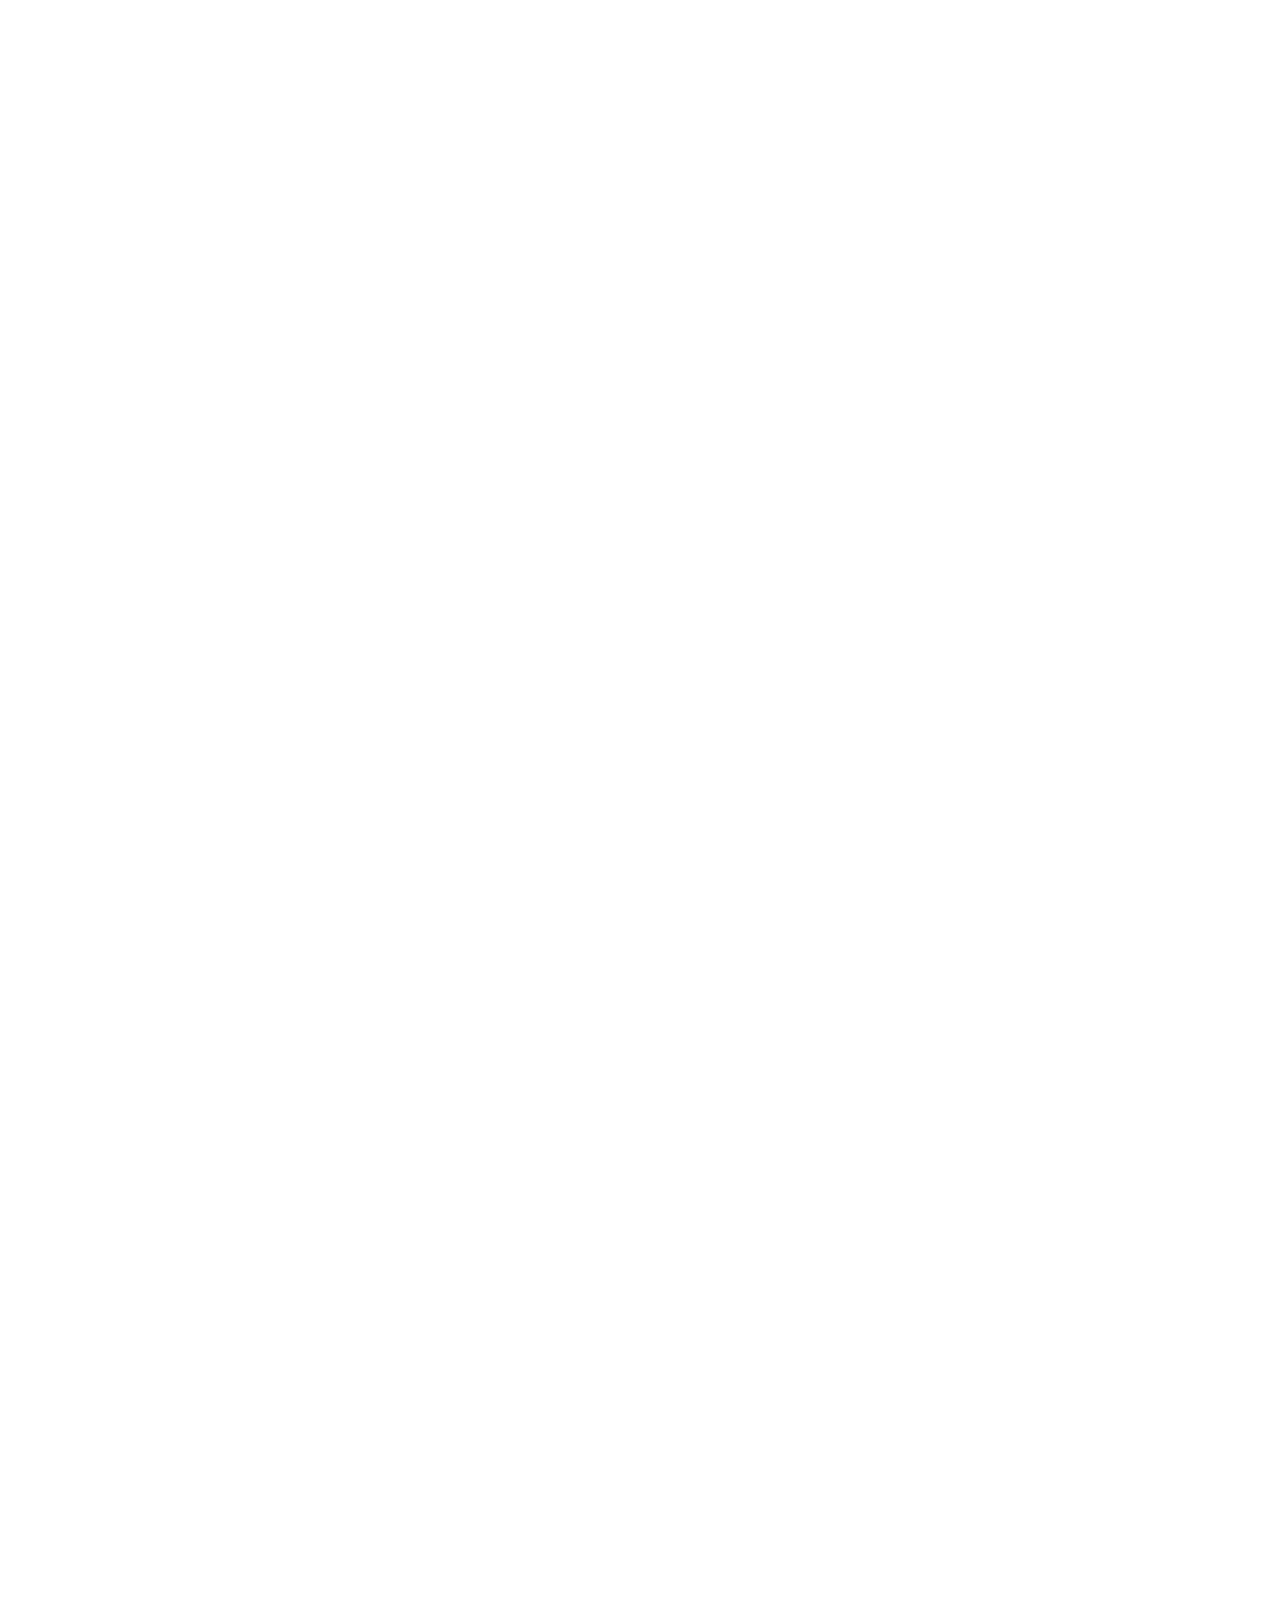
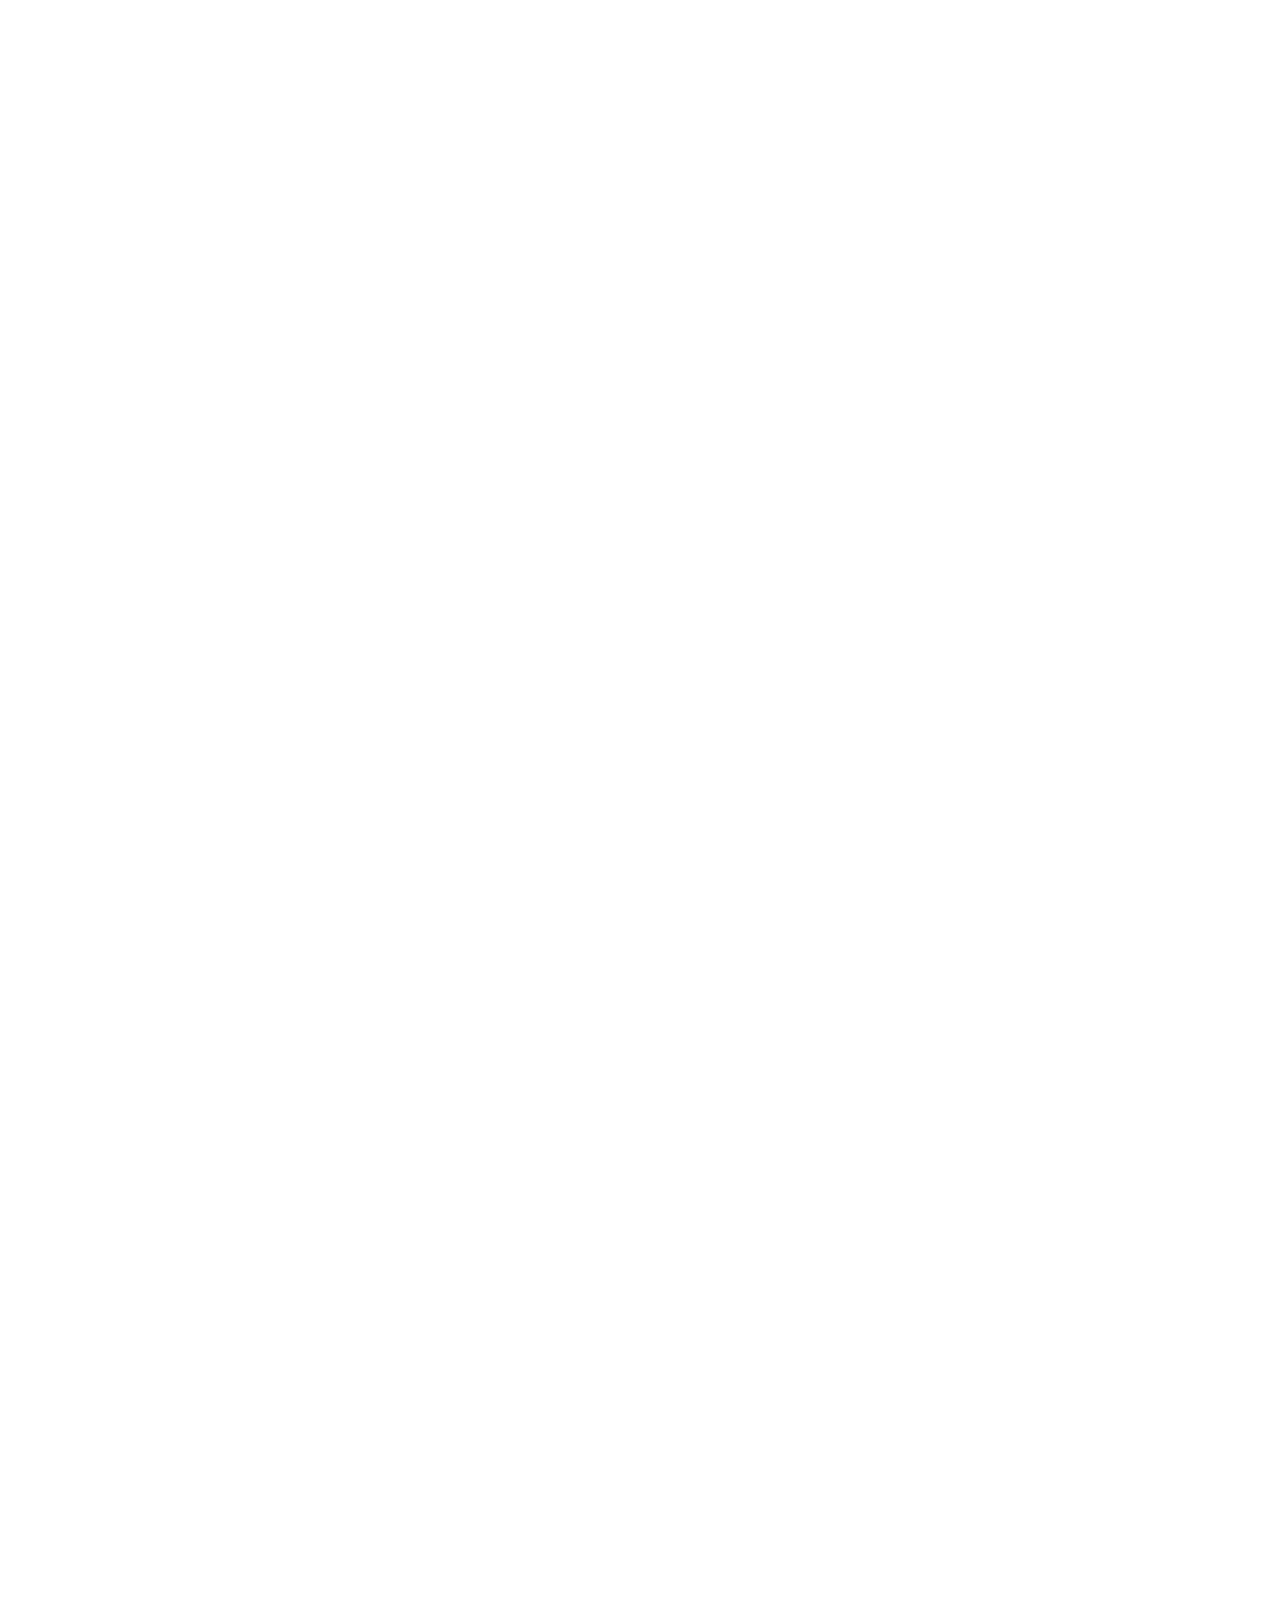
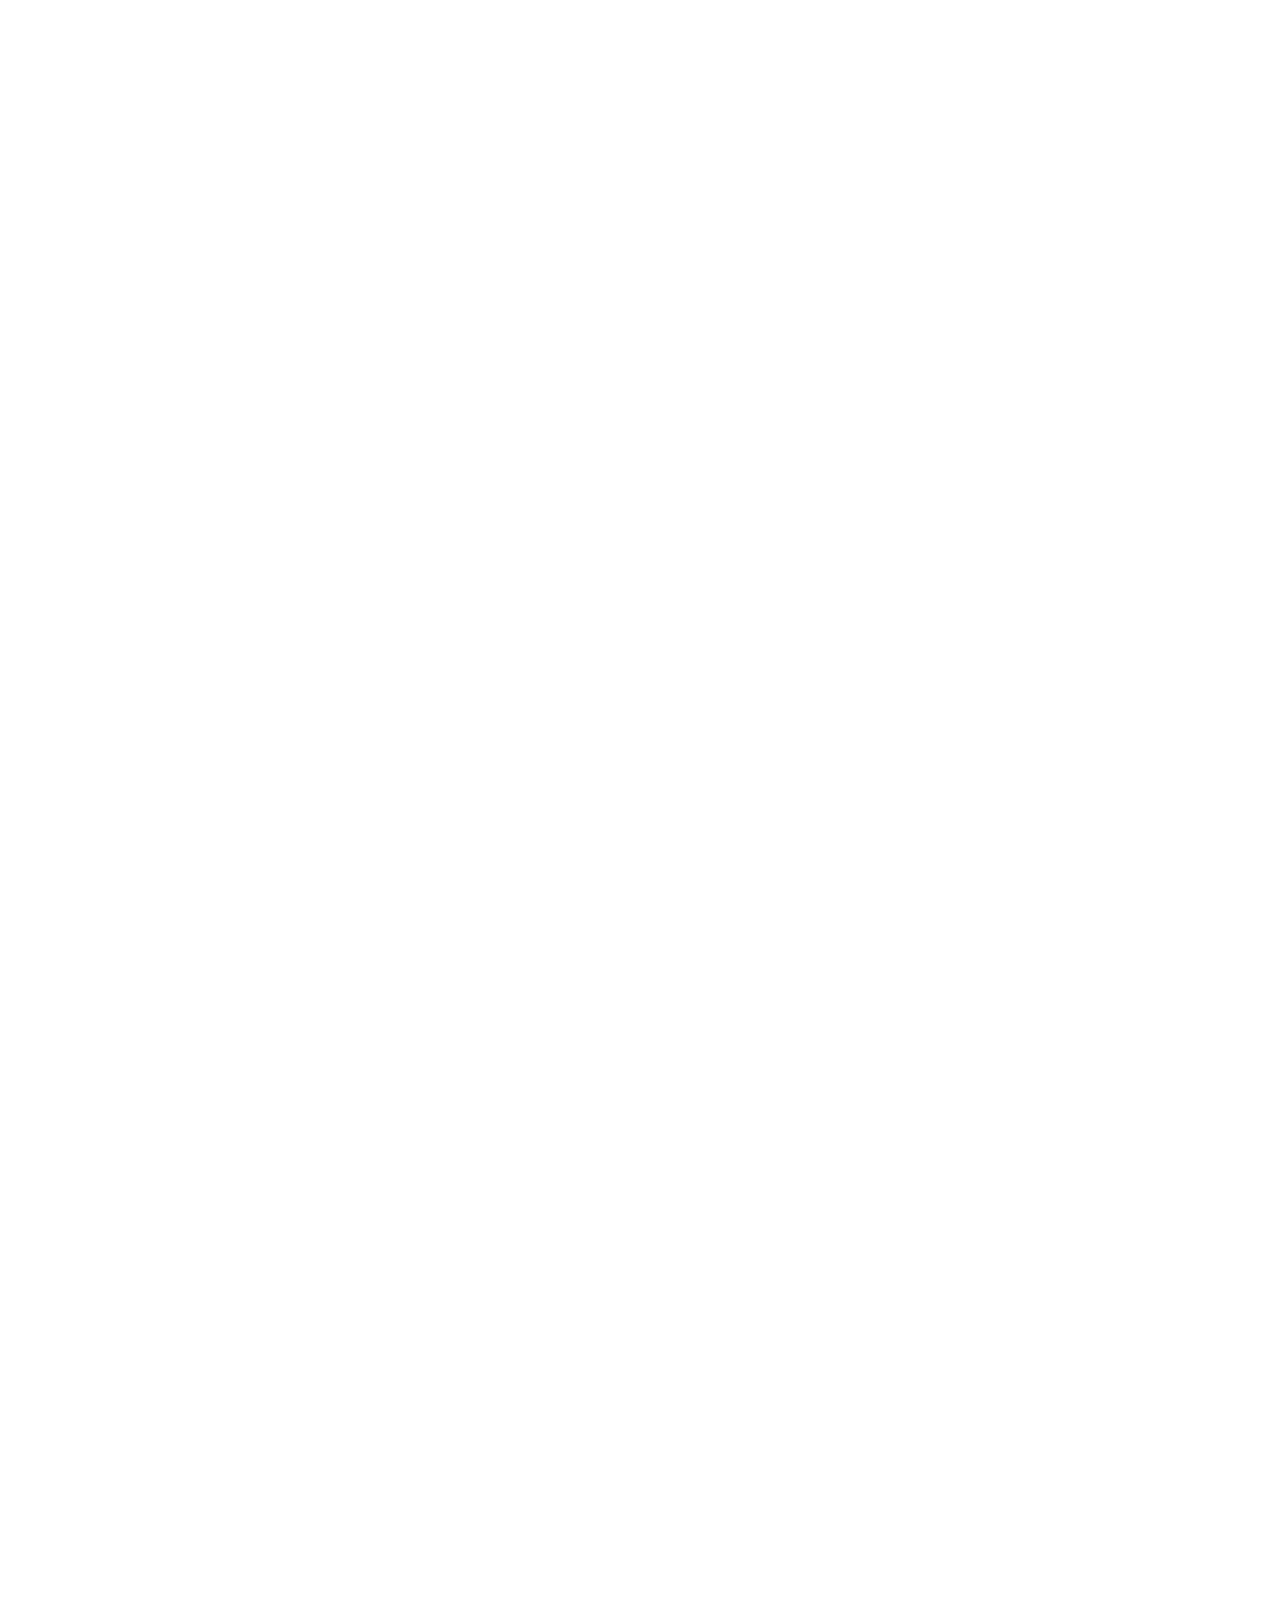
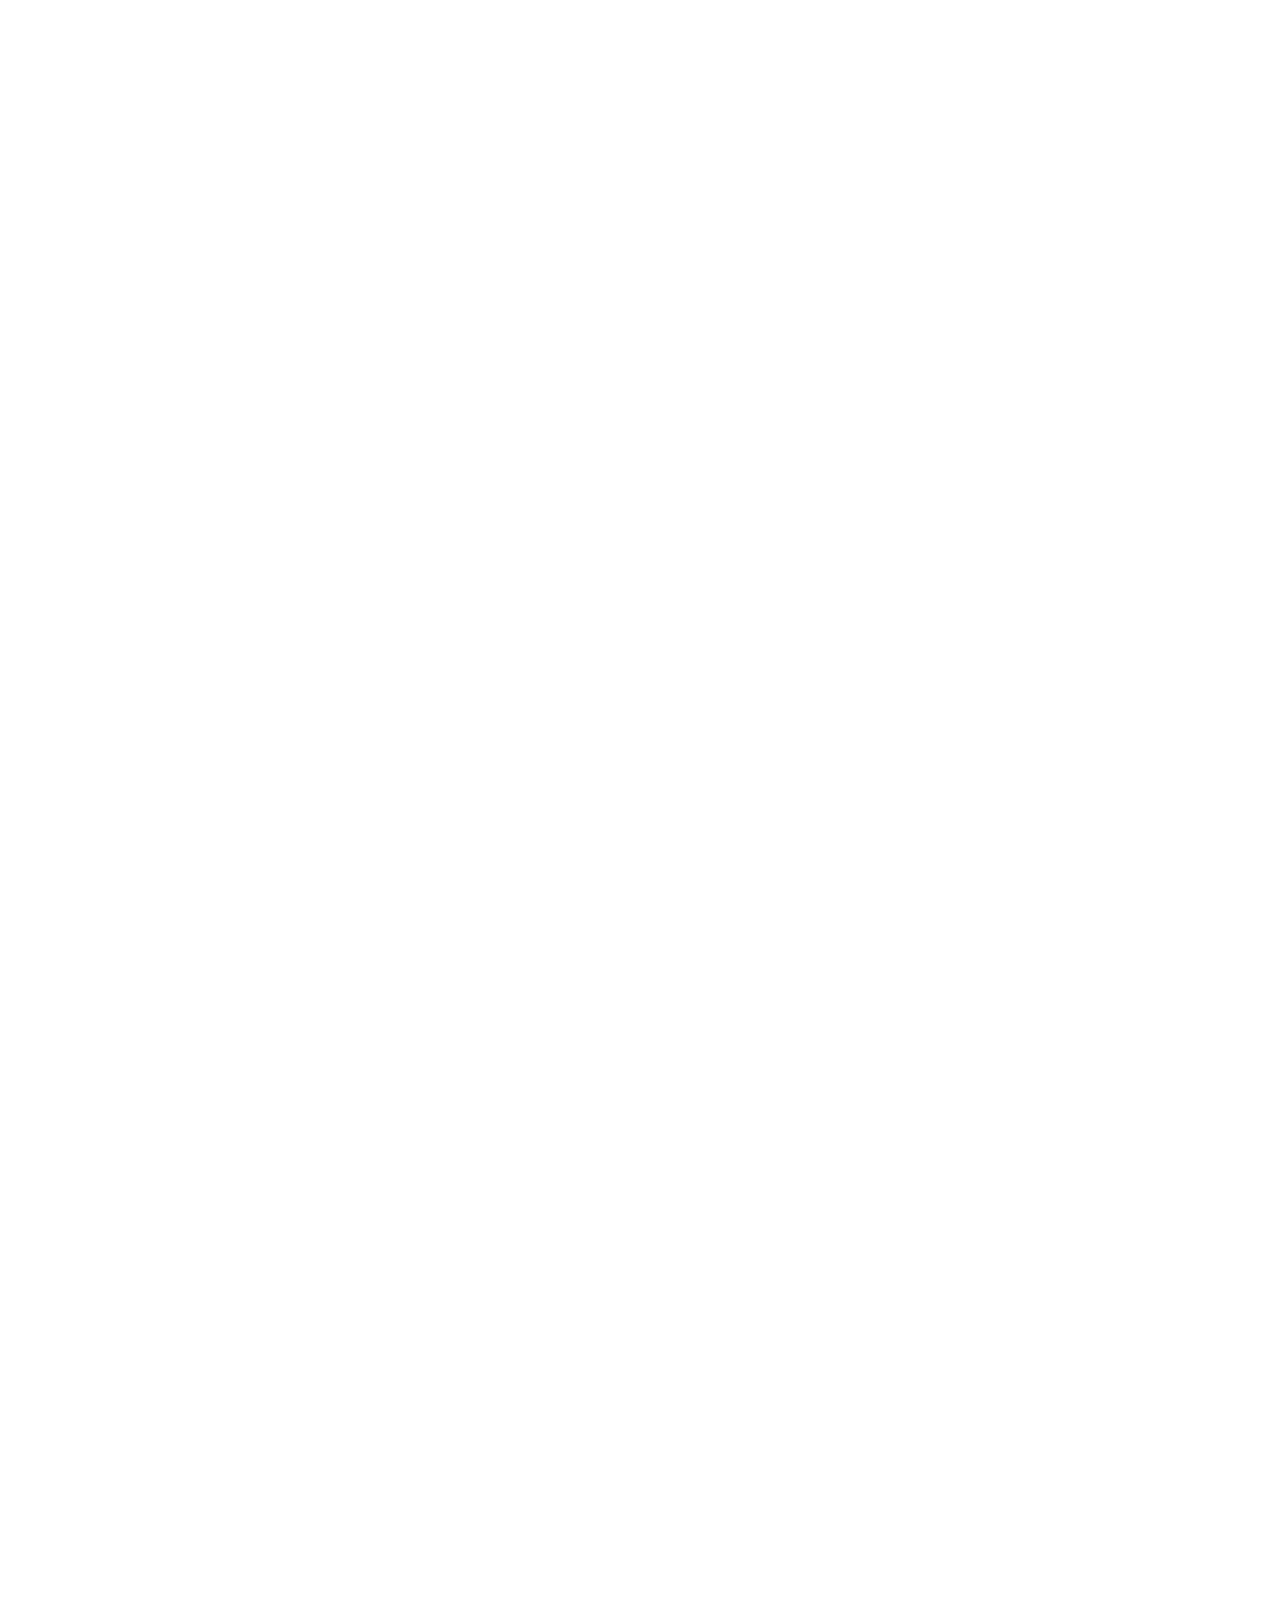
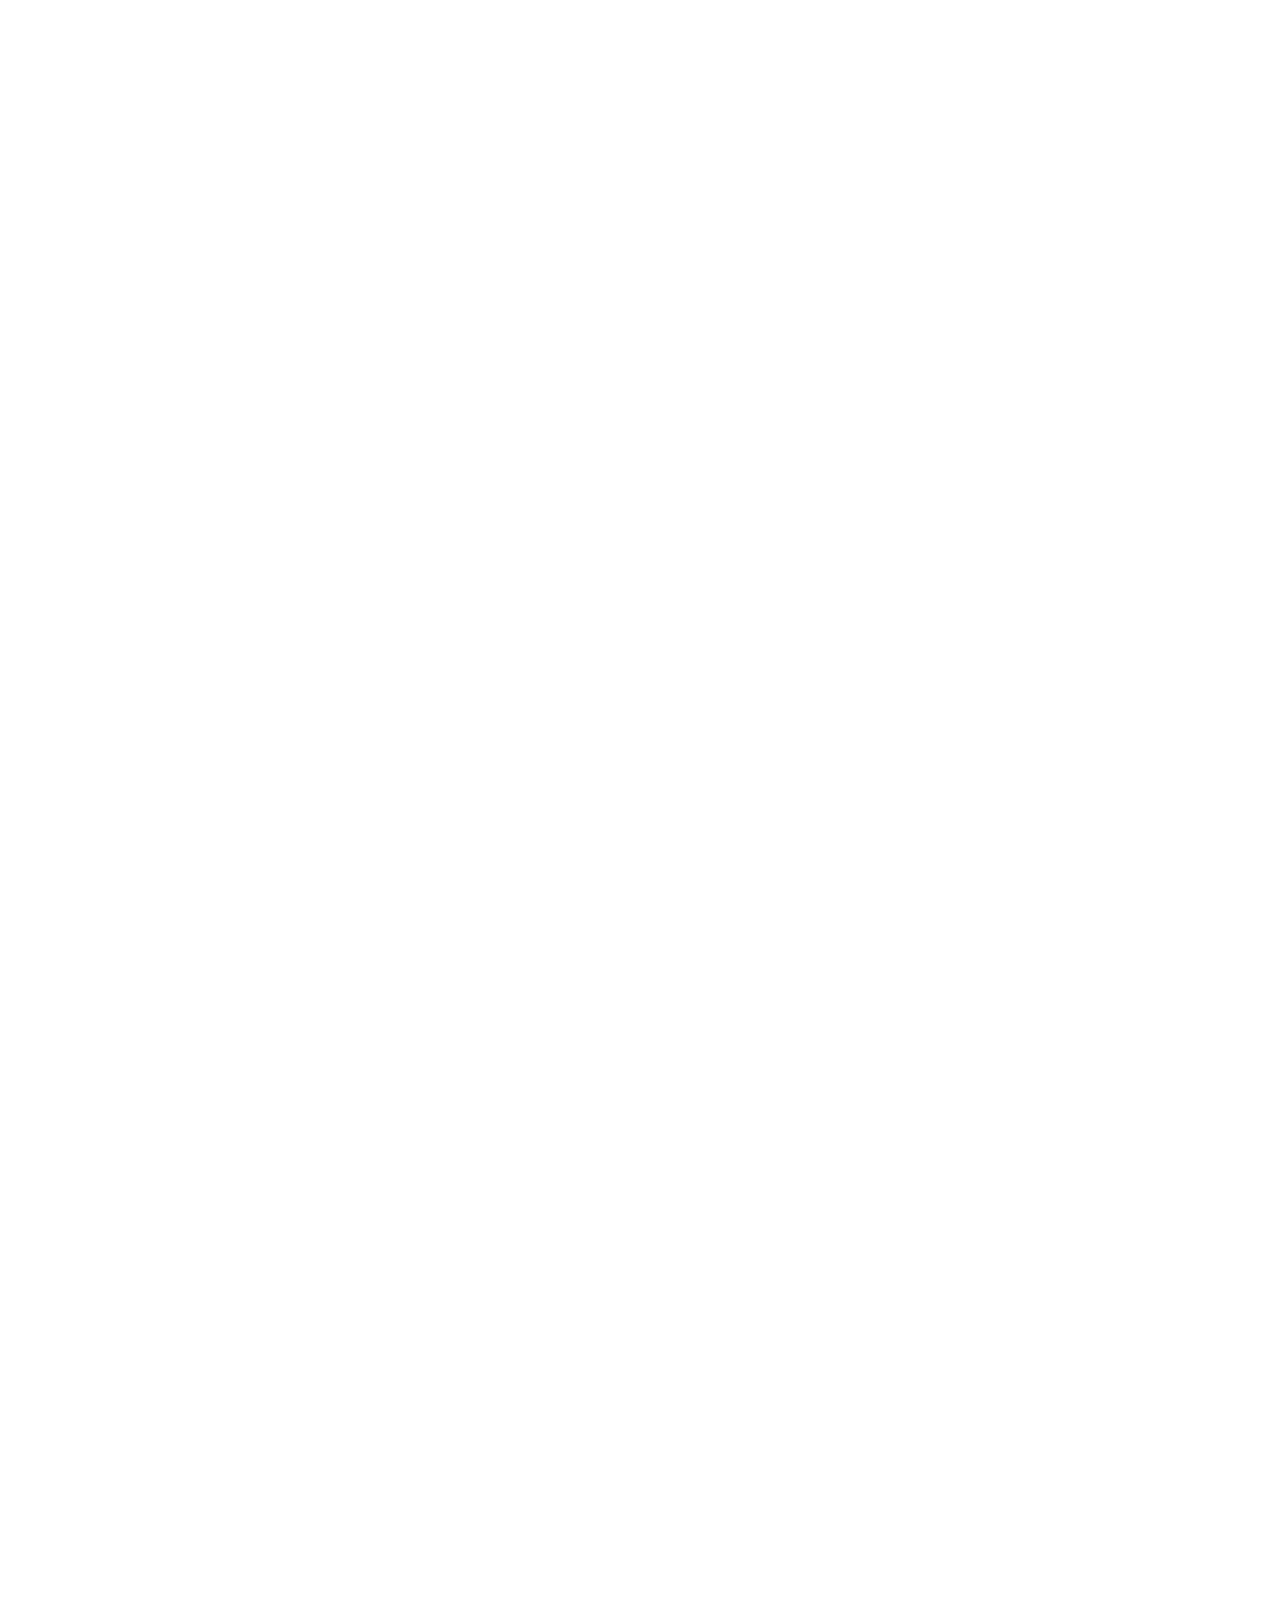
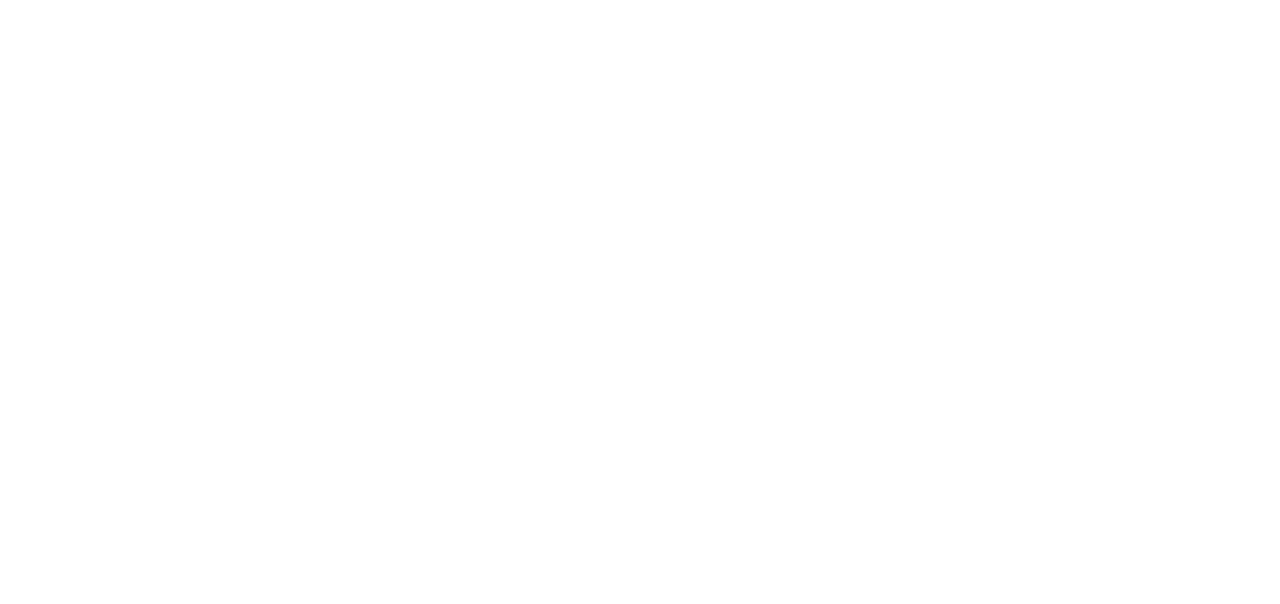
==== index.html @ dddf794a "nearly done index" ====
<!DOCTYPE html>
<!--[if IE 8 ]><html class="ie" xmlns="http://www.w3.org/1999/xhtml" xml:lang="en-US" lang="en-US"> <![endif]-->
<!--[if (gte IE 9)|!(IE)]><!--><html xmlns="http://www.w3.org/1999/xhtml" xml:lang="en-US" lang="en-US"><!--<![endif]-->

<head>
    <!-- Basic Page Needs -->
    <meta charset="utf-8">
    <!--[if IE]><meta http-equiv='X-UA-Compatible' content='IE=edge,chrome=1'><![endif]-->
    <title>Zingbox – Wind & Solar Energy HTML Template</title>
    
    <meta name="author" content="themesflat.com">

    <!-- Mobile Specific Metas -->
    <meta name="viewport" content="width=device-width, initial-scale=1, maximum-scale=1">

    <!-- Theme Style -->
    <link rel="stylesheet" type="text/css" href="assets/style.css">
    <link rel="stylesheet" type="text/css" href="assets/zingbox-icon.css">

    <!-- wow -->
    <link rel='stylesheet' href='https://cdn.rawgit.com/daneden/animate.css/v3.1.0/animate.min.css'>
    <script src='https://cdn.rawgit.com/matthieua/WOW/1.0.1/dist/wow.min.js'></script>

    <!-- swiper -->
    <link rel="stylesheet" href="https://unpkg.com/swiper/swiper-bundle.min.css"/>
    <script src="https://unpkg.com/swiper/swiper-bundle.min.js"></script>
    
    <!-- owl-carousel -->
    <link rel="stylesheet" href="assets/owlcarousel/assets/owl.carousel.min.css">
    <link rel="stylesheet" href="assets/owlcarousel/assets/owl.theme.default.min.css">
    <script src="https://code.jquery.com/jquery-3.6.0.min.js"></script>
    <script src="assets/owlcarousel/owl.carousel.min.js"></script> 
    <script src="assets/js/owlcarousel.js"></script>

    <!-- Favicon and Touch Icons  -->
    <link rel="shortcut icon" href="assets/icon/icon_logo.png">
    <link rel="apple-touch-icon-precomposed" href="assets/icon/icon_logo2.png">
    

</head>

<body class=" sidebar-right header-style-2 topbar-style-1 menu-has-search header-fixed">

<div id="wrapper" class="animsition">
    <div id="page" class="">
        <!-- Header Wrap -->
        <div id="site-header-wrap">
            <!-- Top Bar -->        
            <div id="top-bar" style="background-color: #990000;">
                <div id="top-bar-inner" class="container">
                    <div class="top-bar-inner-wrap">
                        <div class="top-bar-content">
                            <div class="inner">
                                <span class="location content">A-52, Sector-58, G.B.Nagar, Noida-201301 (U.P.)</span>
                                <span class="envelope content">info@klkindia.com</span>
                                
                            </div>                            
                        </div><!-- /.top-bar-content -->

                        <div class="top-bar-socials">
                            <div class="inner">                               
                                <span class="icons">
                                    <a href="#"><i class="fa fa-facebook"></i></a>
                                    <a href="#"><i class="fa fa-twitter"></i></a>
                                    <a href="#"><i class="fa fa-google-plus"></i></a>
                                    <a href="#"><i class="fa fa-instagram"></i></a>
                                </span>
                            </div>
                        </div><!-- /.top-bar-socials -->
                    </div>                    
                </div>
            </div><!-- /#top-bar -->

            <!-- Header -->
            <header id="site-header">
                <div id="site-header-inner" class="container">                    
                    <div class="wrap-inner clearfix">
                        <div id="site-logo" class="clearfix ">
                            <div id="site-logo-inner">
                                <a href="index.html" rel="home" class="main-logo">
                                    <img src="assets/img/klk/klk.png" alt="Zingbox" data-retina="assets/img/klk/klk.png" >
                                </a>
                            </div>
                        </div><!-- /#site-logo -->

                        <div class="mobile-button">
                            <span></span>
                        </div><!-- /.mobile-button -->

                        <nav id="main-nav" class="main-nav">
                            <ul id="menu-primary-menu" class="menu">
                                <li class="menu-item menu-item-has-children">
                                    <a class="active down" href="index.html">Home</a>
                                    <ul class="sub-menu ">
                                        <li class="menu-item"><a class="active" href="index.html">Home1</a></li>
                                        <li class="menu-item"><a href="home2.html">Home2</a></li>
                                    </ul>
                                </li>
                                <li class="menu-item menu-item-has-children">
                                    <a class="down" href="about-us.html">About Us</a>
                                    <ul class="sub-menu ">
                                        <li class="menu-item"><a href="about-us.html">About Us</a></li>
                                        <li class="menu-item"><a href="price.html">Pricing</a></li>
                                        <li class="menu-item"><a href="team.html">Team</a></li>
                                        <li class="menu-item"><a href="faq.html">FAQ’s</a></li>
                                    </ul>
                                </li>
                                <li class="menu-item menu-item-has-children">
                                    <a class="down" href="service.html">Services</a>
                                    <ul class="sub-menu ">
                                        <li class="menu-item"><a href="service.html">Services</a></li>
                                        <li class="menu-item"><a href="service-detail.html">Services Details</a></li>
                                    </ul>
                                </li>
                                <li class="menu-item menu-item-has-children">
                                    <a class="down" href="project.html">Project </a>
                                    <ul class="sub-menu ">
                                        <li class="menu-item"><a href="project.html">Project</a></li>
                                        <li class="menu-item"><a href="project-detail.html">Project Details</a></li>
                                    </ul>
                                </li>
                                <li class="menu-item menu-item-has-children" >
                                    <a class="down" href="blog.html">Blog</a>
                                    <ul class="sub-menu ">
                                        <li class="menu-item"><a href="blog.html">Blog Standard</a></li>
                                        <li class="menu-item"><a href="blog-detail.html">Blog Details</a></li>
                                    </ul>
                                </li>
                                <li class="menu-item menu-item-has-children">
                                    <a href="contact.html">Contact</a>
                                </li>
                            </ul>
                        </nav><!-- /#main-nav -->
                        <div id="header-get-a-quote">
                            <a href="contact.html" class="header-get-a-quote-icon">Get A Quote</a>
                            <!-- <button class="header-get-a-quote-icon" >Get a Quote</button> -->
                        </div><!-- /#header-get-a-quote -->
                    </div><!-- /.wrap-inner -->                    
                </div><!-- /#site-header-inner -->
            </header><!-- /#site-header -->
        </div><!-- #site-header-wrap -->

        <!-- Main Content -->
        <div id="main-content-home" class="site-main clearfix">

            <!-- SLIDER -->
            <div class="rev_slider_wrapper fullwidthbanner-container">
                <div id="rev-slider1" class="rev_slider fullwidthabanner ">
                    <ul>
                        <!-- Slide 1 -->
                        <li data-transition="random">
                            <!-- Main Image -->
                            <div class="tp-img-1"
                                data-x="['left','left','left','center']" data-hoffset="['-420','0','-20','0']"
                                data-y="['middle','middle','middle','middle']" data-voffset="['0','-100','-100','0']"
                                data-whitespace="normal"
                                 
                                data-splitin="none" 
                                data-splitout="none" 
                                data-responsive_offset="on">
                                <img src="assets/img/slider/slider-1_.png"  alt="Image" data-bgposition="center center" data-no-retina>
                            </div>
                            <div class="tp-caption tp-resizeme tp-img "
                                data-x="['left','left','left','center']" data-hoffset="['615','400','400','0']"
                                data-y="['middle','middle','middle','middle']" data-voffset="['-25','0','0','-200']"
                                data-whitespace="normal"
                                data-transform_idle="o:1;"
                                data-transform_in="y:[100%];z:0;rX:0deg;rY:0;rZ:0;sX:1;sY:1;skX:0;skY:0;opacity:0;s:2000;e:Power4.easeInOut;" 
                                data-transform_out="y:[100%];s:1000;e:Power2.easeInOut;s:1000;e:Power2.easeInOut;" 
                                data-mask_in="x:0px;y:[100%];" 
                                data-mask_out="x:inherit;y:inherit;" 
                                data-start="300" 
                                data-splitin="none" 
                                data-splitout="none" 
                                data-responsive_offset="on">
                                <img src="assets/img/slider/slider-1.png"  alt="Image" data-bgposition="center center" data-no-retina>
                            </div>
                            <!-- Layers -->
                            <div class="tp-caption tp-resizeme text-green font-heading font-weight-500"
                                data-x="['left','left','left','center']" data-hoffset="['0','34','34','15']"
                                data-y="['middle','middle','middle','middle']" data-voffset="['-190','-160','-160','0']"
                                data-fontsize="['16','16','16','14']"
                                data-lineheight="['20','18','18','16']"
                                data-width="full"
                                data-height="none"
                                data-whitespace="normal"
                                data-transform_idle="o:1;"
                                data-transform_in="y:[100%];z:0;rX:0deg;rY:0;rZ:0;sX:1;sY:1;skX:0;skY:0;opacity:0;s:2000;e:Power4.easeInOut;" 
                                data-transform_out="y:[100%];s:1000;e:Power2.easeInOut;s:1000;e:Power2.easeInOut;" 
                                data-mask_in="x:0px;y:[100%];" 
                                data-mask_out="x:inherit;y:inherit;" 
                                data-start="300" 
                                data-splitin="none" 
                                data-splitout="none" 
                                data-responsive_offset="on">
                                <span class="heading-tittle" style="color: #990000;">KLK VENTURES PRIVATE LIMITED</span> 
                            </div>

                            <div class="tp-caption tp-resizeme text-black font-heading font-weight-400"
                                data-x="['left','left','left','center']" data-hoffset="['0','34','34','15']"
                                data-y="['middle','middle','middle','middle']" data-voffset="['-97','-67','-67','73']"
                                data-fontsize="['72','62','62','42']"
                                data-lineheight="['60','50','50','40']"
                                data-width="full"
                                data-height="none"
                                data-whitespace="normal"
                                data-transform_idle="o:1;"
                                data-transform_in="y:[100%];z:0;rX:0deg;rY:0;rZ:0;sX:1;sY:1;skX:0;skY:0;opacity:0;s:2000;e:Power4.easeInOut;" 
                                data-transform_out="y:[100%];s:1000;e:Power2.easeInOut;s:1000;e:Power2.easeInOut;"
                                data-mask_in="x:0px;y:[100%];" 
                                data-mask_out="x:inherit;y:inherit;" 
                                data-start="400" 
                                data-splitin="none" 
                                data-splitout="none" 
                                data-responsive_offset="on">
                                <span class="tittle1"> TURN UP THE BRIGHTNESS <br> TURN UP THE SOLAR POWER.</span>
                            </div>

                            <div class="tp-caption tp-resizeme line"
                                data-x="['left','left','left','center']" data-hoffset="['0','34','34','0']"
                                data-y="['middle','middle','middle','middle']" data-voffset="['-10','10','10','150']"
                                data-whitespace="normal"
                                data-transform_idle="o:1;"
                                data-transform_in="y:[100%];z:0;rX:0deg;rY:0;rZ:0;sX:1;sY:1;skX:0;skY:0;opacity:0;s:2000;e:Power4.easeInOut;" 
                                data-transform_out="y:[100%];s:1000;e:Power2.easeInOut;s:1000;e:Power2.easeInOut;" 
                                data-mask_in="x:0px;y:[100%];" 
                                data-mask_out="x:inherit;y:inherit;" 
                                data-start="500" 
                                data-splitin="none" 
                                data-splitout="none" 
                                data-responsive_offset="on">
                                
                            </div>

                            <div class="tp-caption tp-resizeme text-black font-heading font-weight-400"
                                data-x="['left','left','left','center']" data-hoffset="['0','34','34','15']"
                                data-y="['middle','middle','middle','middle']" data-voffset="['44','64','64','204']"
                                data-fontsize="['16','16','16','14']"
                                data-lineheight="['30','20','20','16']"
                                data-width="full"
                                data-height="none"
                                data-whitespace="normal"
                                data-transform_idle="o:1;"
                                data-transform_in="y:[100%];z:0;rX:0deg;rY:0;rZ:0;sX:1;sY:1;skX:0;skY:0;opacity:0;s:2000;e:Power4.easeInOut;" 
                                data-transform_out="y:[100%];s:1000;e:Power2.easeInOut;s:1000;e:Power2.easeInOut;" 
                                data-mask_in="x:0px;y:[100%];" 
                                data-mask_out="x:inherit;y:inherit;" 
                                data-start="600" 
                                data-splitin="none" 
                                data-splitout="none" 
                                data-responsive_offset="on">
                                Power up your world with our solar solutions - <br> because the sun is always shining on innovation!
                            </div>

                            <div class="tp-caption"
                                data-x="['left','left','left','center']" data-hoffset="['2','34','34','15']"
                                data-y="['middle','middle','middle','middle']" data-voffset="['140','160','160','300']"
                                data-width="full"
                                data-height="none"
                                data-whitespace="normal"
                                data-transform_idle="o:1;"
                                data-transform_in="y:[100%];z:0;rX:0deg;rY:0;rZ:0;sX:1;sY:1;skX:0;skY:0;opacity:0;s:2000;e:Power4.easeInOut;" 
                                data-transform_out="y:[100%];s:1000;e:Power2.easeInOut;s:1000;e:Power2.easeInOut;" 
                                data-mask_in="x:0px;y:[100%];" 
                                data-mask_out="x:inherit;y:inherit;" 
                                data-start="700" 
                                data-splitin="none" 
                                data-splitout="none" 
                                data-responsive_offset="on">
                                <a href="contact.html" class="btn get-a-quote" style="background-color: #990000;">Get A Quote</a>
                            </div>
                        </li>
                        <!-- /End Slide 1 -->

                        <!-- Slide 2 -->
                        <li data-transition="random">
                            <!-- Main Image -->
                            <div class=" tp-img-1"
                                data-x="['left','left','left','center']" data-hoffset="['-420','0','-20','0']"
                                data-y="['middle','middle','middle','middle']" data-voffset="['0','0','0','0']"
                                data-responsive_offset="on">
                                <img src="assets/img/slider/slider-1_.png"  alt="Image" data-bgposition="center center" data-no-retina>
                            </div>
                            <div class="tp-caption tp-resizeme tp-img "
                                data-x="['left','left','left','center']" data-hoffset="['615','400','400','0']"
                                data-y="['middle','middle','middle','middle']" data-voffset="['-25','0','0','-200']"
                                data-whitespace="normal"
                                data-transform_idle="o:1;"
                                data-transform_in="y:[100%];z:0;rX:0deg;rY:0;rZ:0;sX:1;sY:1;skX:0;skY:0;opacity:0;s:2000;e:Power4.easeInOut;" 
                                data-transform_out="y:[100%];s:1000;e:Power2.easeInOut;s:1000;e:Power2.easeInOut;" 
                                data-mask_in="x:0px;y:[100%];" 
                                data-mask_out="x:inherit;y:inherit;" 
                                data-start="300" 
                                data-splitin="none" 
                                data-splitout="none" 
                                data-responsive_offset="on">
                                <img src="assets/img/solar-silder3.png" alt="Image" data-bgposition="center center" data-no-retina>
                            </div>
                            <!-- Layers -->
                            <div class="tp-caption tp-resizeme text-green font-heading font-weight-500"
                                data-x="['left','left','left','center']" data-hoffset="['0','34','34','15']"
                                data-y="['middle','middle','middle','middle']" data-voffset="['-190','-160','-160','0']"
                                data-fontsize="['16','16','16','14']"
                                data-lineheight="['20','18','18','16']"
                                data-width="full"
                                data-height="none"
                                data-whitespace="normal"
                                data-transform_idle="o:1;"
                                data-transform_in="y:[100%];z:0;rX:0deg;rY:0;rZ:0;sX:1;sY:1;skX:0;skY:0;opacity:0;s:2000;e:Power4.easeInOut;" 
                                data-transform_out="y:[100%];s:1000;e:Power2.easeInOut;s:1000;e:Power2.easeInOut;" 
                                data-mask_in="x:0px;y:[100%];" 
                                data-mask_out="x:inherit;y:inherit;" 
                                data-start="300" 
                                data-splitin="none" 
                                data-splitout="none" 
                                data-responsive_offset="on">
                                <span class="heading-tittle" style="color: #990000;">Your One Stop Solar Solution</span> 
                            </div>

                            <div class="tp-caption tp-resizeme text-black font-heading font-weight-400"
                                data-x="['left','left','left','center']" data-hoffset="['0','34','34','15']"
                                data-y="['middle','middle','middle','middle']" data-voffset="['-97','-67','-67','73']"
                                data-fontsize="['72','62','62','42']"
                                data-lineheight="['60','50','50','40']"
                                data-width="full"
                                data-height="none"
                                data-whitespace="normal"
                                data-transform_idle="o:1;"
                                data-transform_in="y:[100%];z:0;rX:0deg;rY:0;rZ:0;sX:1;sY:1;skX:0;skY:0;opacity:0;s:2000;e:Power4.easeInOut;" 
                                data-transform_out="y:[100%];s:1000;e:Power2.easeInOut;s:1000;e:Power2.easeInOut;"
                                data-mask_in="x:0px;y:[100%];" 
                                data-mask_out="x:inherit;y:inherit;" 
                                data-start="400" 
                                data-splitin="none" 
                                data-splitout="none" 
                                data-responsive_offset="on">
                                <span class="tittle1">30+ Years Experience In <br> Different Industry</span>
                            </div>

                            <div class="tp-caption tp-resizeme line"
                                data-x="['left','left','left','center']" data-hoffset="['0','34','34','0']"
                                data-y="['middle','middle','middle','middle']" data-voffset="['-10','10','10','150']"
                                data-whitespace="normal"
                                data-transform_idle="o:1;"
                                data-transform_in="y:[100%];z:0;rX:0deg;rY:0;rZ:0;sX:1;sY:1;skX:0;skY:0;opacity:0;s:2000;e:Power4.easeInOut;" 
                                data-transform_out="y:[100%];s:1000;e:Power2.easeInOut;s:1000;e:Power2.easeInOut;" 
                                data-mask_in="x:0px;y:[100%];" 
                                data-mask_out="x:inherit;y:inherit;" 
                                data-start="500" 
                                data-splitin="none" 
                                data-splitout="none" 
                                data-responsive_offset="on">
                                
                            </div>

                            <div class="tp-caption tp-resizeme text-black font-heading font-weight-400"
                                data-x="['left','left','left','center']" data-hoffset="['0','34','34','15']"
                                data-y="['middle','middle','middle','middle']" data-voffset="['44','64','64','204']"
                                data-fontsize="['16','16','16','14']"
                                data-lineheight="['30','20','20','16']"
                                data-width="full"
                                data-height="none"
                                data-whitespace="normal"
                                data-transform_idle="o:1;"
                                data-transform_in="y:[100%];z:0;rX:0deg;rY:0;rZ:0;sX:1;sY:1;skX:0;skY:0;opacity:0;s:2000;e:Power4.easeInOut;" 
                                data-transform_out="y:[100%];s:1000;e:Power2.easeInOut;s:1000;e:Power2.easeInOut;" 
                                data-mask_in="x:0px;y:[100%];" 
                                data-mask_out="x:inherit;y:inherit;" 
                                data-start="600" 
                                data-splitin="none" 
                                data-splitout="none" 
                                data-responsive_offset="on">
                                We started our operations with a well-built and a sturdy manufacturing <br> unit, equipped with advanced machines to manufacture heavy Industrial <br> Gears used in Automobile, Sugar, Cement and Sponge-Iron Industry.
                            </div>

                            <div class="tp-caption"
                                data-x="['left','left','left','center']" data-hoffset="['2','34','34','15']"
                                data-y="['middle','middle','middle','middle']" data-voffset="['140','160','160','300']"
                                data-width="full"
                                data-height="none"
                                data-whitespace="normal"
                                data-transform_idle="o:1;"
                                data-transform_in="y:[100%];z:0;rX:0deg;rY:0;rZ:0;sX:1;sY:1;skX:0;skY:0;opacity:0;s:2000;e:Power4.easeInOut;" 
                                data-transform_out="y:[100%];s:1000;e:Power2.easeInOut;s:1000;e:Power2.easeInOut;" 
                                data-mask_in="x:0px;y:[100%];" 
                                data-mask_out="x:inherit;y:inherit;" 
                                data-start="700" 
                                data-splitin="none" 
                                data-splitout="none" 
                                data-responsive_offset="on">
                                <a href="contact.html" class="btn get-a-quote" style="background-color: #990000;">Get A Quote</a>
                            </div>
                        </li>
                        <!-- /End Slide 2 -->

                        <!-- Slide 3 -->
                        <li data-transition="random">
                            <!-- Main Image -->
                            <div class="tp-img-1"
                                data-x="['left','left','left','center']" data-hoffset="['-420','0','-20','0']"
                                data-y="['middle','middle','middle','middle']" data-voffset="['0','0','0','0']"
                                data-responsive_offset="on">
                                <img src="assets/img/slider/slider-1_.png"  alt="Image" data-bgposition="center center" data-no-retina>
                            </div>
                            <div class="tp-caption tp-resizeme tp-img "
                                data-x="['left','left','left','center']" data-hoffset="['705','400','400','0']"
                                data-y="['middle','middle','middle','middle']" data-voffset="['-20','0','0','-200']"
                                data-whitespace="normal"
                                data-transform_idle="o:1;"
                                data-transform_in="y:[100%];z:0;rX:0deg;rY:0;rZ:0;sX:1;sY:1;skX:0;skY:0;opacity:0;s:2000;e:Power4.easeInOut;" 
                                data-transform_out="y:[100%];s:1000;e:Power2.easeInOut;s:1000;e:Power2.easeInOut;" 
                                data-mask_in="x:0px;y:[100%];" 
                                data-mask_out="x:inherit;y:inherit;" 
                                data-start="300" 
                                data-splitin="none" 
                                data-splitout="none" 
                                data-responsive_offset="on">
                                <img src="assets/img/slider/slider9.png"  alt="Image" data-bgposition="center center" data-no-retina>
                            </div>2
                            <!-- Layers -->
                            <div class="tp-caption tp-resizeme text-green font-heading font-weight-500"
                                data-x="['left','left','left','center']" data-hoffset="['0','34','34','15']"
                                data-y="['middle','middle','middle','middle']" data-voffset="['-190','-160','-160','0']"
                                data-fontsize="['16','16','16','14']"
                                data-lineheight="['20','18','18','16']"
                                data-width="full"
                                data-height="none"
                                data-whitespace="normal"
                                data-transform_idle="o:1;"
                                data-transform_in="y:[100%];z:0;rX:0deg;rY:0;rZ:0;sX:1;sY:1;skX:0;skY:0;opacity:0;s:2000;e:Power4.easeInOut;" 
                                data-transform_out="y:[100%];s:1000;e:Power2.easeInOut;s:1000;e:Power2.easeInOut;" 
                                data-mask_in="x:0px;y:[100%];" 
                                data-mask_out="x:inherit;y:inherit;" 
                                data-start="300" 
                                data-splitin="none" 
                                data-splitout="none" 
                                data-responsive_offset="on">
                                <span class="heading-tittle" style="color: #990000;">Brighter Horizons: Lighting the Future with Solar Energy</span> 
                            </div>

                            <div class="tp-caption tp-resizeme text-black font-heading font-weight-400"
                                data-x="['left','left','left','center']" data-hoffset="['0','34','34','15']"
                                data-y="['middle','middle','middle','middle']" data-voffset="['-97','-67','-67','73']"
                                data-fontsize="['72','62','62','42']"
                                data-lineheight="['60','50','50','40']"
                                data-width="full"
                                data-height="none"
                                data-whitespace="normal"
                                data-transform_idle="o:1;"
                                data-transform_in="y:[100%];z:0;rX:0deg;rY:0;rZ:0;sX:1;sY:1;skX:0;skY:0;opacity:0;s:2000;e:Power4.easeInOut;" 
                                data-transform_out="y:[100%];s:1000;e:Power2.easeInOut;s:1000;e:Power2.easeInOut;"
                                data-mask_in="x:0px;y:[100%];" 
                                data-mask_out="x:inherit;y:inherit;" 
                                data-start="400" 
                                data-splitin="none" 
                                data-splitout="none" 
                                data-responsive_offset="on">
                                <span class="tittle1">Solar Brilliance:<br> Lighting Up Tomorrow's Horizon</span>
                            </div>

                            <div class="tp-caption tp-resizeme line"
                                data-x="['left','left','left','center']" data-hoffset="['0','34','34','0']"
                                data-y="['middle','middle','middle','middle']" data-voffset="['-10','10','10','150']"
                                data-whitespace="normal"
                                data-transform_idle="o:1;"
                                data-transform_in="y:[100%];z:0;rX:0deg;rY:0;rZ:0;sX:1;sY:1;skX:0;skY:0;opacity:0;s:2000;e:Power4.easeInOut;" 
                                data-transform_out="y:[100%];s:1000;e:Power2.easeInOut;s:1000;e:Power2.easeInOut;" 
                                data-mask_in="x:0px;y:[100%];" 
                                data-mask_out="x:inherit;y:inherit;" 
                                data-start="500" 
                                data-splitin="none" 
                                data-splitout="none" 
                                data-responsive_offset="on">
                                
                            </div>

                            <div class="tp-caption tp-resizeme text-black font-heading font-weight-400"
                                data-x="['left','left','left','center']" data-hoffset="['0','34','34','15']"
                                data-y="['middle','middle','middle','middle']" data-voffset="['44','64','64','204']"
                                data-fontsize="['16','16','16','14']"
                                data-lineheight="['30','20','20','16']"
                                data-width="full"
                                data-height="none"
                                data-whitespace="normal"
                                data-transform_idle="o:1;"
                                data-transform_in="y:[100%];z:0;rX:0deg;rY:0;rZ:0;sX:1;sY:1;skX:0;skY:0;opacity:0;s:2000;e:Power4.easeInOut;" 
                                data-transform_out="y:[100%];s:1000;e:Power2.easeInOut;s:1000;e:Power2.easeInOut;" 
                                data-mask_in="x:0px;y:[100%];" 
                                data-mask_out="x:inherit;y:inherit;" 
                                data-start="600" 
                                data-splitin="none" 
                                data-splitout="none" 
                                data-responsive_offset="on">
                                Unleash the sun's power with us at KLK VENTURES PRIVATE LIMITED. <br> Light up your life sustainably, one solar panel at a time.
                            </div>

                            <div class="tp-caption"
                                data-x="['left','left','left','center']" data-hoffset="['2','34','34','15']"
                                data-y="['middle','middle','middle','middle']" data-voffset="['140','160','160','300']"
                                data-width="full"
                                data-height="none"
                                data-whitespace="normal"
                                data-transform_idle="o:1;"
                                data-transform_in="y:[100%];z:0;rX:0deg;rY:0;rZ:0;sX:1;sY:1;skX:0;skY:0;opacity:0;s:2000;e:Power4.easeInOut;" 
                                data-transform_out="y:[100%];s:1000;e:Power2.easeInOut;s:1000;e:Power2.easeInOut;" 
                                data-mask_in="x:0px;y:[100%];" 
                                data-mask_out="x:inherit;y:inherit;" 
                                data-start="700" 
                                data-splitin="none" 
                                data-splitout="none" 
                                data-responsive_offset="on">
                                <a href="contact.html" class="btn get-a-quote" style="background-color:#990000;">Get A Quote</a>
                            </div>
                        </li>
                        <!-- /End Slide 3 -->
                    </ul>
                </div> 
            </div>
            <!-- END SLIDER -->
            
            <!-- SERVICES -->
            <div class="row-service">
                <div class="service ">
                    <div class="container">
                        <div class="row">
                            <div class="col-md-12">
                                <div class="themesflat-spacer clearfix" data-desktop="114" data-mobile="60" data-smobile="60"></div>
                                <div class="themesflat-headings style-1 text-center wow fadeInUp clearfix">
                                    <h1 class="heading">SERVICES FOR YOU</h1>
                                    <p class="sub-heading">Elevate your energy game with our comprehensive services tailored just for you. From <br>expert consultation to seamless installation and ongoing support, we're dedicated to <br>powering your journey towards sustainability and savings.</p>
                                </div> 
                            </div><!-- /.col-md-12 -->
                        </div><!-- /.row -->
                    </div>
                </div>                      
                <div id="service-inner" class="container">
                    <div class="row">
                        <div class="col-md-4">
                            <div class=" box-service wow fadeInDown ">
                                <div class="service-inner-img">
                                    <div class="img-overlay"></div>
                                    <img src="assets/img/portfolio-9.jpg" alt="Image"> 
                                </div>
                                <div class="service-inner-text">
                                    <div class="icon zingbox-icon-sola-plant"></div>
                                    <div class="text-wrap">
                                        <h3 class="heading"><a href="service-detail.html">SOLAR POWER SYSTEMS</a></h3>
                                        <div class="sep clearfix"></div>
                                        <p class="sub-heading">Solar Photovoltaic (PV) cells or modules <br>generate electricity from sunlight, which...</p>
                                    </div>
                                    <a href="service-detail.html" class="service-read-more">Read More <i class="fa fa-arrow-right"></i> </a>
                                </div>
                            </div>
                        </div><!-- /.col-md-4 -->
                        <div class="col-md-4 ">
                            <div class="box-service wow fadeInUp " >
                                <div class="service-inner-img">
                                    <div class="img-overlay"></div>
                                    <img src="assets/img/klk/success-26.jpg" alt="Image">
                                    
                                </div>
                                <div class="service-inner-text">
                                    <div class="icon zingbox-icon-traffic-light"></div>
                                    <div class="text-wrap">
                                        <h3 class="heading"><a href="service-detail.html">LIGHTING DIVISION</a></h3>
                                        <div class="sep clearfix"></div>
                                        <p class="sub-heading">We have different kinds of lights for various<br> uses like light for street, home etc...</p>
                                        <a href="service-detail.html" class="service-read-more">Read More <i class="fa fa-arrow-right"></i></a>
                                    </div>
                                </div>
                            </div>
                        </div><!-- /.col-md-4 -->
                        <div class="col-md-4 ">
                            <div class="box-service wow fadeInDown " >
                                <div class="service-inner-img">
                                    <div class="img-overlay"></div>
                                    <img src="assets/img/klk/spower-2.jpg" alt="Image"> 
                                </div>
                                <div class="service-inner-text">
                                    <div class="icon zingbox-icon-enegy"></div>
                                    <div class="text-wrap">
                                        <h3 class="heading"><a href="service-detail.html">SOLAR WATER SYSTEMS</a></h3>
                                        <div class="sep clearfix"></div>
                                        <p class="sub-heading">Solar water pumping systems are practical <br>and affordable solution used to provide...</p>
                                        <a href="service-detail.html" class="service-read-more">Read More <i class="fa fa-arrow-right"></i></a>
                                    </div>
                                </div>   
                            </div>                
                        </div><!-- /.col-md-4 -->
                    </div><!-- /.row -->
                </div><!-- /.container -->
            </div>                
            <!-- END SERVICES -->

            <!-- COUNTER -->
            <div class="row-counter ">
                <img src="assets/img/shortcode/counter/bg-counter.png" alt="Image">
                <div class="container">
                    <div class="row clearfix">
                        <div class="col-md-12">
                            <div class="themesflat-spacer clearfix" data-desktop="120" data-mobile="60" data-smobile="60"></div>
                        </div><!-- /.col-md-12 -->
                    </div><!-- /.row -->                                    
                    <div class="row ">
                        <div class="col-md-3">        
                            <div class=" box-counter  wow fadeInUp"  >                                    
                                <!-- <div class="themesflat-content-box clearfix" data-margin="0 0 0 0" data-mobilemargin="0 0 0 0"> -->
                                    <div class="themesflat-counter style-1 align-center clearfix">
                                        <div class="counter-item">
                                            <div class="inner">
                                                <div class="text-wrap box1">
                                                    <span class="icon zingbox-icon-author"></span>
                                                    <div class="number-wrap">
                                                        <span class="number" data-speed="3000" data-to="5"  data-inviewport="yes" data-delimitor="1">5</span><span class="suffix">,000+</span>
                                                    </div>
                                                    <h3 class="heading margin-right-6">SOLAR ROOFTOP SYSTEMS <br>(kW)</h3>
                                                </div>
                                            </div>
                                        </div>
                                    </div><!-- /.themesflat-counter -->
                                
                            </div>
                                     
                        </div><!-- /.col-md-3 -->
                        <div class="col-md-3 ">      
                            <div class="box-counter  wow fadeInDown"  >                                    
                                <!-- <div class="themesflat-content-box clearfix" data-margin="0 0 0 0" data-mobilemargin="0 0 0 0"> -->
                                    <div class="themesflat-counter style-1 align-center clearfix">
                                        <div class="counter-item">
                                            <div class="inner">

                                                <div class="text-wrap">
                                                    <span class="icon zingbox-icon-book"></span>
                                                    <div class="number-wrap">
                                                        <span class="number" data-speed="3000" data-to="60" data-inviewport="yes">60</span><span class="suffix">,000+</span>
                                                    </div>
                                                    <h3 class="heading margin-right-6">SOLAR STREET LIGHTS <br>(nos.)</h3>
                                                </div>
                                            </div>
                                        </div>
                                    </div><!-- /.themesflat-counter -->
                                 
                            </div>       
                        </div><!-- /.col-md-3 -->
                        <div class="col-md-3" >
                            <div class="box-counter wow fadeInUp" >
                                <!-- <div class="themesflat-content-box clearfix" data-margin="0 0 0 0" data-mobilemargin="0 0 0 0"> -->
                                    <div class="themesflat-counter style-1 align-center clearfix">
                                        <div class="counter-item">
                                            <div class="inner">
                                                <div class="text-wrap">
                                                    <span class="icon zingbox-icon-diamond"></span>
                                                    <div class="number-wrap">
                                                        <span class="number" data-speed="3000" data-to="400" data-inviewport="yes">400</span><span class="suffix">+</span>
                                                    </div>
                                                    <h3 class="heading margin-right-8">SOLAR WATER SUPPLY <br>SYSTEMS (nos.)</h3>
                                                </div>
                                            </div>
                                        </div>
                                    </div><!-- /.themesflat-counter -->
                         
                            </div>    
                        </div><!-- /.col-md-3 -->
                        <div class="col-md-3" >
                            <div class="box-counter  wow fadeInDown"  >
                                <!-- <div class="themesflat-content-box clearfix" data-margin="0 0 0 0" data-mobilemargin="0 0 0 0"> -->
                                    <div class="themesflat-counter style-1 align-center clearfix">
                                        <div class="counter-item">
                                            <div class="inner">
                                                <div class="text-wrap">
                                                    <span class="icon zingbox-icon-clock"></span>
                                                    <div class="number-wrap">
                                                        <span class="number" data-speed="3000" data-to="200" data-inviewport="yes">200</span><span class="suffix">+</span>
                                                    </div>
                                                    <h3 class="heading margin-right-10">SATISFIED CLIENTS <br>(nos.)</h3>
                                                </div>
                                            </div>
                                        </div>
                                    </div><!-- /.themesflat-counter -->
                                
                            </div>                                        
                        </div><!-- /.col-md-3 -->
                    </div><!-- /.row -->
                    <div class="row clearfix">
                        <div class="col-md-12">
                            <div class="themesflat-spacer clearfix" data-desktop="115" data-mobile="60" data-smobile="60"></div>                                        
                        </div><!-- /.col-md-12 -->
                    </div><!-- /.row -->
                </div><!-- /.container -->
            </div>
            <!-- END COUNTER -->   
            
            <!-- EXPERIENCES-->
            <div class="row-experiences ">
                <div class="container">
                    <div class=" row-experiences-content wow zoomInDown"  >
                        <div class="row">
                            <h1 class="heading-experiences">EXPERIENCED WORKERS</h1>
                        </div>
                        <div class="row">
                            <p class="content"><span style="font-weight: bold;">Skilled Solar Installers:</span> Our seasoned team brings years of expertise to every project,<br>
                                  ensuring flawless installations and top-notch service. With a proven track record of<br>
                                   success, trust us to power your solar dreams with precision and reliability.</p>
                        </div>
                        <div class="row">
                            <div class="link wow fadeInRight">
                                <div class="link-1">
                                    <ul>
                                        <li class="left"><a href="service-detail.html"><i class="zingbox-icon-check"></i>Expert Install Team</a></li>
                                        <li class="left"><a href="service-detail.html"><i class="zingbox-icon-check"></i>Gear Energy</a></li>
                                    </ul>
                                </div>
                                <div class="link-2">
                                    <ul>
                                        <li class="right"><a href="service-detail.html"><i class="zingbox-icon-check"></i>Battery manufacturing</a></li>
                                        <li class="right"><a href="service-detail.html"><i class="zingbox-icon-check"></i>Renewable Energy</a></li>
                                    </ul>
                                </div>
                            </div>  
                        </div>
                    </div>
                    <div class="row row-experiences-bottom wow fadeInUp" >
                        <div class="col-md-6 ">
                            <h1 class="heading-experiences">SIGN UP FOR NEWSLATER & GET LATTEST NEWS & UPDATE</h1>
                        </div>
                        <div class="col-md-6 ">
                            
                                <div class="form">
                                    <input class="text" type="text" placeholder="Email Address">
                                    <input class="submit" type="submit" value="SUBSCRIBE" >
                                </div>
                            
                        </div>
                    </div>
                </div>
            </div>
            <!-- END EXPERIENCES -->

            <!-- OUR CREATIVE TEAM -->
            <div class="row-our-team">
                <div class="container">
                    <div class="row row-our-team-inner">
                        <div class="col-md-12">
                            <div class="themesflat-spacer clearfix" data-desktop="321" data-mobile="200" data-smobile="321"></div>
                            <div class="themesflat-headings our-team  text-center wow fadeInUp clearfix">
                                <h1 class="heading">OUR CREATIVE TEAM</h1>
                                <p class="sub-heading">Fostering Innovation, Crafting Excellence: Get to Know Our Creative Dream Team</p>
                            </div>
                            <div class="themesflat-spacer clearfix" data-desktop="40" data-mobile="35" data-smobile="35"></div>
                        </div><!-- /.col-md-12 -->
                    </div><!-- /.row -->
                    <div class="row">
                        <div class="col-lg-3 col-md-6 "> 
                            <div class="box-team  wow fadeInUp"  >
                                <div class="img-overlay"> </div>
                                <img src="assets/img/shortcode/team/team-1.jpg" alt="Image">
                                <div class="box box1">
                                    <h3 class="team-tittle"><a href="team.html">Pankaj Purohit</a> </h3>
                                    <span>General IT<br> Head</span>
                                    <div class="icon-social-team">
                                        <a href="#" ><i class="fa fa-facebook"></i></a>
                                        <a href="#"><i class="fa fa-twitter"></i></a>
                                        <a href="#"><i class="fa fa-instagram"></i></a>
                                    </div>
                                </div>
                            </div>
                        </div>
                        <div class="col-lg-3 col-md-6 "> 
                            <div class="box-team wow fadeInDown" >
                                <div class="img-overlay"> </div>
                                <img src="assets/img/shortcode/team/team-2.jpg" alt="Image">
                                <div class="box box2">
                                    <h3 class="team-tittle"><a href="team.html">Naman Jain</a> </h3>
                                    <span>Assistant General Manager</span>
                                    <div class="icon-social-team">
                                        <a href="#" ><i class="fa fa-facebook"></i></a>
                                        <a href="#"><i class="fa fa-twitter"></i></a>
                                        <a href="#"><i class="fa fa-instagram"></i></a>
                                    </div>
                                </div>
                            </div>
                        </div>
                        <div class="col-lg-3 col-md-6 ">
                            <div class="box-team wow fadeInUp"  >
                                <div class="img-overlay"> </div>
                                <img src="assets/img/shortcode/team/team-3.jpg" alt="Image">
                                <div class="box">
                                    <h3 class="team-tittle"><a href="team.html">Gaurav Gola</a> </h3>
                                    <span>Chief Operation Officer</span>
                                    <div class="icon-social-team">
                                        <a href="#" ><i class="fa fa-facebook"></i></a>
                                        <a href="#"><i class="fa fa-twitter"></i></a>
                                        <a href="#"><i class="fa fa-instagram"></i></a>
                                    </div>
                                </div>
                            </div>
                        </div>
                        <div class="col-lg-3 col-md-6 ">
                            <div class="box-team wow fadeInDown"  >
                                <div class="img-overlay"> </div>
                                <img src="assets/img/shortcode/team/team-4.jpg" alt="Image">
                                <div class="box">
                                    <h3 class="team-tittle"><a href="team.html">Brij Kishore Vyas</a> </h3>
                                    <span>General Manager</span>
                                    <div class="icon-social-team">
                                        <a href="#" ><i class="fa fa-facebook"></i></a>
                                        <a href="#"><i class="fa fa-twitter"></i></a>
                                        <a href="#"><i class="fa fa-instagram"></i></a>
                                    </div>
                                </div>
                            </div>
                        </div>
                    </div>

                </div><!-- /.container -->
            </div>
            <!-- END OUR CREATIVE TEAM -->

            <!-- IMAGE -->
            <div class="row-image">
                <div class="container-fluid">                 
                    <div class="row">
                        <div class="col-md-4 " >
                            <div class="box-img  wow fadeInUp" >
                                <div class="img">
                                    <img src="assets/img/2.png" alt="Image">
                                </div>
                                <div class=" row-image-content">
                                    <div class="row-image-content-text">
                                        <div><span class="tittle"> </span></div>
                                        <div><a href="project-detail.html" class="heading-tittle">Diverse Product Ranges</a></div> 
                                    </div>
                                    <div class="row-image-content-link"><a href="project-detail.html" class="icon"><i class="fa fa-arrow-right"></i></a></div>
                                </div>
                            </div>
                        </div>
                        <div class="col-md-4 " >
                            <div class="box-img active  wow fadeInDown"  >
                                <div class="img">
                                    <img src="assets/img/portfolio-1.jpg" alt="Image">
                                </div>
                                <div class="row-image-content">
                                    <div class="row-image-content-text">
                                        <div><span class="tittle"></span></div>
                                        <div><a href="project-detail.html" class="heading-tittle">100% CUSTOMER SASTIFICATION</a></div> 
                                    </div>
                                    <div class="row-image-content-link"><a href="project-detail.html" class="icon"><i class="fa fa-arrow-right"></i></a></div>
                                </div>
                            </div>
                        </div>
                        <div class="col-md-4 ">
                            <div class="box-img wow fadeInUp"  >
                                <div class="img">
                                    <img src="assets/img/success-25.jpg" alt="Image">
                                </div>
                                <div class="row-image-content">
                                    <div class="row-image-content-text">
                                        <div><span class="tittle"></span></div>
                                        <div><a href="project-detail.html" class="heading-tittle">DEDICATED QUALITY MANUFACTURING</a></div> 
                                    </div>
                                    <div class="row-image-content-link"><a href="project-detail.html" class="icon"><i class="fa fa-arrow-right"></i></a></div>
                                </div>
                            </div>
                        </div>
                    </div>
                </div>
            </div>
            <!--END IMAGE -->

            <!-- WORK -->
            <div class="row-work">
                <img class="bg-img" src="assets/img/shortcode/work/bg-work.png" alt="Image">
                <div class="container"> 
                    <div class="row">
                        <div class="col-md-12">
                            <div class="themesflat-headings style-2 text-center wow fadeInUp clearfix">
                                <h1 class="heading">OUR WORK PROCESS</h1>
                                <p class="sub-heading">Charting the Solar Path: Our Manufacturing Journey at <span style="font-weight: 600;">KL<span style="color: #990000;">k</span> Ventures</span>. From pioneering research to eco-conscious practices, we deliver reliable solar solutions for a sustainable future.</p>
                            </div>
                            <div class="themesflat-spacer clearfix" data-desktop="55" data-mobile="35" data-smobile="35"></div>

                            <div class="row">
                                <div class="col-md-4 "> 
                                    <div class="box-work wow fadeInUp"  >
                                        <!-- <span class="icon zingbox-icon-pin-energy "></span> -->
                                        <img src="assets/img/shortcode/work/work-1.png" alt="Image">
                                        <div class="text-wrap">
                                            <h6 class="heading">Precision Engineering</h6>
                                            <p class="sub-heading">Meticulous design and expert engineering of our solar panels and systems for optimal performance and durability.</p>
                                            <a href="#" class="btn-read-more">Read More <i class="fa fa-arrow-right"></i></a>
                                        </div>
                                    </div>
                                </div>
                                <div class="col-md-4 "> 
                                    <div class="box-work wow fadeInDown"  >
                                        <!-- <span class="icon zingbox-icon-solar-fan "></span> -->
                                        <img src="assets/img/shortcode/work/work-2.png" alt="Image">
                                        <div class="text-wrap">
                                            <h6 class="heading">Quality Manufacturing</h6>
                                            <p class="sub-heading">Utilization of advanced manufacturing processes to produce high-quality solar products that meet industry standards for reliability and efficiency.</p>
                                            <a href="#" class="btn-read-more">Read More <i class="fa fa-arrow-right"></i></a>
                                        </div>
                                    </div>
                                </div>
                                <div class="col-md-4 " > 
                                    <div class="box-work wow fadeInUp" >
                                        <!-- <span class="icon zingbox-icon-powe-poles"></span> -->
                                        <img src="assets/img/shortcode/work/work-3.png" alt="Image">
                                        <div class="text-wrap">
                                            <h6 class="heading">Expert Installation</h6>
                                            <div class="sep clearfix"></div>
                                            <p class="sub-heading">Seamless Integration: Rely on Our Experts for Professional Solar Installation Services Tailored to Your Needs.</p>
                                            <a href="#" class="btn-read-more">Read More <i class="fa fa-arrow-right"></i></a>
                                        </div>
                                    </div>
                                </div>
                            </div>
                            <div class="col-md-12">
                                <div class="themesflat-spacer clearfix" data-desktop="122" data-mobile="60" data-smobile="60"></div>
                            </div>
                        </div><!-- /.col-md-12 -->    
                    </div><!-- /.row -->
                </div>                      
            </div>                
            <!-- END WORK -->

            <!-- REQUEST-->
            <div class=" row-request">
                <div class="col-md-6">
                    <!-- <img class="img-left" src="assets/img/shortcode/request/request-left.jpg"  alt="Image" > -->
                </div>
                <div class="col-md-6"><img class="img-right" src="assets/img/shortcode/request/request-right.png"  alt="Image"></div>
                <div class="container-fluid">
                    <div class="row-request-inner">
                        <!-- <div class="col-md-6"><img class="img-left" src="assets/img/home/BG/solar-panel-with-wind-turbines-against-mountains-sky.png"  alt="" ></div>
                        <img class="img-right" src="assets/img/home/image/vdzmnl-art.png"  alt=""> -->
                        
                        <div class="container ">  
                            <div class="row-request-right wow fadeInUp">
                                <div class="ok">
                                    <div class="row">
                                        <h1 class="heading-request"  style="color: #000000;">REQUEST A QUOTE</h1>
                                    </div>
                                    <div class="row-request-right-inner">
                                        <div class="request-right-inner-left">
                                            <div><input class="text" type="text" placeholder="Full Name"></div>
                                            <div><input class="text" type="text" placeholder="Email Address"></div>
                                            <div class="tittle-select "><span style="color: #000000;">Solar system type?</span></div>
                                            <div>
                                                <select class="select">
                                                    <option value="0">System Installer</option>
                                                    <option value="1">system type 1</option>
                                                    <option value="2">system type 2</option>
                                                </select>
                                            </div>
                                            <div class="tittle-select"><span style="color: #000000;">Solar panels place?</span></div>
                                            <div>
                                                <select class="select bottom-select">
                                                    <option value="0">Imperdiet orci</option>
                                                    <option value="1">place 1</option>
                                                    <option value="2">place 2</option>
                                                </select>
                                            </div>
                                        </div>
    
                                        <div class="request-right-inner-right">
                                            <div><input class="text" type="text" placeholder="Phone Number"></div>
                                            <div>
                                                <select class="select">
                                                    <option value="0">Choose services</option>
                                                    <option value="1">service 1</option>
                                                    <option value="2">service 2</option>
                                                </select>
                                            </div>
                                            <div class="tittle-select"><span style="color: #000000;">Solar panels place?</span></div>
                                            <div>
                                                <select class="select ">
                                                    <option value="0">Odio metus</option>
                                                    <option value="1">place 1</option>
                                                    <option value="2">place 2</option>
                                                </select>
                                            </div>
                                            <div class="tittle-select"><span style="color: #000000;">Materials on your roof?</span></div>
                                            <div>
                                                <select class="select">
                                                    <option value="0">Maecenas ligula</option>
                                                    <option value="1">Maecenas ligula</option>
                                                    <option value="2">Maecenas ligula</option>
                                                </select>
                                            </div>   
                                        </div>
                                    </div> 
                                    <div class="row ">
                                        <div class="btn-submit"><input class="submit" type="submit" value="Submit Request"></div>
                                    </div>
                                </div>
                            </div>
                        </div>
                    </div>  
                </div>                                                         
            </div>
            <!-- END REQUEST -->

            <!-- QUESTION-->
            <div class="row-question">
                <div class="container">
                    <div class="row">
                        <div class="col-md-12">
                            <div class="themesflat-spacer clearfix" data-desktop="122" data-mobile="60" data-smobile="60"></div>
                        </div>
                        <div class="col-lg-6 col-md-8">
                            <div class="themesflat-headings style-2 question  wow fadeInUp clearfix">
                                
                                <h1 class="heading ">WHAT OUR CLIENTS SAY</h1>
                                <p class="sub-heading">Voices of Satisfaction: Delve into the Real-Life Experiences and Feedback Shared by Our Esteemed Clients, Providing Insightful Testimonials on Their Journey with Us.</p>
                            </div>
                        </div>
                        <div class="col-lg-6 col-md-4">
                            <div class="image-switch">
                            <img  class="image" src="assets/img/klk/client.png" alt="Image">
                            </div>
                        </div>
                    </div>
                    <div class=" row-question-slider ">
                        <div class=" col-md-8">
                        <div class="swiper-container mySwiper">
                            <div class="swiper-wrapper">
                                <div class="swiper-slide item1 wow fadeInUp">
                                    <div class="box-question ">
                                        <span class="fa fa-quote-left"></span>
                                        <p>Efficient panels, big savings! Thanks, KLK Ventures.</p>
                                        <div class="author">
                                            <img src="assets/img/shortcode/question/question-left-1.png" alt="Image">
                                            <div class="author-content">
                                                <div><a class="name-author" href="#">Pranav Shandil</a></div>
                                                <div><span >KLK Ventures Pvt. Ltd.</span></div>
                                            </div>
                                        </div>
                                    </div>
                                </div>
                                <div class="swiper-slide item2 wow fadeInDown">
                                    <div class=" box-question box2">
                                        <span class="fa fa-quote-left"></span>
                                        <p>Good work woth this company And its work with In MW PLANTS.</p>
                                        <div class="author">
                                            <img src="assets/img/shortcode/question/question-left-2.png" alt="Image">
                                            <div class="author-content">
                                                <div><a class="name-author" href="#">Narendra Singh</a></div>
                                                <div><span >KLK Ventures Private Limited</span></div>
                                            </div>
                                        </div>
                                    </div>
                                </div>
                                <div class="swiper-slide item1 wow fadeInUp">
                                    <div class="box-question ">
                                        <span class="fa fa-quote-left"></span>
                                        <p>Smooth installation, professional team. Highly recommend!</p>
                                        <div class="author">
                                            <img src="assets/img/shortcode/question/question-left-1.png" alt="Image">
                                            <div class="author-content">
                                                <div><a class="name-author" href="#">TOFIQUE KHAN</a></div>
                                                <div><span >KLK Ventures Private Limited</span></div>
                                            </div>
                                        </div>
                                    </div>
                                </div>     
                            </div>
                        </div>
                        <div class="swiper-pagination"></div>
                        </div>
                    </div>
                </div>    
            </div>
            <!--END QUESTION--> 

            
            <!-- ABOUT US -->
            <div class="row-aubout-us" style="margin-top: 9.5rem !important;">
                <div class="container">
                    <div class="row">
                        <div class="col-md-6">
                            <div class="themesflat-spacer clearfix" data-desktop="110" data-mobile="60" data-smobile="60"></div>
                            <img class="img-about-us" src="assets/img/team-1.jpg" alt="Image">
                            <img class="img-about-us-1" src="assets/img/shortcode/about-us/about-us-left-1.png" alt="Image">
                            <img class="img-about-us-2" src="assets/img/shortcode/about-us/about-us-left-2.png" alt="Image">

                            <div class="themesflat-counter wow fadeInUp  clearfix">
                                <div class="counter-item-about-us">
                                    <div class="text-wrap ">
                                        <div class="icon"></div>
                                        <div class="number-wrap">
                                            <span class="number" data-speed="3000" data-to="5"  data-inviewport="yes" >5</span> <span class="suffix">+</span>
                                        </div>
                                    </div>
                                    <h3 class="heading ">Years Of Experiences</h3>
                                </div>
                            </div>
                            <div class="themesflat-spacer clearfix" data-desktop="244" data-mobile="60" data-smobile="0"></div>
                        </div>
                        <div class="col-md-6">
                            <div class="themesflat-spacer clearfix" data-desktop="183" data-mobile="60" data-smobile="60"></div>
                            <div class="themesflat-headings about-us style-2  wow fadeInUp clearfix">
                                <span class="heading-shadown-text">CEO KLK</span>
                                <h1 class="heading">Akshat Jain <br><small>(CEO, KLK Ventures Pvt. Ltd.)</small></h1>
                                <p class="sub-heading ">KLK Ventures formerly known as “KL Khanna Gear Industries Pvt. Ltd.” Known for manufacturing heavy Industrial Gears. Soon joined the organization renamed as KLK Ventures Pvt Ltd. and further diversified their portfolio to include Heavy Engineering & Energy Conversation with his leadership experienced CEO with a demonstrated history of working in different industrie, introduced battery manufacturing plant and in-house testing facility in 2018. With his strong entrepreneurial skills in energy sector, Import-Export, Accounting, Trading, Strategic Planning and Business development, today KLK is a preferred energy partner for Energy Storage, Efficient lighting and Innovative Solar Solutions in various government, PSUs and private organizations. He is actively involved to provide innovative energy solutions for rural development.</p>
                            </div>
                            <!-- <div class="about-us-content">
                                <div class="about-us-content-left">
                                    <ul>
                                        <li><a href="service-detail.html"> Malesuada dictum neque </a> </li>
                                        <li> <a href="service-detail.html"> Malesuada dictum neque </a></li>
                                    </ul>
                                </div>
                                <div class="about-us-content-right">
                                    <ul>
                                        <li><a href="service-detail.html"> Tempor commodo  </a> </li>
                                        <li> <a href="service-detail.html"> Tempor commodo  </a></li>
                                    </ul>
                                </div>
                            </div> -->
                            <div class="themesflat-spacer clearfix" data-desktop="68" data-mobile="120" data-smobile="85"></div>
                        </div>
                    </div>
                </div>
            </div>
            <!-- END ABOUT US -->
            
            <!-- ARTICLE-->
            <!-- <div class="row-articles">
                <div class="container"> 
                    <div class="col-md-12">
                        <div class="themesflat-spacer clearfix" data-desktop="175" data-mobile="120" data-smobile="120"></div>
                    </div>               
                    <div class="themesflat-headings style-2 wow fadeInUp article">
                        <h1 class="heading ">OUR INSIGHTS & ARTICLES</h1>
                    </div>
                    <div class="owl-carousel owl-theme" data-item ='3' data-item2 = '2'>
                        <div class="item acticle wow fadeInUp">
                            <div class="img">
                                <div class="img-overlay"></div>
                                <img src="assets/img/shortcode/article/article-1.jpg" alt="Image">
                            </div>
                            <ul>
                                <li ><a class="date-articles" href="blog-detail.html">28 JANUARY, 2020</a></li>
                            </ul>
                            <div class="box-acticle">
                                <a href="blog-detail.html" class="link-articles">MAURIS NEQUE NISIIBUS NON <br> ELEMENTUM</a>
                                <p class="content">Lorem ipsum dolor sit amet, consetetur sadipscing elitr, sed diam nonumy eirmod tempor invidunt</p>
                                <i class="line"></i>
                                <a href="blog-detail.html" class="btn-read-more">READ MORE</a>
                            </div>
                        </div>
                        <div class="item acticle wow fadeInDown">
                            <div class="img">
                                <div class="img-overlay"></div>
                                <img src="assets/img/shortcode/article/article-2.jpg" alt="Image">
                            </div>
                            <ul>
                                <li ><a class="date-articles" href="blog-detail.html">28 JANUARY, 2020</a></li>
                            </ul>
                            <div class="box-acticle">
                                <a href="blog-detail.html" class="link-articles">MAURIS NEQUE NISIIBUS NON <br> ELEMENTUM</a>
                                <p class="content">Lorem ipsum dolor sit amet, consetetur sadipscing elitr, sed diam nonumy eirmod tempor invidunt</p>
                                <i class="line"></i>
                                <a href="blog-detail.html" class="btn-read-more">READ MORE</a>
                            </div>
                        </div>
                        <div class="item acticle wow fadeInUp">
                            <div class="img">
                                <div class="img-overlay"></div>
                                <img src="assets/img/shortcode/article/article-3.jpg" alt="Image">
                            </div>
                            <ul>
                                <li ><a class="date-articles" href="blog-detail.html">28 JANUARY, 2020</a></li>
                            </ul>
                            <div class="box-acticle">
                                <a href="blog-detail.html" class="link-articles">MAURIS NEQUE NISIIBUS NON <br> ELEMENTUM</a>
                                <p class="content">Lorem ipsum dolor sit amet, consetetur sadipscing elitr, sed diam nonumy eirmod tempor invidunt</p>
                                <i class="line"></i>
                                <a href="blog-detail.html" class="btn-read-more">READ MORE</a>
                            </div>
                        </div>
                    </div>
                    <div class="col-md-12">
                        <div class="themesflat-spacer clearfix" data-desktop="120" data-mobile="60" data-smobile="60"></div>
                    </div>
                </div>
            </div> -->
            <!--END ARTICLE-->

        </div>
        <!-- /#main-content -->


        <!-- Footer -->
        <footer id="footer" class="style-2 clearfix">
            <img class="bg-left" src="assets/img/bg-footer-1.png" alt="Image">
            <img class="bg-right" src="assets/img/bg-footer-2.png" alt="Image">
            <div id="footer-widgets" class="container">
                <div class="footer-information">
                    <div class="row">
                        <div class="col-md-4">
                            <div class="address">
                                <div class="socical-icon">
                                    <div class="icon-1"></div>
                                    <div class="content">
                                        <div><span>Our Address</span></div>
                                        <a href="#" title="">A-52, Sector-58, Distt. Gautam Buddha Nagar, Noida-201301 (U.P.)</a> 
                                    </div>
                                </div>                                       
                            </div>
                        </div>
                        <div class="col-md-4">
                            <div class="phone">
                                <div class="socical-icon">
                                    <div class="icon-2"></div>
                                    <div class="content">
                                    <div ><span >Call Us</span></div>
                                    <a href="#" title="">+0120 4549038</a> 
                                    </div>
                                </div>
                            </div>
                        </div>
                        <div class="col-md-4">
                            <div class="mail">
                                <div class="socical-icon">
                                    <div class="icon-3"></div>
                                    <div class="content">
                                    <div><span>Our Mail</span></div>
                                    <a href="#" title="">info@klkindia.com</a> 
                                    </div>
                                </div>
                            </div>
        
                        </div>
                    </div><!-- /.row -->
                </div>
                <div class=" footer-inner">
                    <div class="row ">
                        <div class="col-lg-3 col-md-6">
                            <div class="widget widget_text">
                                <div class="textwidget">
                                    <img src="assets/img/logo.png" alt="Image" >
                                    <p class="margin-bottom-15">Lorem ipsum dolor sit amet,<br> consect etuer adipiscing elit, sed<br> diam nonu mmy nibh euis </p>
                                    <div class="footer-socials">
                                        <div class="inner">                               
                                            <span class="icons">
                                                <a class="active" href="#"><i class="fa fa-facebook-square"></i></a>
                                                <a href="#"><i class="fa fa-twitter"></i></a>
                                                <a href="#"><i class="fa fa-google"></i></a>
                                                <a href="#"><i class="fa fa-linkedin"></i></a>
                                                <a href="#"><i class="fa fa-pinterest-p"></i></a> 
                                            </span>
                                        </div>
                                    </div><!-- /.footer-socials -->
                                </div>
                            </div><!-- /.widget_text -->
                            <div class="themesflat-spacer clearfix" data-desktop="0" data-mobile="0" data-smobile="0"></div>
                        </div><!-- /.col -->                 
                        <div class="col-lg-3 col-md-6 col-6">
                            <div class="themesflat-spacer clearfix" data-desktop="10" data-mobile="0" data-smobile="50"></div>
                            <div class="widget widget_services">
                                <h3 class="widget-title margin-bottom-30">Services</h3>
                                <ul class="service-list">
                                    <li><a href="service-detail.html">Conditions</a></li>
                                    <li><a href="service-detail.html">Terms of Use</a></li>
                                    <li><a href="service.html">Our Services</a></li>
                                    <li><a href="blog.html">New Guests List</a></li>
                                    <li><a href="team.html">The Team List</a></li>
                                </ul>
                            </div>
                        </div><!-- /.col -->

                        <div class="col-lg-3 col-md-6 col-6">
                            <div class="themesflat-spacer clearfix" data-desktop="10" data-mobile="50" data-smobile="50"></div>
                            <div class="widget widget_useful-link">
                                <h3 class="widget-title margin-bottom-30"><span >Useful Links</span></h3>
                                <ul class="service-list">
                                    <li><a href="service-detail.html">Conditions</a></li>
                                    <li><a href="service-detail.html">Terms of Use</a></li>
                                    <li><a href="service.html">Our Services</a></li>
                                    <li><a href="blog.html">New Guests List</a></li>
                                    <li><a href="team.html">The Team List</a></li>
                                </ul>
                            </div>                    
                        </div><!-- /.col -->

                        <div class="col-lg-3 col-md-6">
                            <div class="themesflat-spacer clearfix" data-desktop="5" data-mobile="50" data-smobile="50"></div>
                            <div class="widget widget_email">
                                <h3 class="widget-title margin-bottom-30">Subscribe</h3>
                                <div class="email-form ">
                                    <div class="Email">
                                        <input type="text" placeholder="Email">
                                    </div>
                                    <div>
                                        <button class="btn-subcriber">Subscribe</button>
                                    </div>
                                    <span class="tittle-email">Get the latest updates via email. Any time you may unsubscribe</span>
                                </div>
                            </div><!-- /.widget_instagram -->
                        </div><!-- /.col -->
                    </div><!-- /.themesflat-row -->
                </div> <!-- /#footer-widgets -->
            </div>
        </footer> 
        <!-- /#footer -->
        
        <!-- Bottom -->
        <div id="bottom" class="bottom-style-2">
            <div id="bottom-bar-inner" class="container">
                <div class="bottom-bar-inner-wrap">
                    <ul class="bottom-bar-content">
                        <li><a href=" ">© ETS Networks 2024 </a>| </li>
                        <li> <a href=""> All Rights Reserved</a></li>
                    </ul><!-- /.bottom-bar-content -->
                </div><!-- /.bottom-bar-inner-wrap -->                
            </div><!-- /#bottom-bar-inner -->
        </div>
        <!-- /#bottom -->


    </div><!-- /#page -->
</div><!-- /#wrapper -->

<a id="scroll-top"></a>

<!-- Javascript -->
<script src="assets/js/jquery.min.js"></script>
<script src="assets/js/plugins.js"></script>
<script src="assets/js/bootstrap.min.js"></script>
<script src="assets/js/animsition.js"></script>
<script src="assets/js/owl.carousel.min.js"></script>
<script src="assets/js/countto.js"></script>
<script src="assets/js/jquery.isotope.min.js"></script>
<script src="assets/js/jquery.cookie.js"></script>
<script src="assets/js/shortcodes.js"></script>
<script src="assets/js/main.js"></script>

<!-- Revolution Slider -->
<script src="assets/includes/rev-slider/js/jquery.themepunch.tools.min.js"></script>
<script src="assets/includes/rev-slider/js/jquery.themepunch.revolution.min.js"></script>
<script src="assets/js/rev-slider.js"></script>
<!-- Load Extensions only on Local File Systems ! The following part can be removed on Server for On Demand Loading -->  
<script src="assets/includes/rev-slider/js/extensions/revolution.extension.actions.min.js"></script>
<script src="assets/includes/rev-slider/js/extensions/revolution.extension.carousel.min.js"></script>
<script src="assets/includes/rev-slider/js/extensions/revolution.extension.kenburn.min.js"></script>
<script src="assets/includes/rev-slider/js/extensions/revolution.extension.layeranimation.min.js"></script>
<script src="assets/includes/rev-slider/js/extensions/revolution.extension.migration.min.js"></script>
<script src="assets/includes/rev-slider/js/extensions/revolution.extension.navigation.min.js"></script>
<script src="assets/includes/rev-slider/js/extensions/revolution.extension.parallax.min.js"></script>
<script src="assets/includes/rev-slider/js/extensions/revolution.extension.slideanims.min.js"></script>
<script src="assets/includes/rev-slider/js/extensions/revolution.extension.video.min.js"></script>

<!-- WOW -->
<script src="assets/js/wow.js"></script>

<!-- SWIPER -->
<script src="assets/js/swiper.js"></script>

<!-- <script src="img.js"></script> -->

</body>
</html>
---- assets/style.css ----
/**
  * Name: Zingbox
  * Version: 1.0.1
  * Author: Themesflat
  * Author URI: http://www.themesflat.com
*/

@import url('https://fonts.googleapis.com/css2?family=Jost:ital,wght@0,100;0,200;0,300;0,400;0,500;0,600;0,700;0,800;0,900;1,100;1,200;1,300;1,400;1,500;1,600;1,700;1,800;1,900&family=Rubik:ital,wght@0,300;0,400;0,500;0,600;0,700;0,800;0,900;1,300;1,400;1,500;1,600;1,700;1,800;1,900&family=Teko:wght@300;400;500;600;700&display=swap');
@import url('https://fonts.googleapis.com/css2?family=Poppins:ital,wght@0,100;0,200;0,300;0,400;0,500;0,600;0,700;0,800;0,900;1,100;1,200;1,300;1,400;1,500;1,600;1,700;1,800;1,900&display=swap');


@import "css/bootstrap.css";
@import "css/animate.css";
@import "css/animsition.css";
@import "css/font-awesome.css";
@import "css/ionicons.css";
@import "css/font-etline.css";
@import "css/shortcodes.css";
@import "zingbox-icon.css";
@import "css/reponsive.css";


/* For Revolution Slider */
@import "includes/rev-slider/css/settings.css";
@import "includes/rev-slider/css/layers.css";
@import "includes/rev-slider/css/navigation.css";

/**
  *	Reset Browsers
  * General
  * Elements
  * Forms
  * Typography
  * Layouts
  * Effect
  * Top Bar
  * Header
  * Blog Post
  * Widgets
  * Pagination
  * Footer
  * Bottom
  * Scroll Top

*/

/* Reset Browsers
-------------------------------------------------------------- */
html,body,div,span,applet,object,iframe,h1,h2,h3,h4,h5,h6,p,blockquote,pre,a,abbr,acronym,address,big,cite,code,del,dfn,
em,img,ins,kbd,q,s,samp,small,strike,strong,sub,sup,tt,var,b,u,i,center,dl,dt,dd,ol,ul,li,fieldset,form,label,legend,
table,caption,tbody,tfoot,thead,tr,th,td,article,aside,canvas,details,embed,figure,figcaption,footer,header,hgroup,menu,
nav,output,ruby,section,summary,time,mark,audio,video {
  margin: 0;
  padding: 0;
  border: 0;
  outline: 0;
  font-size: 100%;
  font: inherit;
  vertical-align: baseline;
  font-family: inherit;
  font-size: 100%;
  font-style: inherit;
  font-weight: inherit;
}

article,aside,details,figcaption,figure,footer,header,hgroup,menu,nav,section {
  display: block;
}

html {
  font-size: 62.5%;
  overflow-y: scroll;
  -webkit-text-size-adjust: 100%;
  -ms-text-size-adjust: 100%;
}

*,
*:before,
*:after {
  -webkit-box-sizing: border-box;
  -moz-box-sizing: border-box;
  box-sizing: border-box;
}

body {
  background: #fff;
  line-height: 1;
}

article,aside,details,figcaption,figure,footer,header,main,nav,section {
  display: block;
}

ol,
ul {
  list-style: none;
}

table {
  border-collapse: collapse;
  border-spacing: 0;
}

caption,th,td {
  font-weight: normal;
  text-align: left;
}

blockquote:before,blockquote:after,q:before,q:after {
  content: "";
  content: none;
}

blockquote,q {
  quotes: none;
}

a:focus {
  outline: none;
}

a:hover,
a:active {
  outline: 0;
}

a img {
  border: 0;
}

img {
  max-width: 100%;
  height: auto;
}

select {
  max-width: 100%;
}

/* General
-------------------------------------------------------------- */
body,
button,
input,
select,
textarea {
  font-family: "Rubik", sans-serif;
  font-weight: 400;
  color: #565872;
  font-size: 16px;
  line-height: 30px;
  background-color: #fff;
  -webkit-font-smoothing: antialiased;
  -moz-osx-font-smoothing: grayscale;
  text-rendering: optimizeLegibility;
  overflow-x: hidden;
  overflow-y: auto;
}

img {
  height: auto;
  max-width: 100%;
  vertical-align: middle;
  -ms-interpolation-mode: bicubic;
}

p {
  margin: 0 0 20px;
}

strong,
b,
cite {
  font-weight: bold;
}

dfn,
cite,
em,
i,
blockquote {
  font-style: italic;
}

blockquote {
  position: relative;
  background-color: transparent;
  margin: 0px;
  padding: 0 0 0 32px;
}

blockquote > p:last-child {
  margin-bottom: 0;
}

blockquote cite {
  position: absolute;
  right: 0;
  bottom: 0;
}

blockquote em,
blockquote i {
  font-style: normal;
}

abbr,
acronym {
  border-bottom: 1px dotted #e0e0e0;
  cursor: help;
}

mark,
ins {
  text-decoration: none;
}

sup,
sub {
  font-size: 75%;
  height: 0;
  line-height: 0;
  position: relative;
  vertical-align: baseline;
}

sup {
  top: -6px;
}

sub {
  bottom: -3px;
}

small {
  font-size: 75%;
}

big {
  font-size: 125%;
}

address {
  font-style: italic;
  margin: 0 0 20px;
}

code,
kbd,
tt,
var,
samp,
pre {
  margin: 20px 0;
  padding: 4px 12px;
  background: #f5f5f5;
  border: 1px solid #e0e0e0;
  overflow-x: auto;
  -webkit-hyphens: none;
  -moz-hyphens: none;
  hyphens: none;
  border-radius: 0;
  height: auto;
}

/* Elements
-------------------------------------------------------------- */
html {
  -webkit-box-sizing: border-box;
  -moz-box-sizing: border-box;
  box-sizing: border-box;
}

*,
*:before,
*:after {
  -webkit-box-sizing: inherit;
  -moz-box-sizing: inherit;
  box-sizing: inherit;
}

hr {
  background-color: #e0e0e0;
  border: 0;
  height: 1px;
  margin-bottom: 20px;
}

/* List */

ul,
ol {
  padding: 0;
  margin: 0 0 20px 20px;
}

ul {
  list-style: disc;
}

ol {
  list-style: decimal;
}

li > ul,
li > ol {
  margin-bottom: 0;
}
li {
  list-style: none;
}

ul li,
ol li {
  padding: 0.1em 0;
}

dl,
dd {
  margin: 0 0 20px;
}

dt {
  font-weight: bold;
}

del,
.disable {
  text-decoration: line-through;
  filter: alpha(opacity=50);
  opacity: 0.5;
}

/* Table */
table,
th,
td {
  border: 1px solid #e0e0e0;
}

table {
  border-collapse: separate;
  border-spacing: 0;
  border-width: 1px 0 0 1px;
  margin: 0 0 30px;
  table-layout: fixed;
  width: 100%;
}

caption,
th,
td {
  font-weight: normal;
  text-align: left;
}

th {
  border-width: 0 1px 1px 0;
  font-weight: bold;
}

td {
  border-width: 0 1px 1px 0;
}
th,
td {
  padding: 8px 12px;
}

a:hover {
  text-decoration: none;
}

/* Media */
embed,
iframe,
object,
video {
  margin-bottom: 20px;
  max-width: 100%;
  vertical-align: middle;
}

p > embed,
p > iframe,
p > object,
p > video {
  margin-bottom: 0;
}

/* Accessibility - Text meant only for screen readers */
.screen-reader-text {
  clip: rect(1px, 1px, 1px, 1px);
  position: absolute !important;
  height: 1px;
  width: 1px;
  overflow: hidden;
}

.screen-reader-text:focus {
  background-color: #f1f1f1;
  border-radius: 3px;
  box-shadow: 0 0 2px 2px rgba(0, 0, 0, 0.6);
  clip: auto !important;
  color: #21759b;
  display: block;
  height: auto;
  left: 5px;
  line-height: normal;
  padding: 15px 23px 14px;
  text-decoration: none;
  top: 5px;
  width: auto;
  z-index: 100000;
}

/* Forms
-------------------------------------------------------------- */
/* Fixes */

button,
input {
  line-height: normal;
}
button,
input,
select,
textarea {
  font-size: 100%;
  line-height: inherit;
  margin: 0;
  vertical-align: baseline;
}

input,
textarea {
  font-size: 1em;
  max-width: 100%;
  background-image: -webkit-linear-gradient(
    rgba(255, 255, 255, 0),
    rgba(255, 255, 255, 0)
  ); /* Removing the inner shadow on iOS inputs */
}

textarea {
  overflow: auto; /* Removes default vertical scrollbar in IE6/7/8/9 */
  vertical-align: top; /* Improves readability and alignment in all browsers */
}

input[type="checkbox"] {
  display: inline;
}

button,
input[type="button"],
input[type="reset"],
input[type="submit"] {
  line-height: 1;
  cursor: pointer;
  -webkit-appearance: button;
}

input[type="checkbox"],
input[type="radio"] {
  padding: 0; /* Addresses excess padding in IE8/9 */
}

input[type="search"] {
  -webkit-appearance: textfield; /* Addresses appearance set to searchfield in S5, Chrome */
}

input[type="search"]::-webkit-search-decoration {
  /* Corrects inner padding displayed oddly in S5, Chrome on OSX */
  -webkit-appearance: none;
}

button::-moz-focus-inner,
input::-moz-focus-inner {
  border: 0;
  padding: 0;
}

/* Remove chrome yellow autofill */
input:-webkit-autofill {
  -webkit-box-shadow: 0 0 0px 1000px #f7f7f7 inset;
}

/* Reset search styling */
input[type="search"] {
  outline: 0;
}

input[type="search"]::-webkit-search-decoration,
input[type="search"]::-webkit-search-cancel-button,
input[type="search"]::-webkit-search-results-button,
input[type="search"]::-webkit-search-results-decoration {
  display: none;
}

/* Input normal */
select,
textarea,
input[type="text"],
input[type="password"],
input[type="datetime"],
input[type="datetime-local"],
input[type="date"],
input[type="month"],
input[type="time"],
input[type="week"],
input[type="number"],
input[type="email"],
input[type="url"],
input[type="search"],
input[type="tel"],
input[type="color"] {
  /* color: #57b33e; */
  border: 1px solid #eaeaea;
  padding: 14px 20px;
  letter-spacing: 0px;
  background-color: transparent;
  line-height: inherit;
  width: 100%;
  margin-bottom: 14px;
  height: auto;
  text-shadow: none;
  -webkit-box-shadow: none;
  -moz-box-shadow: none;
  box-shadow: none;
  -webkit-box-sizing: border-box;
  -moz-box-sizing: border-box;
  box-sizing: border-box;
  -webkit-transition: border ease 0.238s;
  -moz-transition: border ease 0.238s;
  transition: border ease 0.238s;
}

/* Contact Form 7 */
.wpcf7-form select,
.wpcf7-form textarea,
.wpcf7-form input {
  margin-bottom: 0;
}

/* Input focus */
textarea:focus,
input[type="text"]:focus,
input[type="password"]:focus,
input[type="datetime"]:focus,
input[type="datetime-local"]:focus,
input[type="date"]:focus,
input[type="month"]:focus,
input[type="time"]:focus,
input[type="week"]:focus,
input[type="number"]:focus,
input[type="email"]:focus,
input[type="url"]:focus,
input[type="search"]:focus,
input[type="tel"]:focus,
input[type="color"]:focus {
  border-color: #565872;
  outline: 0;
  -webkit-box-shadow: none;
  -moz-box-shadow: none;
  box-shadow: none;
}

/* Button */
button,
input[type="button"],
input[type="reset"],
input[type="submit"] {
  letter-spacing: 0.5px;
  font-weight: 500;
  background-color: #ffffff;
  color: #1f242c;
  border-color: #57b33e;
  border-radius: 7px;
  padding: 12.5px;
  display: inline-block;
  font-family: "Rubik", sans-serif;
  font-size: 15;
  font-weight: 500;
  border-width: 1px;
  -webkit-appearance: none;
  -webkit-transition: all ease 0.3s;
  -moz-transition: all ease 0.3s;
  transition: all ease 0.3s;
}

/* Button hover + focus */
button:hover,
input[type="button"]:hover,
input[type="reset"]:hover,
input[type="submit"]:hover,
button:focus,
input[type="button"]:focus,
input[type="reset"]:focus,
input[type="submit"]:focus {
  outline: 0;
  background-color: #ff7029;
}

/* Placeholder color */
::-webkit-input-placeholder {
  color: #565872;
}

:-moz-placeholder {
  color: #565872;
}

::-moz-placeholder {
  color: #565872;
  opacity: 1;
} /* Since FF19 lowers the opacity of the placeholder by default */

:-ms-input-placeholder {
  color: #565872;
}

/* Links */
a {
  color: #222;
  outline: 0;
  text-decoration: none;
  -webkit-transition: all 0.3s ease;
  -moz-transition: all 0.3s ease;
  -ms-transition: all 0.3s ease;
  -o-transition: all 0.3s ease;
  transition: all 0.3s ease;
}

a:hover,
a:focus,
a:active {
  outline: 0;
  color: #990000;
  text-decoration: none;
}

/* Typography
-------------------------------------------------------------- */
h1 {
  font-family: "Teko", sans-serif;
  color: #ffffff;
  font-weight: 400;
  line-height: 1;
}

h2 {
  font-family: "Rubik", sans-serif;
  color: #ffffff;
  font-weight: 400;
  line-height: 3;
}

h3 {
  font-family: "Rubik", sans-serif;
  color: #1f242c;
  font-weight: 700;
}

h4 {
  font-family: "Rubik", sans-serif;
  color: #565872;
  font-weight: 400;
}

h5 {
  font-family: "Teko", sans-serif;
  color: #ffffff;
  font-weight: 400;
  line-height: 1;
  padding: 100px 0 35px 7px;
}

h6 {
  font-family: "Teko", sans-serif;
  color: #191919;
  font-weight: 400;
  line-height: 1;
}
/* padding: 15px 0 15px 5px; */

h1 {
  font-size: 72px;
}
h2 {
  font-size: 18px;
}
h3 {
  font-size: 20px;
} 
h4 {
  font-size: 15px;
} 
h5 {
  font-size: 72px;
} 
h6 {
  font-size: 47px;
} 

h1 a,
h2 a,
h3 a,
h4 a,
h5 a,
h6 a {
  color: inherit;
}

/* Layouts
-------------------------------------------------------------- */
#main-content {
  padding: 115px 0 120px 0;
}
#main-content-2 {
  padding: 120px 0 120px 0 !important;
}

body.page #main-content {
  padding-top: 0;
  padding-bottom: 0;
}

/* Inner Content */
#inner-content,
#inner-sidebar {
  position: relative;
  z-index: 1;
}

/* Sidebar Right */
.sidebar-right #site-content {
  float: left;
  width: 66.38%;
}

.sidebar-right #sidebar {
  float: right;
  width: 31.62%;
}

/* Sidebar left */
.sidebar-left #site-content {
  float: right;
  width: 65.9%;
}

.sidebar-left #sidebar {
  float: left;
  width: 31.62%;
}

/* No Sidebar */
.no-sidebar #site-content {
  width: 100% !important;
  max-width: none !important;
  float: none !important;
}

/* Top Bar
-------------------------------------------------------------- */
#top-bar {
  position: relative;
  z-index: 1;
  background-color: #57b33e;
}

#top-bar,
#top-bar a {
  color: #fff;
  font-size: 14px;
  line-height: 17px;
}

#top-bar .top-bar-inner-wrap {
  display: table;
  width: 100%;
  padding: 18px 0px 15px 0px;
}

#top-bar .top-bar-content {
  display: table-cell;
  width: 70%;
  text-align: left;
  vertical-align: middle;
}

#top-bar .top-bar-socials {
  display: table-cell;
  width: 30%;
  text-align: right;
  vertical-align: middle;
}

/* Top Bar Content */

#top-bar .top-bar-content .content:first-child {
  position: relative;
  letter-spacing: 0.3px !important;
  display: inline-block;
  padding: 0px 13px 0px 17px;
  margin: 0px 0px 0px 300px;
  color: #fff;
}

#top-bar .top-bar-content .content:last-child {
  position: relative;
  display: inline-block;
  padding: 0px 0px 0px 27px;
  color: #fff;
}

#top-bar .top-bar-content .content:before {
  content: "";
  position: absolute;
  font-family: "FontAwesome";
  top: 0;
  left: 0;
  font-size: 19px;
}

#top-bar .top-bar-content .content.location:before {
  content: "\f041";
}

#top-bar .top-bar-content .content.envelope:before {
  content: "\f003";
}

/* Top Bar Socials*/

#top-bar .top-bar-socials .icons a {
  display: inline-block;
  text-align: center;
  position: relative;
  padding: 0px 9px;
}

#top-bar .top-bar-socials .icons a:last-child {
  padding-right: 0px !important;
}

#top-bar .top-bar-socials .icons a:hover {
  color: #ff7029;
}

/* Style 1 */
.topbar-style-1 #top-bar {
  background-color: #57b33e;
}


/* Header
-------------------------------------------------------------- */
#site-header {
  position: relative;
  background-color: #fff;
  box-shadow: 1px 1px 5px 0px rgba(0, 0, 0, 0.2);
  -webkit-transition: all 0.3s ease;
  -moz-transition: all 0.3s ease;
  -ms-transition: all 0.3s ease;
  -o-transition: all 0.3s ease;
  transition: all 0.3s ease;
}
#site-header-inner {
  position: relative;
}
#site-header .wrap-inner {
  padding-top: 28.5px;
  padding-bottom: 28.5px;
  -webkit-transition: all 0.3s ease;
  -moz-transition: all 0.3s ease;
  -ms-transition: all 0.3s ease;
  -o-transition: all 0.3s ease;
  transition: all 0.3s ease;
}

/* Header Fixed */

#site-header.is-fixed {
  position: fixed;
  top: -151px;
  left: 0;
  width: 100%;
  z-index: 9999;
}

#site-header.is-fixed.is-small {
  position: fixed;
  top: 0;
  left: 0;
  width: 100%;
  z-index: 9999;
}
#site-header.is-fixed.is-small .wrap-inner {
  padding-top: 45px;
  padding-bottom: 45px;
}
#site-header.is-fixed.is-small .wrap-inner.style-2 {
  padding-top: 25px;
  padding-bottom: 25px;
}
#site-header.is-fixed.is-small #site-logo {
  padding-top: 5px;
  padding-bottom: 5px;
  margin-top: -45px;
  img{
    height: 80px;
  }
}
#site-header.is-fixed.is-small #header-get-a-quote {
  top: 28px;
}
#site-header.is-fixed.is-small .header-phone {
  top: 28px;
}
.header-style-1 #site-header.is-fixed.is-small #header-get-a-quote {
  top: 33px;
}
#site-header.is-fixed.is-small #main-nav .sub-menu {
  top: 90px;
}

/* Site Logo */

#site-logo {
  width: 22.5%;
  margin: -136px 0px 0px 0px;
  padding: 50px 0px 25px 0px;
  background-color: #fff;
  position: absolute;
  z-index: 3;
  box-shadow: 0 5px 10px rgb(0 0 0 / 7%);
}

#site-logo-inner {
  text-align: center;
}

/* Main Nav */
#main-nav ul {
  margin: 0px;
}
#main-nav ul li {
  position: relative;
  list-style: none;
  -webkit-transition: all 0.3s ease;
  -moz-transition: all 0.3s ease;
  -ms-transition: all 0.3s ease;
  -o-transition: all 0.3s ease;
  transition: all 0.3s ease;
}
#main-nav > ul > li {
  float: left;
  padding: 35px 20px 35px 14px !important;
}
#main-nav > ul > li > a {
  display: block;
  font-size: 18px;
  font-weight: 500;
  color: #1f242c;
  position: relative;
  line-height: 23px;
  font-family: "Rubik", sans-serif;
}
#main-nav ul li .active::after,
#main-nav ul li .active {
  color: #990000 !important;
}
#main-nav ul li .down::after {
  content: "\f078";
  font-family: "FontAwesome",sans-serif;
  color: #1f242c;
  font-size: 12px;
  margin-left: 5px;
}

/* Sub Menu */
#main-nav .sub-menu {
  position: absolute;
  top: 95px;
  left: 0px;
  width: 250px;
  background-color: #fff;
  border-radius: 5px;
  z-index: 9999;
  opacity: 0;
  display: block !important;
  visibility: hidden;
  padding: 0 30px;
  box-shadow: 0 10px 30px rgb(0 0 0 / 7%);
  -webkit-transition: all 0.3s ease;
  -moz-transition: all 0.3s ease;
  -ms-transition: all 0.3s ease;
  -o-transition: all 0.3s ease;
  transition: all 0.3s ease;
  -webkit-transform: translateY(15px);
  -moz-transform: translateY(15px);
  -ms-transform: translateY(15px);
  -o-transform: translateY(15px);
  transform: translateY(15px);
}
#main-nav .sub-menu.style-2 {
  top: 105px;
}
#main-nav .right-sub-menu {
  left: auto;
  right: 0;
}
#main-nav .sub-menu li a {
  font-family: "Rubik", sans-serif;
  display: block;
  font-size: 18px;
  color: #1F242C;
  padding:15px 0;
  font-weight: 500;
  /* line-height: 65px; */
}

#main-nav li:hover .sub-menu {
  opacity: 1;
  visibility: visible;
  -webkit-transform: translateY(0);
  -moz-transform: translateY(0);
  -ms-transform: translateY(0);
  -o-transform: translateY(0);
  transform: translateY(0);
  -webkit-transition: all 0.3s ease;
  -moz-transition: all 0.3s ease;
  -ms-transition: all 0.3s ease;
  -o-transition: all 0.3s ease;
  transition: all 0.3s ease;
}
#main-nav .sub-menu li {
  border-bottom: 0.5px solid #d1d1d1;
}
#main-nav .sub-menu li:last-child {
  border-bottom: 2px solid #ff7029;
}
#main-nav .sub-menu li a:hover,
#main-nav .sub-menu li.current-item a {
  color: #57b33e;
}

/* Mobile Menu */
#main-nav-mobi {
  display: block;
  margin: 0 auto;
  width: 100%;
  position: absolute;
  top: 100%;
  left: 0;
  z-index: 9999;
  background-color: #fff;
}
#main-nav-mobi ul {
  display: block;
  list-style: none;
  margin: 0 ;
  padding: 0;
}
#main-nav-mobi ul li {
  margin: 0px;
  text-align: left;
  cursor: pointer;
  padding: 0;
  border-top: 1px solid #D9D9D9;
  position: relative;
}
#main-nav-mobi ul > li > a {
  color: #1F242C;
  display: inline-block;
  font-size: 14px;
  padding-left: 25px;
  line-height: 48px;
  font-weight: 600;
}
#main-nav-mobi ul li:first-child {
  border-top: 0px ;
}
#main-nav-mobi ul li:last-child {
  border-bottom: 1px solid #D9D9D9 ;
}
#main-nav-mobi ul > li.current-menu-item > a,
#main-nav-mobi ul > li > a:hover {
  color: #57b33c;
}
#main-nav-mobi ul li .active {
  color: #57b33c;
}
#main-nav-mobi .sub-menu li a {
  padding-left: 40px;
}
#main-nav-mobi .menu-item-has-children .arrow {
  cursor: pointer;
  display: inline-block;
  font-size: 20px;
  font-family: "FontAwesome";
  line-height: 48px;
  position: absolute;
  right: 15px;
  text-align: center;
  top: 0;
  width: 48px;
}
#main-nav-mobi .menu-item-has-children .arrow:before {
  content: "\f103";
  color: #1F242C;
}
#main-nav-mobi .menu-item-has-children .arrow.active:before {
  content: "\f102";
}
#main-nav-mobi ul ul li {
  background-color: #fff;
  border-color: #D9D9D9;
}

/* Mobile Menu Button */
.mobile-button {
  display: none;
  position: absolute;
  width: 26px;
  height: 26px;
  float: right;
  top: 50%;
  right: 15px;
  background-color: transparent;
  cursor: pointer;
  -webkit-transition: all 0.3s ease;
  -moz-transition: all 0.3s ease;
  -ms-transition: all 0.3s ease;
  -o-transition: all 0.3s ease;
  transition: all 0.3s ease;
  -webkit-transform: translateY(-50%);
  -ms-transform: translateY(-50%);
  -o-transform: translateY(-50%);
  transform: translateY(-50%);
}
.mobile-button:before,
.mobile-button:after,
.mobile-button span {
  background-color: #57b33e;
  -webkit-transition: all ease 0.3s;
  -moz-transition: all ease 0.3s;
  transition: all ease 0.3s;
}
.mobile-button:before,
.mobile-button:after {
  content: "";
  position: absolute;
  top: 0;
  height: 3px;
  width: 100%;
  left: 0;
  top: 50%;
  -webkit-transform-origin: 50% 50%;
  -ms-transform-origin: 50% 50%;
  transform-origin: 50% 50%;
}
.mobile-button span {
  position: absolute;
  width: 100%;
  height: 3px;
  left: 0;
  top: 50%;
  overflow: hidden;
  text-indent: 200%;
}
.mobile-button:before {
  -webkit-transform: translate3d(0, -7px, 0);
  -moz-transform: translate3d(0, -7px, 0);
  transform: translate3d(0, -7px, 0);
}
.mobile-button:after {
  -webkit-transform: translate3d(0, 7px, 0);
  -moz-transform: translate3d(0, 7px, 0);
  transform: translate3d(0, 7px, 0);
}
.mobile-button.active span {
  opacity: 0;
}
.mobile-button.active:before {
  -webkit-transform: rotate3d(0, 0, 1, 45deg);
  -moz-transform: rotate3d(0, 0, 1, 45deg);
  transform: rotate3d(0, 0, 1, 45deg);
}
.mobile-button.active:after {
  -webkit-transform: rotate3d(0, 0, 1, -45deg);
  -moz-transform: rotate3d(0, 0, 1, -45deg);
  transform: rotate3d(0, 0, 1, -45deg);
}

#site-header #header-get-a-quote {
  position: absolute;
  right: 15px;
  top: 35px;
  z-index: 10;
}

.header-phone {
  position: absolute;
  right: 260px;
  top: 39px;
  z-index: 10;
}

.header-phone .socical-icon {
  display: flex;
  display:-webkit-box;
  display: -ms-flexbox;
  display: -webkit-flex;
}
.header-phone .socical-icon .icon {
  margin-top: 6px;
}

.header-phone .socical-icon .icon::before {
  content: "\f095";
  font-family: "fontAwesome";
  color: #57b33c;
  font-size: 25px;
  border: 1px solid rgba(0, 0, 0, 0.1);
  border-radius: 50%;
  padding: 11px 13px;
  text-align: center;
  margin: 0 12px 0 0;
}

.header-phone .socical-icon a {
  font-weight: 700;
}

.header-phone .socical-icon .call-us {
  line-height: 17px;
}

#header-get-a-quote a {
  border: 1px;
  border-color: #57b33e;
  border-radius: 7px;
  padding: 20px 58px;
  border-style: solid;
  margin: 15px 0 0 0;
  font-family: "Rubik", sans-serif;
  color: #1f242c;
  font-weight: 500;
  font-size: 15px;
}

#header-get-a-quote a:hover {
  background-color: #990000;
  color: #ffffff;
}

/* Style 1 */

.header-style-1 #site-header .wrap-inner {
  padding-top: 32px;
  padding-bottom: 37px;   
  /* margin-left: -6px; */
}

.header-style-1 #site-header #main-nav {
  position: absolute;
  left: 300px;
  top: 50%;
  z-index: 99;
  -webkit-transform: translateY(-50%);
  -ms-transform: translateY(-50%);
  -o-transform: translateY(-50%);
  transform: translateY(-50%);
}

.header-style-1 #site-header #main-nav > ul > li {
  padding: 35px 27px 35px 14px;
}

.header-style-1 #site-header #header-get-a-quote {
  position: absolute;
  right: 13px;
  top: 44px;
  z-index: 10;
}

.header-style-1 #header-get-a-quote a {
  border: 0px;
  background-color: #57b33e;
  color: #ffffff;
}

.header-style-1 #header-get-a-quote a:hover {
  background-color: #ff7029;
  color: #ffffff;
}

/* Style 2 */
.header-style-2 #site-header #main-nav {
  position: absolute;
  left: 300px;
  top: 50%;
  z-index: 99;
  -webkit-transform: translateY(-50%);
  -ms-transform: translateY(-50%);
  -o-transform: translateY(-50%);
  transform: translateY(-50%);
}
.header-style-2.menu-has-search #site-header #main-nav {
  right: 225px;
}
.header-style-2 #site-logo {
  margin-left: 0px;
}
.header-style-2 #site-header .wrap-inner {
  padding-top: 52px;
  padding-bottom: 49px;
}
.header-style-2 #site-header .header-get-a-quote-icon {
  line-height: 1px;
}


/* Header Baner */
#header-banner {
  background-image: url("images/services.jpg");
  height: 400px;
}

#header-banner #header-banner-inner a :hover {
  color: #57b33e;
}
.header-banner-inner-wrap {
  padding: 130px 0 0 0;
  text-align: center;
  z-index: 10;
}
#header-banner
  #header-banner-inner
  .header-banner-inner-wrap
  .blog-standar-start1 {
  letter-spacing: -1.5px;
}

/* Absolute */
.site-header-absolute #site-header-wrap {
  position: absolute;
  top: 0;
  left: 0;
  width: 100%;
  z-index: 100;
}

/* Blog Post
-------------------------------------------------------------- */
.hentry {
  padding-top: 52px;
}
.hentry:first-child {
  margin: 0px;
  border: none;
  padding: 0px;
}
.hentry .post-content-wrap {
  padding: 28px 0px 0px 0px;
}
.hentry .post-content-wrap ul {
  margin: 0;
  padding-bottom: 40px;
}
.hentry .post-content-wrap ul li {
  padding-bottom: 6px;
}
.hentry .post-content-wrap .fa.fa-check {
  font-size: 17px;
  color: #57b33c;
  padding-right: 20px;
}
.hentry .post-content-wrap ul li:first-child .fa.fa-check {
  padding-right: 17px;
}
/* Post title */
.hentry .post-title {
  padding: 17px 0 16px 0;
  letter-spacing: -1px;
}
.hentry .post-title-detail {
  font-size: 28px;
  font-weight: 700;
  font-family: "Rubik", sans-serif;
  line-height: 41px;
  padding-bottom: 12px;
  letter-spacing: -0.6px;
}
.hentry .post-title-detail.style1 {
  padding: 30px 0 15px 0;
}
.post-title-service-detail {
  font-size: 16px;
  margin-bottom: 5px;
}
.margin-top-4 {
  margin-top: -4px !important;
}
/* Post meta */
.hentry .post-meta {
  color: #1f242c;
  line-height: 30px;
  margin-bottom: 12px;
  font-family: "Rubik", sans-serif;
  font-size: 12px;
  font-weight: 400;
}
.hentry .post-meta a {
  color: #1f242c;
}
.hentry .post-meta .item {
  display: inline-block;
  position: relative;
  margin-right: 9px;
  padding-left: 0px;
}
.hentry .post-meta span.post-by-author.item {
  color: #57b33e;
}

.hentry .post-meta span.post-date.item::before {
  content: "\f073";
  font-family: "FontAwesome";
  padding-right: 5px;
}
.hentry .post-meta a:hover {
  color: #57b33e;
}
/* style-2 */
.margin-top-19 {
  margin-top: 19px !important;
}
.margin-bottom-51 {
  margin-bottom: 51px !important;
}
.post-title-detail.style-2 {
  margin-top:8px;
}
.post-title-detail.style-2 span {
  font-family: "Teko", sans-serif;
  font-size: 60px;
  color: #1f242c;
  font-weight: 400;    
  letter-spacing: -1.2px;
}

/* Post content */
.hentry .post-excerpt {
  margin-bottom: 24px;
  width: 770px;
}
.hentry .post-excerpt p:first-child {
  margin: 0px;
}
.hentry .box-excerpt {
  margin: 27px 0px;
}
.hentry .box-excerpt .thumb {
  float: left;
  margin: 4px 31px 0 0;
}
.hentry .box-excerpt .text {
  overflow: hidden;
}
.hentry .post-excerpt.style1 p {
  padding-bottom: 13px;
}
.hentry .post-excerpt.style2 {
  margin-bottom: 11px;
}
.margin-bottom-32 {
  margin-bottom: 32px !important;
}
/* post author */
.hentry .post-author {
  background-color: #f0f4f9;
  border-left: 8px solid #57b33c;
  border-radius: 5px;
  margin-bottom: 27px;
  /* margin-right: 30px; */
  margin-top: 30px !important;
  padding-bottom: 20px;
}
.hentry .post-author p {
  margin-left: 46px;
  padding-top: 19px;
  margin-bottom: 8px;
}
.hentry .post-author a {
  margin-left: 46px;
  font-weight: 700;
}

/* Post read more */
.hentry .post-link a {
  display: inline-block;
  font-family: "Teko", sans-serif;
  font-size: 20px;
  font-weight: 400;
  color: #fff;
  background-color: #57b33e;
  text-align: center;
  padding: 10px 58px;
  letter-spacing: -0.5px;
  position: relative;
  overflow: hidden;
  z-index: 1;
  border-radius: 5px;
  -webkit-transition: all 0.3s ease;
  -moz-transition: all 0.3s ease;
  -ms-transition: all 0.3s ease;
  -o-transition: all 0.3s ease;
  transition: all 0.3s ease;
}
.hentry .post-link a:before {
  content: "";
  position: absolute;
  width: 100%;
  height: 0%;
  z-index: -1;
  top: 50%;
  left: 50%;
  opacity: 0;
  visibility: hidden;
  -webkit-transition: all 0.3s ease;
  -moz-transition: all 0.3s ease;
  -ms-transition: all 0.3s ease;
  -o-transition: all 0.3s ease;
  transition: all 0.3s ease;
  -webkit-transform: translate(-50%, -50%);
  -moz-transform: translate(-50%, -50%);
  -ms-transform: translate(-50%, -50%);
  -o-transform: translate(-50%, -50%);
  transform: translate(-50%, -50%);
}

.hentry .post-link a:hover {
  opacity: 1;
  visibility: visible;
  height: 100%;
  background-color: #ff7029;
  -webkit-transition: all 0.3s ease;
  -moz-transition: all 0.3s ease;
  -ms-transition: all 0.3s ease;
  -o-transition: all 0.3s ease;
  transition: all 0.3s ease;
}

/* Post tags */
.hentry .post-tags-socials {
  width: 100%;
  display: table;
  padding-top: 39px;
  border-top: 2px solid #f0f4f9;
}
.hentry .post-tags {
  display: table-cell;
  vertical-align: middle;
  width: 60%;
  text-align: left;
}
.hentry .title {
  font-weight: 700;
  color: #222;
  padding-bottom: 5px;
  padding-right: 6px;
  font-size: 16px;
}

.hentry .post-socials span {
  margin-right: 69px;
}
.hentry .post-socials {
  display: table-cell;
  vertical-align: middle;
  width: 40%;
  text-align: right;
  padding-right: 15px;
}
.hentry .post-socials .socical-icon {
  margin-right: 5px;
}
.hentry .post-socials a {
  color: #707070;
  padding: 0 8px;
}
.hentry .post-socials a:hover {
  color: #57b33e;
}

/* Comments */
.comments-area {
  padding-top: 76px;
}
.comments-area .comments-title,
.comments-area .comment-reply-title {
  font-family: "Teko", sans-serif;
  color: #191919;
  font-weight: 400;
  font-size: 50px;
  line-height: 68px;
  margin-bottom: 0px;
  padding: 0;
}
.comments-area .comments-title {
  letter-spacing: -0.7px;
}

.comments-area .comment-time {
  position: absolute;
  right: 4%;
  top: 13%;
}
#comments p,
.comment-reply-link {
  margin-left: 133px;
  margin-bottom: 13px;
}
.comment-reply-link {
  font-family: "Rubik", sans-serif;
  color: #57b33c;
  font-weight: 700;
  font-size: 14px;
  line-height: 26px;
}
.comment-reply-link:hover {
  color: #ff7029;
}

/* Comments list */
.comment-list {
  margin: 0px;
}
.comment-list li.comment {
  padding: 0px;
}
.comment-list article {
  position: relative;
  padding: 26px 0px 25px 0px;
  border-bottom: 2px solid #f2f7ff;
  margin-bottom: 6px;
}
.comment-list article .gravatar {
  width: 100px;
  height: 100px;
  float: left;
  margin-right: 33px;
  margin-top: 5px;
}
.comment-list article:last-child {
  margin-left: 113px;
}

.comment-list .comment-meta {
  margin-bottom: 17px;
}
.comment-list .comment-meta .comment-author {
  font-family: "Rubik", sans-serif;
  font-weight: 700;
  font-size: 20px;
  color: #1f242c;
  line-height: 26px;
  padding-right: 8px;
  padding: 0;
}

/* Comments respond */
.comment-respond {
  padding-top: 98px;
  letter-spacing: -1px;
}
#commentform .name-wrap,
#commentform .email-wrap {
  width: 46%;
  float: left;
  margin-right: 4%;
  margin-bottom: 18px;
}
#commentform .email-wrap {
  margin-right: 0px;
}
#commentform input[type="text"],
#commentform input[type="email"],
#commentform textarea {
  background-color: #fff;
  border-color: #e2eeff;
  padding-top: 15px;
  padding-bottom: 11px;
}
#commentform textarea {
  height: 170px;
  width: 96%;
  margin-bottom: 33px;
}
#comments .comment-respond .form-submit {
  margin: 0px;
}
#commentform input[type="submit"] {
  font-family: "Rubik", sans-serif;
  font-size: 15px;
  font-weight: 500;
  background-color: #57b33e;
  color: #ffffff;
  border: 0px !important;
  padding: 22px 36px !important;
  letter-spacing: 0px;
}
#commentform input[type="submit"]:hover {
  background-color: #ff7029;
}
/* Widgets
-------------------------------------------------------------- */
#sidebar .widget {
  position: relative;
  z-index: 1;
  margin-top: 56px;
}
#sidebar .widget:first-child {
  margin: 0px;
}

/* Center */
.widget.align-center {
  text-align: center;
}

/* Box shadow */
.widget.has-shadow {
  box-shadow: 4px 4px 10px 0px rgba(0, 0, 0, 0.03);
}

/* No sep */
.widget.no-sep .widget-title span {
  padding: 0px;
}
.widget.no-sep .widget-title span:after {
  height: 0px;
  width: 0px;
  background-color: transparent;
}

/* Border */
.widget.has-border.border-solid {
  border: 1px solid #f2f2f2;
}

/* Widget title */
.widget .widget-title {
  font-size: 20px;
  margin-bottom: 20px;
  position: relative;
  z-index: 1;
}
.widget .widget-title span {
  display: block;
  position: relative;
  padding: 0px 0px 16px 0px;
}

/* Widget Search */
#sidebar .widget.widget_search .search-form {
  position: relative;
  width: 370px;
  height: 80px;
}
#sidebar .widget.widget_search .search-form .search-field {
  background-color: #fff;
  padding-left: 15px;
  margin-top: 10px;
  height: 80px;
  font-size: 18px;
}
#sidebar .widget.widget_search .search-form .search-submit {
  position: absolute;
  background-color: #57b33e;
  top: 10px;
  right: 0px;
  width: 80px;
  height: 80px;
  text-align: center;
  text-indent: 9999px;
  padding: 0;
  overflow: hidden;
  -webkit-transition: all 0.3s ease;
  -moz-transition: all 0.3s ease;
  -ms-transition: all 0.3s ease;
  -o-transition: all 0.3s ease;
  transition: all 0.3s ease;
}
#sidebar .widget.widget_search .search-form .search-submit:before {
  content: "\f002";
  font-family: "FontAwesome";
  color: #fff;
  font-size: 25px;
  text-align: center;
  position: absolute;
  top: 25px;
  right: 25px;
}
#sidebar .widget.widget_search .search-form .search-submit:hover {
  background-color: #ff7029;
  -webkit-transition: all 0.3s ease;
  -moz-transition: all 0.3s ease;
  -ms-transition: all 0.3s ease;
  -o-transition: all 0.3s ease;
  transition: all 0.3s ease;
}

/* Widget category */

.widget.widget_category ul {
  margin-left: 0px;
}

.widget.widget_category li {
  border: solid 1px #e3e3e3;
  padding: 8px 0 9px 21px;
  border-radius: 5px;
  margin-bottom: 15px;
  -webkit-transition: all 0.3s ease;
  -moz-transition: all 0.3s ease;
  -ms-transition: all 0.3s ease;
  -o-transition: all 0.3s ease;
  transition: all 0.3s ease;
}
.widget.widget_category ul li:hover {
  background-color: #57b33e;
  color: #fff;
  -webkit-transition: all 0.3s ease;
  -moz-transition: all 0.3s ease;
  -ms-transition: all 0.3s ease;
  -o-transition: all 0.3s ease;
  transition: all 0.3s ease;
}
.widget.widget_category ul li:hover a {
  color: #fff;
}
.widget.widget_category li:first-child {
  margin-top: 12px;
}
.widget.widget_category li:last-child {
  margin-bottom: -10px;
}

.widget.widget_category ul li a {
  font-family: "Rubik", sans-serif;
  font-weight: 500;
  font-size: 16px;
  color: #222222;
}
.widget.widget_category ul li a::after {
  content: "\f0da";
  font-family: "FontAwesome";
  font-size: 15px;
  color: #222;
  position: absolute;
  right: 29px;
}
/* style-2 */
.widget.widget_category.style-2 li {
  padding-top: 10px;
}

/* Widget widget_recent_news */

.widget.widget_recent_news ul {
  margin: 0px;
}
.widget.widget_recent_news ul li {
  margin-top: 15px;
  padding: 0px;
  border: 1px solid #e3e3e3;
  border-radius: 5px;
}
.widget.widget_recent_news ul li:first-child {
  margin-top: -6px;
}
.widget.widget_recent_news ul li:last-child {
  margin-bottom: 36px;
}

.widget.widget_recent_news .thumb {
  width: 75px;
  height: 70px;
  float: left;
  margin: 15px;
}
.widget.widget_recent_news .text {
  overflow: hidden;
  width: 196px;
  margin-left: 85px;
  margin-top: 10px;
  padding-bottom: 10px;
}
.widget.widget_recent_news .text h4 {
  line-height: 24px;
}
.widget_recent_news .post-date {
  font-size: 12px;
  color: #1f242c;
}
.widget.widget_recent_news .entry-date::before {
  content: "\f073";
  font-family: "FontAwesome";
  padding-right: 5px;
  font-size: 14px;
}

/* Widget your headline here  */
#widget-banner {
  background-image: url("img/post/your-head-here.png");
  max-width: 100%;
  height: 490px;
}
#widget-banner-inner {
  max-width: 100%;
  height: 490px;
  position: absolute;
  opacity: 0.8;
  background-color: #57b33e;
}

#widget-banner #widget-banner-inner .your-headline-here {
  text-align: left;
  padding: 159px 0 0px 28px;
  letter-spacing: -0.7px;
  line-height: 69px;
}

#widget-banner #widget-banner-inner .btn.your-headline-here {
  position: absolute;
  top: 43.6%;
}
#widget-banner #widget-banner-inner .btn.your-headline-here a {
  font-family: "Rubik", sans-serif;
  color: #ffffff;
  font-weight: 700;
  font-size: 15px;
  border: 1px;
  border-color: #ffffff;
  border-radius: 7px;
  padding: 15px 77px 15px 22px;
  border-style: solid;
  margin: 35px 0 0 0;
  -webkit-transition: all 0.3s ease;
  -moz-transition: all 0.3s ease;
  -ms-transition: all 0.3s ease;
  -o-transition: all 0.3s ease;
  transition: all 0.3s ease;
}

#widget-banner #widget-banner-inner .btn.your-headline-here a:hover {
  background-color: #ff7029;
  -webkit-transition: all 0.3s ease;
  -moz-transition: all 0.3s ease;
  -ms-transition: all 0.3s ease;
  -o-transition: all 0.3s ease;
  transition: all 0.3s ease;
}

#widget-banner #widget-banner-inner .btn.your-headline-here a::after {
  content: "\f178";
  font-family: "FontAwesome";
  font-size: 15px;
  color: #ffffff;
  position: absolute;
  right: 15px;
}

/* widget-get-a-quote */
.widget.widget_get-a-quote {
  margin-bottom: 71px;
}
.widget.widget_get-a-quote .widget-title {
  margin-bottom: 24px;
}
.widget.widget_get-a-quote .widget-title span {
  padding: 10px 0 0 0;
}
.widget.widget_get-a-quote input {
  border-radius: 5px;
}
.widget.widget_get-a-quote .name,
.widget.widget_get-a-quote .email {
  margin-bottom: 4px;
}
.widget.widget_get-a-quote .name input {
  padding: 20px 0 18px 22px
}
.widget.widget_get-a-quote .name::after {
  content: "\e97c";
  font-family: 'zingbox-icon';
  color: #df1e08;
  font-size: 14px;
  position: absolute;
  right: 31px;
  top: 86px;
}

.widget.widget_get-a-quote .email input {
  padding: 20px 0 18px 22px
}

.widget.widget_get-a-quote .email::after {
  content: "\e97a";
  font-family: 'zingbox-icon';
  color: #df1e08;
  font-size: 12px;
  position: absolute;
  right: 29px;
  top: 175px;
}
.widget.widget_get-a-quote .message input {
  padding: 11px 0 80px 22px;
}

.widget.widget_get-a-quote .message::after {
  content: "\e97b";
  font-family: 'zingbox-icon';
  color: #df1e08;
  font-size: 14px;
  position: absolute;
  right: 29px;
  top: 255px;
}
.widget.widget_get-a-quote .message {
  margin-bottom: 12px;
}
.widget.widget_get-a-quote .btn-send {
  background-color: #57b33e;
  padding: 15px 50px;
  color: #fff;
  font-size: 15px;
  font-weight: 700;
  border-radius: 5px;
}
.widget.widget_get-a-quote .btn-send:hover {
  background-color: #ff7029;
}
/* widget-company-profile */
.widget-company-profile {
  background-color: #57b33e;
  border-radius: 5px;
  padding-bottom: 59px;
}
.widget-company-profile-inner-wrap {
  color: #fff;
  padding-left: 30px;
}
.widget-company-profile .title {
  padding: 39px 0 12px 0px;
  color: #fff;
}
.widget-company-profile .infor-company {
  padding-right: 35px;
  margin-bottom: 40px;
}
.widget-company-profile .btn-download::before {
  content: "\f1c1";
  font-family: "FontAwesome",sans-serif;
  font-size: 20px;
  position: absolute;
  left: 57px;
}
.widget-company-profile .btn-download a {
  color: #fff;
  background-color: #1F242C;
  padding: 19px 30px 17px 60px;
  border-radius: 5px;
  font-weight: 500;
}
.widget-company-profile .btn-download a:hover {
  background-color: #ff7029;
}

/* Pagination
-------------------------------------------------------------- */
.themesflat-pagination {
  padding-top: 105px;
}
.themesflat-pagination ul {
  margin: 0px;
  position: relative;
}
.themesflat-pagination ul li {
  display: inline-block;
  padding: 0px;
  margin-right: 10px;
}
.themesflat-pagination ul li .page-numbers {
  display: inline-block;
  font-size: 20px;
  color: #0d1f35;
  text-align: center;
  width: 60px;
  height: 60px;
  border: 1px solid #f0f4f9;
  line-height: 60px;
  background-color: transparent;
  border-radius: 10px;
  background-color: #f0f4f9;
}
.themesflat-pagination ul li .page-numbers span.fa {
  font-size: 25px;
}

.themesflat-pagination ul li .page-numbers:hover,
.themesflat-pagination ul li .page-numbers.current {
  background-color: #57b33e;
  color: #fff;
  border-color: #57b33e;
}

.themesflat-pagination .page-prev-next {
  width: 100%;
  border: 1px solid #f0f4f9;
}
.themesflat-pagination .page-prev-next > li {
  width: 49.7%;
  border-left: 1px solid #f0f4f9;
  display: inline-block;
  margin: 0px;
  padding: 13px 15px 11px 15px;
}
.themesflat-pagination .page-prev-next > li:first-child {
  border-left: 0px;
}
.themesflat-pagination .page-prev-next > li a {
  display: block;
  text-transform: uppercase;
  font-size: 13px;
  font-family: "Rubik", sans-serif;
  color: #0d1f35;
  position: relative;
  z-index: 1;
}
.themesflat-pagination .page-prev-next > li a:before {
  content: "";
  font-family: "FontAwesome";
  font-size: 18px;
  line-height: 22px;
  position: absolute;
  top: 0%;
  text-align: center;
  width: 22px;
  -webkit-transition: all 0.3s ease;
  -moz-transition: all 0.3s ease;
  -ms-transition: all 0.3s ease;
  -o-transition: all 0.3s ease;
  transition: all 0.3s ease;
}
.themesflat-pagination .page-prev-next > li a.prev:before {
  content: "\f104";
  left: 0;
}
.themesflat-pagination .page-prev-next > li a.next:before {
  content: "\f105";
  right: 0;
}
.themesflat-pagination .page-prev-next > li a:after {
  content: "";
  position: absolute;
  width: 22px;
  height: 22px;
  border-radius: 50%;
  background-color: #e9e9e9;
  top: 0;
  z-index: -1;
  -webkit-transition: all 0.3s ease;
  -moz-transition: all 0.3s ease;
  -ms-transition: all 0.3s ease;
  -o-transition: all 0.3s ease;
  transition: all 0.3s ease;
}
.themesflat-pagination .page-prev-next > li a.prev:after {
  left: 0;
}
.themesflat-pagination .page-prev-next > li a.next:after {
  right: 0;
}
.themesflat-pagination .page-prev-next > li a.prev {
  padding-left: 36px;
}
.themesflat-pagination .page-prev-next > li a.next {
  padding-right: 36px;
}

.themesflat-pagination .page-prev-next > li a:hover {
  color: #57b33e;
}
.themesflat-pagination .page-prev-next > li a:hover:before {
  color: #fff;
}
.themesflat-pagination .page-prev-next > li a:hover:after {
  background-color: #57b33e;
}

/* Footer
------------------------------------------------------------- */
#footer.style-1 {
  background-color: #1F242C;
  position: relative;
  z-index: 1;
  padding: 87px 0px 85px 0px;
}
#footer .bg-right {
  position: absolute;
  bottom: 0%;
  right: -2%;
}
#footer a {
  color: #ffffff;
}
#footer a:hover {
  color: #57b33e;
}
#footer .footer-socials a {
  background-color: #707070;
  border: 1px;
  border-radius: 50%;
  display: inline-block;
  width: 38px;
  height: 38px;
  line-height: 40px;
  margin-right: 12px;
  text-align: center;
}
#footer .footer-socials .active,
#footer .footer-socials a:hover {
  color: #ffffff;
  background-color: #57b33e;
}
.margin-bottom-15,
.service-list {
  color: #ffffff;
  font-weight: 400;
  font-family: "Rubik", sans-serif;
  font-size: 16px;
  line-height: 30px;
  margin-bottom: 28px;
  margin-top: 20px;
}
#footer h3 {
  font-family: "Rubik", sans-serif;
  font-size: 20px;
  font-weight: 700;
  color: #ffffff;
  line-height: 30px;
}
#footer h4 {
  font-family: "Rubik", sans-serif;
  font-size: 16px;
  font-weight: 500;
  color: #ffffff;
  line-height: 26px;
}

#footer .widget.widget_services {
  padding: 0 0 0 40px;
}
#footer .widget.widget_services ul {
  padding-top: 2px;
}
#footer .widget.widget_services ul li {
  padding: 0;
}

#footer .widget.widget_Latest-post {
  padding: 0 0 0 60px;
}
#footer .widget.widget_Latest-post ul {
  margin-top: 2px;
}
#footer .widget.widget_Latest-post ul li {
  display: flex;
  display:-webkit-box;
  display: -ms-flexbox;
  display: -webkit-flex;
}
#footer .widget.widget_Latest-post ul li:last-child {
  padding-top: 16px;
}

#footer .widget.widget_Latest-post ul li .thumb {
  width: 30%;
  margin: 8px 11px 0 0;
}
#footer .widget.widget_Latest-post ul li .text {
  width: 70%;
  margin-top: -2px;
}
#footer .widget.widget_Latest-post .post-date {
  color: #ffffff;
  font-size: 12px;
  line-height: 28px;
}

#footer .Email input {
  border-radius: 5px;
  margin-bottom: 15px;
  padding: 7px 0px 7px 18px;
  margin-top: 4px;
  border-color: #3e444e;
}
#footer .btn-subcriber {
  color: #fff;
  font-size: 15px;
  font-weight: 400;
  background-color: #990000;
  border: 0px;
  padding: 17px 0px;
  margin-bottom: 11px;
  width: 100%;
  letter-spacing: 0px;
}
#footer .btn-subcriber:hover {
  background-color: #57b33c;
  -webkit-transition: all 0.5s ease;
  -moz-transition: all 0.5s ease;
  -ms-transition: all 0.5s ease;
  -o-transition: all 0.5s ease;
  transition: all 0.5s ease;
}
#footer .tittle-email {
  color: #ffffff;
  opacity: 0.8;
}

#footer-widgets .widget ul {
  margin: 0;
  list-style: none;
}

#footer .footer-inner {
  padding: 70px 0;
}

/* style 1 */

/* style 2 */
#footer.style-2 .footer-inner {
  padding-top: 85px;
  padding-bottom: 64px;
}
#footer.style-2 .bg-left {
  position: absolute;
  left: -2%;
  bottom: 0%;
}
#footer.style-2 a:hover {
  color: #57b33e;
}
#footer.style-2 {
  background-color: #f0f4f9;
}
#footer.style-2 .footer-information {
  background-color: #990000;
  border-radius: 0 0 5px 5px;
  margin: 0;
}
#footer.style-2 .footer-information a,
#footer.style-2 .footer-information span,
#footer.style-2 .footer-information i {
  color: #fff;
}
#footer.style-2 .footer-information a {
  font-weight: 700;
}
#footer.style-2 h3,
#footer.style-2 h4,
#footer.style-2 a,
#footer.style-2 p,
#footer.style-2 span {
  color: #1f242c;
}
#footer.style-2 .socical-icon {
  display: flex;
  display:-webkit-box;
  display: -ms-flexbox;
  display: -webkit-flex;
  padding: 30px 0 34px 0;
  margin-left: 14%;
}
#footer.style-2 .phone .socical-icon {
  margin-left: 26%;
}
#footer.style-2 .mail .socical-icon {
  margin-left: 19%;
}
#footer.style-2 .socical-icon .content a:hover {
  color: #ff7029;
  -webkit-transition: all 0.5s ease;
  -moz-transition: all 0.5s ease;
  -ms-transition: all 0.5s ease;
  -o-transition: all 0.5s ease;
  transition: all 0.5s ease;
}
#footer.style-2 .socical-icon .icon-1,
#footer.style-2 .socical-icon .icon-2,
#footer.style-2 .socical-icon .icon-3 {
  margin-top: 20px;
}

#footer.style-2 .socical-icon .icon-1:before {
  content: "\f041";
  font-family: "fontAwesome";
  color: #fff;
  font-size: 27px;
  border: 1px solid rgba(255, 255, 255, 0.2);
  border-radius: 50%;
  padding: 10px 15px;
  text-align: center;
  margin-right: 11px;
}
#footer.style-2 .socical-icon .icon-2:before {
  content: "\f095";
  font-family: "fontAwesome";
  color: #fff;
  font-size: 25px;
  border: 1px solid rgba(255, 255, 255, 0.2);
  border-radius: 50%;
  padding: 12px 13px;
  text-align: center;
  margin-right: 12px;
}
#footer.style-2 .socical-icon .icon-3:before {
  content: "\f0e0";
  font-family: "fontAwesome";
  color: #fff;
  font-size: 23px;
  border: 1px solid rgba(255, 255, 255, 0.2);
  border-radius: 50%;
  padding: 11px 12px;
  text-align: center;
  margin-right: 13px;
}

#footer.style-2 .address::after,
#footer.style-2 .phone::after {
  content: "";
  position: absolute;
  width: 1px;
  height: 71px;
  background-color: rgba(255, 255, 255, 0.2);
}
#footer.style-2 .address::after {
  right: 2%;
  top: 24%;
}
#footer.style-2 .phone::after {
  right: -7%;
  top: 24%;
}

#footer.style-2 .widget.widget_text p {
  margin-bottom: 25px;
  margin-top: 17px;
}

#footer.style-2 .widget.widget_services {
  padding-left: 50px;
}
#footer.style-2 .widget.widget_services .widget-title {
  margin-bottom: 21px;
}

#footer.style-2 .widget.widget_useful-link .widget-title span {
  padding-bottom: 4px;
}
#footer.style-2 .widget.widget_useful-link ul li {
  padding: 0px 0 0 0;
}

#footer.style-2 .widget.widget_email {
  padding-top: 7px;
}
#footer.style-2 .btn-subcriber {
  margin-bottom: 13px;
}

#footer.style-2 .footer-socials a {
  background-color: #fff;
  color: #707070;
}
#footer.style-2 .footer-socials .active,
#footer.style-2 .footer-socials a:hover {
  color: #fff;
  background-color: #ff7029;
}
#footer.style-2 .widget-infomation .widget-infomation-inner .icon1::before {
  content: "\f041";
  font-family: "FontAwesome", sans-serif;
  color: #fff;
  font-size: 20px;
  border: 1px solid #fff;
  border-radius: 50%;
  padding: 15px;
  text-align: center;
}
#footer.style-2 .Email input {
  background-color: #fff;
  padding-left: 20px;
  padding-top: 5px;
}

/* Bottom
-------------------------------------------------------------- */

#bottom {
  background-color: #1d1d1d;
}
#bottom .bottom-bar-inner-wrap {
  padding: 24px 0px 24px 0px;
  display: flex;
  display:-webkit-box;
  display: -ms-flexbox;
  display: -webkit-flex;
  overflow: hidden;
  width: 100%;
  position: relative;
}
#bottom .bottom-bar-content {
  display: flex;
  display:-webkit-box;
  display: -ms-flexbox;
  display: -webkit-flex;
  width: 50%;
  font-size: 16px;
  margin-left: 10px;
  letter-spacing: 0.1px;
}
#bottom .bottom-bar-content a,
#bottom .bottom-bar-content span,
#bottom .bottom-bar-menu a {
  color: rgba(255, 255, 255, 0.5);
}
#bottom .bottom-bar-content li {
  padding: 0 5px 0 0;
}

#bottom .bottom-bar-menu {
  display: flex;
  display:-webkit-box;
  display: -ms-flexbox;
  display: -webkit-flex;
  justify-content: flex-end;
  width: 50%;
  font-size: 16px;
  padding-left: 26%;
}
#bottom .bottom-bar-menu a {
  padding: 0 13.5px;
}
#bottom .bottom-bar-menu a::after {
  content: "|";
  color: rgba(255, 255, 255, 0.5);
  position: absolute;
  margin-left: 12px;
}

#bottom .bottom-bar-content a:hover,
#bottom .bottom-bar-menu a:hover {
  color: #57b33e;
}
.padding-right-0 {
  padding-right: 0px !important;
}
.margin-right-3 {
  margin-right: 3px !important  ;
}
/* style-2 */
#bottom.bottom-style-2 {
  background-color: #f0f4f9;
  border-top: 1px solid #d9d9d9; 
}

#bottom.bottom-style-2 .bottom-bar-inner-wrap {
  padding: 21px 0px 3px 417px;
}

#bottom.bottom-style-2 .bottom-bar-content a {
  width: 100%;
  color: #1f242c;
  text-align: center;
}
/* BACKGROUND IMG HOME */
.service {
  background-image: url("img/klk/bgsolar.jpg");
  opacity: 0.8;
  filter:grayscale(0.4);
  background-position: bottom;
  background-size: cover; 
  padding: 0 0 303px 0;
}
.row-experiences {
  background-image: url("img/worker.jpg");
  background-position: bottom;
  background-size: cover;
  padding: 0 0 443px 0;
}
.row-request {
  background-image: url("/assets/images/white-quote.jpg");
  background-position: center;
  background-size: cover;
}
.style-2 .item.acticle .img-overlay {
  background-image: url("img/shortcode/article/article-4.png");
  background-color: #57b33e;
  border-radius: 5px;
}

/* Scroll Top
-------------------------------------------------------------- */
#scroll-top {
  position: fixed;
  display: block;
  width: 35px;
  height: 35px;
  line-height: 35px;
  text-align: center;
  z-index: 1;
  right: 14px;
  bottom: 23px;
  opacity: 0;
  visibility: hidden;
  cursor: pointer;
  overflow: hidden;
}

#scroll-top.show {
  right: 24px;
  opacity: 1;
  visibility: visible;
}
#scroll-top:before,
#scroll-top:after {
  content: "";
  position: absolute;
  top: 0;
  left: 0;
  width: 100%;
  height: 100%;
  -webkit-transition: all 0.3s ease;
  -moz-transition: all 0.3s ease;
  -ms-transition: all 0.3s ease;
  -o-transition: all 0.3s ease;
  transition: all 0.3s ease;
}
#scroll-top:before {
  z-index: -1;
  background-color: #990000;
}
#scroll-top:after {
  content: "\f10c";
  font-family: "Ionicons";
  font-size: 18px;
  color: #fff;
}
#scroll-top:hover:before {
  background-color: #ff7029;
}
---- assets/zingbox-icon.css ----
@font-face {
  font-family: 'zingbox-icon';
  src:  url('font/zingbox-icon.eot?rjmlps');
  src:  url('font/zingbox-icon.eot?rjmlps#iefix') format('embedded-opentype'),
    url('font/zingbox-icon.ttf?rjmlps') format('truetype'),
    url('font/zingbox-icon.woff?rjmlps') format('woff'),
    url('font/zingbox-icon.svg?rjmlps#zingbox-icon') format('svg');
  font-weight: normal;
  font-style: normal;
  font-display: block;
}

[class^="zingbox-icon-"], [class*=" zingbox-icon-"] {
  /* use !important to prevent issues with browser extensions that change fonts */
  font-family: 'zingbox-icon' !important;
  speak: never;
  font-style: normal;
  font-weight: normal;
  font-variant: normal;
  text-transform: none;
  line-height: 1;

  /* Better Font Rendering =========== */
  -webkit-font-smoothing: antialiased;
  -moz-osx-font-smoothing: grayscale;
}
.zingbox-icon-cancle:before {
  content: "\e97e";
  color: #bfbfbf;
}
.zingbox-icon-tick:before {
  content: "\e97f";
  color: #00cdac;
}
.zingbox-icon-Solar-power-lamp:before {
  content: "\e97d";
  color: #fff;
}
.zingbox-icon-email:before {
  content: "\e97a";
}
.zingbox-icon-message:before {
  content: "\e97b";
}
.zingbox-icon-name:before {
  content: "\e97c";
  
}
.zingbox-icon-76:before {
  content: "\e978";
}
.zingbox-icon-90:before {
  content: "\e979";
}
.zingbox-icon-arow-bottom:before {
  content: "\e974";
}
.zingbox-icon-arow-right:before {
  content: "\e975";
}
.zingbox-icon-check:before {
  content: "\e976";
}
.zingbox-icon-search:before {
  content: "\e977";
}
.zingbox-icon-Solar-power-light:before {
  content: "\e973";
  color: #fff;
}

.zingbox-icon-Battery-Solar-Power:before {
  content: "\e96e";
}
.zingbox-icon-medal:before {
  content: "\e96f";
}
.zingbox-icon-Solar-electric:before {
  content: "\e970";
}
.zingbox-icon-Solar-Power:before {
  content: "\e971";

}
.zingbox-icon-trophy:before {
  content: "\e972";
}
.zingbox-icon-pin-energy .path1:before {
  content: "\e907";
  color: rgb(219, 219, 219);
}
.zingbox-icon-pin-energy .path2:before {
  content: "\e908";
  margin-left: -1.111328125em;

}
.zingbox-icon-pin-energy .path3:before {
  content: "\e909";
  margin-left: -1.111328125em;
  color: rgb(119, 127, 127);
}
.zingbox-icon-pin-energy .path4:before {
  content: "\e90a";
  margin-left: -1.111328125em;
  color: rgb(0, 0, 0);
}
.zingbox-icon-pin-energy .path5:before {
  content: "\e90b";
  margin-left: -1.111328125em;
  color: rgb(219, 219, 219);
}
.zingbox-icon-pin-energy .path6:before {
  content: "\e90c";
  margin-left: -1.111328125em;
  color: rgb(170, 183, 183);
}
.zingbox-icon-pin-energy .path7:before {
  content: "\e90d";
  margin-left: -1.111328125em;
  color: rgb(31, 36, 44);
  opacity: 0.5;
}
.zingbox-icon-pin-energy .path8:before {
  content: "\e90e";
  margin-left: -1.111328125em;
  color: rgb(87, 179, 62);
}
.zingbox-icon-pin-energy .path9:before {
  content: "\e90f";
  margin-left: -1.111328125em;
  color: rgb(237, 237, 237);
}
.zingbox-icon-pin-energy .path10:before {
  content: "\e910";
  margin-left: -1.111328125em;
  color: rgb(86, 100, 114);
}
.zingbox-icon-pin-energy .path11:before {
  content: "\e911";
  margin-left: -1.111328125em;
  color: rgb(237, 237, 237);
}
.zingbox-icon-pin-energy .path12:before {
  content: "\e912";
  margin-left: -1.111328125em;
  color: rgb(255, 255, 255);
  opacity: 0.3;
}
.zingbox-icon-powe-poles .path1:before {
  content: "\e913";
  color: rgb(219, 219, 219);
}
.zingbox-icon-powe-poles .path2:before {
  content: "\e914";
  margin-left: -0.66796875em;
  color: rgb(87, 179, 62);
}
.zingbox-icon-powe-poles .path3:before {
  content: "\e915";
  margin-left: -0.66796875em;
  color: rgb(119, 127, 127);
}
.zingbox-icon-powe-poles .path4:before {
  content: "\e916";
  margin-left: -0.66796875em;
  color: rgb(119, 127, 127);
}
.zingbox-icon-powe-poles .path5:before {
  content: "\e917";
  margin-left: -0.66796875em;
  color: rgb(234, 234, 234);
}
.zingbox-icon-powe-poles .path6:before {
  content: "\e918";
  margin-left: -0.66796875em;
  color: rgb(119, 127, 127);
}
.zingbox-icon-powe-poles .path7:before {
  content: "\e919";
  margin-left: -0.66796875em;
  color: rgb(234, 234, 234);
}
.zingbox-icon-powe-poles .path8:before {
  content: "\e91a";
  margin-left: -0.66796875em;
  color: rgb(119, 127, 127);
}
.zingbox-icon-powe-poles .path9:before {
  content: "\e91b";
  margin-left: -0.66796875em;
  color: rgb(234, 234, 234);
}
.zingbox-icon-powe-poles .path10:before {
  content: "\e91c";
  margin-left: -0.66796875em;
  color: rgb(119, 127, 127);
}
.zingbox-icon-powe-poles .path11:before {
  content: "\e91d";
  margin-left: -0.66796875em;
  color: rgb(234, 234, 234);
}
.zingbox-icon-powe-poles .path12:before {
  content: "\e91e";
  margin-left: -0.66796875em;
  color: rgb(119, 127, 127);
}
.zingbox-icon-powe-poles .path13:before {
  content: "\e91f";
  margin-left: -0.66796875em;
  color: rgb(234, 234, 234);
}
.zingbox-icon-powe-poles .path14:before {
  content: "\e920";
  margin-left: -0.66796875em;
  color: rgb(119, 127, 127);
}
.zingbox-icon-powe-poles .path15:before {
  content: "\e921";
  margin-left: -0.66796875em;
  color: rgb(234, 234, 234);
}
.zingbox-icon-powe-poles .path16:before {
  content: "\e922";
  margin-left: -0.66796875em;
  color: rgb(119, 127, 127);
}
.zingbox-icon-powe-poles .path17:before {
  content: "\e923";
  margin-left: -0.66796875em;
  color: rgb(234, 234, 234);
}
.zingbox-icon-powe-poles .path18:before {
  content: "\e924";
  margin-left: -0.66796875em;
  color: rgb(119, 127, 127);
}
.zingbox-icon-powe-poles .path19:before {
  content: "\e925";
  margin-left: -0.66796875em;
  color: rgb(234, 234, 234);
}
.zingbox-icon-powe-poles .path20:before {
  content: "\e926";
  margin-left: -0.66796875em;
  color: rgb(119, 127, 127);
}
.zingbox-icon-powe-poles .path21:before {
  content: "\e927";
  margin-left: -0.66796875em;
  color: rgb(234, 234, 234);
}
.zingbox-icon-powe-poles .path22:before {
  content: "\e928";
  margin-left: -0.66796875em;
  color: rgb(170, 183, 183);
}
.zingbox-icon-powe-poles .path23:before {
  content: "\e929";
  margin-left: -0.66796875em;
  color: rgb(170, 183, 183);
}
.zingbox-icon-powe-poles .path24:before {
  content: "\e92a";
  margin-left: -0.66796875em;
  color: rgb(247, 247, 247);
}
.zingbox-icon-powe-poles .path25:before {
  content: "\e92b";
  margin-left: -0.66796875em;
  color: rgb(247, 247, 247);
}
.zingbox-icon-powe-poles .path26:before {
  content: "\e92c";
  margin-left: -0.66796875em;
  color: rgb(247, 247, 247);
}
.zingbox-icon-powe-poles .path27:before {
  content: "\e92d";
  margin-left: -0.66796875em;
  color: rgb(247, 247, 247);
}
.zingbox-icon-powe-poles .path28:before {
  content: "\e92e";
  margin-left: -0.66796875em;
  color: rgb(119, 127, 127);
}
.zingbox-icon-powe-poles .path29:before {
  content: "\e92f";
  margin-left: -0.66796875em;
  color: rgb(170, 183, 183);
}
.zingbox-icon-powe-poles .path30:before {
  content: "\e930";
  margin-left: -0.66796875em;
  color: rgb(119, 127, 127);
}
.zingbox-icon-powe-poles .path31:before {
  content: "\e931";
  margin-left: -0.66796875em;
  color: rgb(170, 183, 183);
}
.zingbox-icon-powe-poles .path32:before {
  content: "\e932";
  margin-left: -0.66796875em;
  color: rgb(219, 219, 219);
}
.zingbox-icon-powe-poles .path33:before {
  content: "\e933";
  margin-left: -0.66796875em;
  color: rgb(170, 183, 183);
}
.zingbox-icon-powe-poles .path34:before {
  content: "\e934";
  margin-left: -0.66796875em;
  color: rgb(170, 183, 183);
}
.zingbox-icon-powe-poles .path35:before {
  content: "\e935";
  margin-left: -0.66796875em;
  color: rgb(219, 219, 219);
}
.zingbox-icon-powe-poles .path36:before {
  content: "\e936";
  margin-left: -0.66796875em;
  color: rgb(247, 247, 247);
}
.zingbox-icon-powe-poles .path37:before {
  content: "\e937";
  margin-left: -0.66796875em;
  color: rgb(119, 127, 127);
}
.zingbox-icon-powe-poles .path38:before {
  content: "\e938";
  margin-left: -0.66796875em;
  color: rgb(234, 234, 234);
}
.zingbox-icon-powe-poles .path39:before {
  content: "\e939";
  margin-left: -0.66796875em;
  color: rgb(119, 127, 127);
}
.zingbox-icon-powe-poles .path40:before {
  content: "\e93a";
  margin-left: -0.66796875em;
  color: rgb(234, 234, 234);
}
.zingbox-icon-powe-poles .path41:before {
  content: "\e93b";
  margin-left: -0.66796875em;
  color: rgb(119, 127, 127);
}
.zingbox-icon-powe-poles .path42:before {
  content: "\e93c";
  margin-left: -0.66796875em;
  color: rgb(234, 234, 234);
}
.zingbox-icon-powe-poles .path43:before {
  content: "\e93d";
  margin-left: -0.66796875em;
  color: rgb(119, 127, 127);
}
.zingbox-icon-powe-poles .path44:before {
  content: "\e93e";
  margin-left: -0.66796875em;
  color: rgb(234, 234, 234);
}
.zingbox-icon-powe-poles .path45:before {
  content: "\e93f";
  margin-left: -0.66796875em;
  color: rgb(119, 127, 127);
}
.zingbox-icon-powe-poles .path46:before {
  content: "\e940";
  margin-left: -0.66796875em;
  color: rgb(234, 234, 234);
}
.zingbox-icon-powe-poles .path47:before {
  content: "\e941";
  margin-left: -0.66796875em;
  color: rgb(119, 127, 127);
}
.zingbox-icon-powe-poles .path48:before {
  content: "\e942";
  margin-left: -0.66796875em;
  color: rgb(234, 234, 234);
}
.zingbox-icon-powe-poles .path49:before {
  content: "\e943";
  margin-left: -0.66796875em;
  color: rgb(119, 127, 127);
}
.zingbox-icon-powe-poles .path50:before {
  content: "\e944";
  margin-left: -0.66796875em;
  color: rgb(234, 234, 234);
}
.zingbox-icon-powe-poles .path51:before {
  content: "\e945";
  margin-left: -0.66796875em;
  color: rgb(119, 127, 127);
}
.zingbox-icon-powe-poles .path52:before {
  content: "\e946";
  margin-left: -0.66796875em;
  color: rgb(234, 234, 234);
}
.zingbox-icon-powe-poles .path53:before {
  content: "\e947";
  margin-left: -0.66796875em;
  color: rgb(119, 127, 127);
}
.zingbox-icon-powe-poles .path54:before {
  content: "\e948";
  margin-left: -0.66796875em;
  color: rgb(234, 234, 234);
}
.zingbox-icon-powe-poles .path55:before {
  content: "\e949";
  margin-left: -0.66796875em;
  color: rgb(170, 183, 183);
}
.zingbox-icon-powe-poles .path56:before {
  content: "\e94a";
  margin-left: -0.66796875em;
  color: rgb(170, 183, 183);
}
.zingbox-icon-powe-poles .path57:before {
  content: "\e94b";
  margin-left: -0.66796875em;
  color: rgb(170, 183, 183);
}
.zingbox-icon-powe-poles .path58:before {
  content: "\e94c";
  margin-left: -0.66796875em;
  color: rgb(170, 183, 183);
}
.zingbox-icon-powe-poles .path59:before {
  content: "\e94d";
  margin-left: -0.66796875em;
  color: rgb(247, 247, 247);
}
.zingbox-icon-powe-poles .path60:before {
  content: "\e94e";
  margin-left: -0.66796875em;
  color: rgb(247, 247, 247);
}
.zingbox-icon-powe-poles .path61:before {
  content: "\e94f";
  margin-left: -0.66796875em;
  color: rgb(247, 247, 247);
}
.zingbox-icon-powe-poles .path62:before {
  content: "\e950";
  margin-left: -0.66796875em;
  color: rgb(247, 247, 247);
}
.zingbox-icon-powe-poles .path63:before {
  content: "\e951";
  margin-left: -0.66796875em;
  color: rgb(170, 183, 183);
}
.zingbox-icon-solar-fan .path1:before {
  content: "\e952";
  color: rgb(219, 219, 219);
}
.zingbox-icon-solar-fan .path2:before {
  content: "\e953";
  margin-left: -0.4453125em;
  color: rgb(87, 179, 62);
}
.zingbox-icon-solar-fan .path3:before {
  content: "\e954";
  margin-left: -0.4453125em;
  color: rgb(119, 127, 127);
}
.zingbox-icon-solar-fan .path4:before {
  content: "\e955";
  margin-left: -0.4453125em;
  color: rgb(0, 0, 0);
}
.zingbox-icon-solar-fan .path5:before {
  content: "\e956";
  margin-left: -0.4453125em;
  color: rgb(219, 219, 219);
}
.zingbox-icon-solar-fan .path6:before {
  content: "\e957";
  margin-left: -0.4453125em;
  color: rgb(170, 183, 183);
}
.zingbox-icon-solar-fan .path7:before {
  content: "\e958";
  margin-left: -0.4453125em;
  color: rgb(247, 247, 247);
}
.zingbox-icon-solar-fan .path8:before {
  content: "\e959";
  margin-left: -0.4453125em;
  color: rgb(219, 219, 219);
}
.zingbox-icon-solar-fan .path9:before {
  content: "\e95a";
  margin-left: -0.4453125em;
  color: rgb(211, 84, 0);
}
.zingbox-icon-solar-fan .path10:before {
  content: "\e95b";
  margin-left: -0.4453125em;
  color: rgb(219, 219, 219);
}
.zingbox-icon-solar-fan .path11:before {
  content: "\e95c";
  margin-left: -0.4453125em;
  color: rgb(237, 237, 237);
}
.zingbox-icon-solar-fan .path12:before {
  content: "\e95d";
  margin-left: -0.4453125em;
  color: rgb(170, 183, 183);
}
.zingbox-icon-solar-fan .path13:before {
  content: "\e95e";
  margin-left: -0.4453125em;
  color: rgb(211, 84, 0);
}
.zingbox-icon-solar-fan .path14:before {
  content: "\e95f";
  margin-left: -0.4453125em;
  color: rgb(87, 179, 62);
}
.zingbox-icon-solar-fan .path15:before {
  content: "\e960";
  margin-left: -0.4453125em;
  color: rgb(193, 56, 42);
}
.zingbox-icon-solar-fan .path16:before {
  content: "\e961";
  margin-left: -0.4453125em;
  color: rgb(52, 73, 94);
}
.zingbox-icon-solar-fan .path17:before {
  content: "\e962";
  margin-left: -0.4453125em;
  color: rgb(170, 183, 183);
}
.zingbox-icon-solar-fan .path18:before {
  content: "\e963";
  margin-left: -0.4453125em;
  color: rgb(170, 183, 183);
}
.zingbox-icon-solar-fan .path19:before {
  content: "\e964";
  margin-left: -0.4453125em;
  color: rgb(219, 219, 219);
}
.zingbox-icon-solar-fan .path20:before {
  content: "\e965";
  margin-left: -0.4453125em;
  color: rgb(237, 237, 237);
}
.zingbox-icon-solar-fan .path21:before {
  content: "\e966";
  margin-left: -0.4453125em;
  color: rgb(170, 183, 183);
}
.zingbox-icon-solar-fan .path22:before {
  content: "\e967";
  margin-left: -0.4453125em;
  color: rgb(219, 219, 219);
}
.zingbox-icon-solar-fan .path23:before {
  content: "\e968";
  margin-left: -0.4453125em;
  color: rgb(237, 237, 237);
}
.zingbox-icon-solar-fan .path24:before {
  content: "\e969";
  margin-left: -0.4453125em;
  color: rgb(170, 183, 183);
}
.zingbox-icon-solar-fan .path25:before {
  content: "\e96a";
  margin-left: -0.4453125em;
  color: rgb(219, 219, 219);
}
.zingbox-icon-solar-fan .path26:before {
  content: "\e96b";
  margin-left: -0.4453125em;
  color: rgb(237, 237, 237);
}
.zingbox-icon-solar-fan .path27:before {
  content: "\e96c";
  margin-left: -0.4453125em;
  color: rgb(237, 237, 237);
}
.zingbox-icon-solar-fan .path28:before {
  content: "\e96d";
  margin-left: -0.4453125em;
  color: rgb(219, 219, 219);
}
.zingbox-icon-author:before {
  content: "\e900";
  color: #990000;
}
.zingbox-icon-book:before {
  content: "\e901";
  color: #990000;
}
.zingbox-icon-clock:before {
  content: "\e902";
  color: #990000;
}
.zingbox-icon-diamond:before {
  content: "\e903";
  color: #990000;
}
.zingbox-icon-enegy:before {
  content: "\e904";
}
.zingbox-icon-sola-plant:before {
  content: "\e905";
}
.zingbox-icon-traffic-light:before {
  content: "\e906";
}
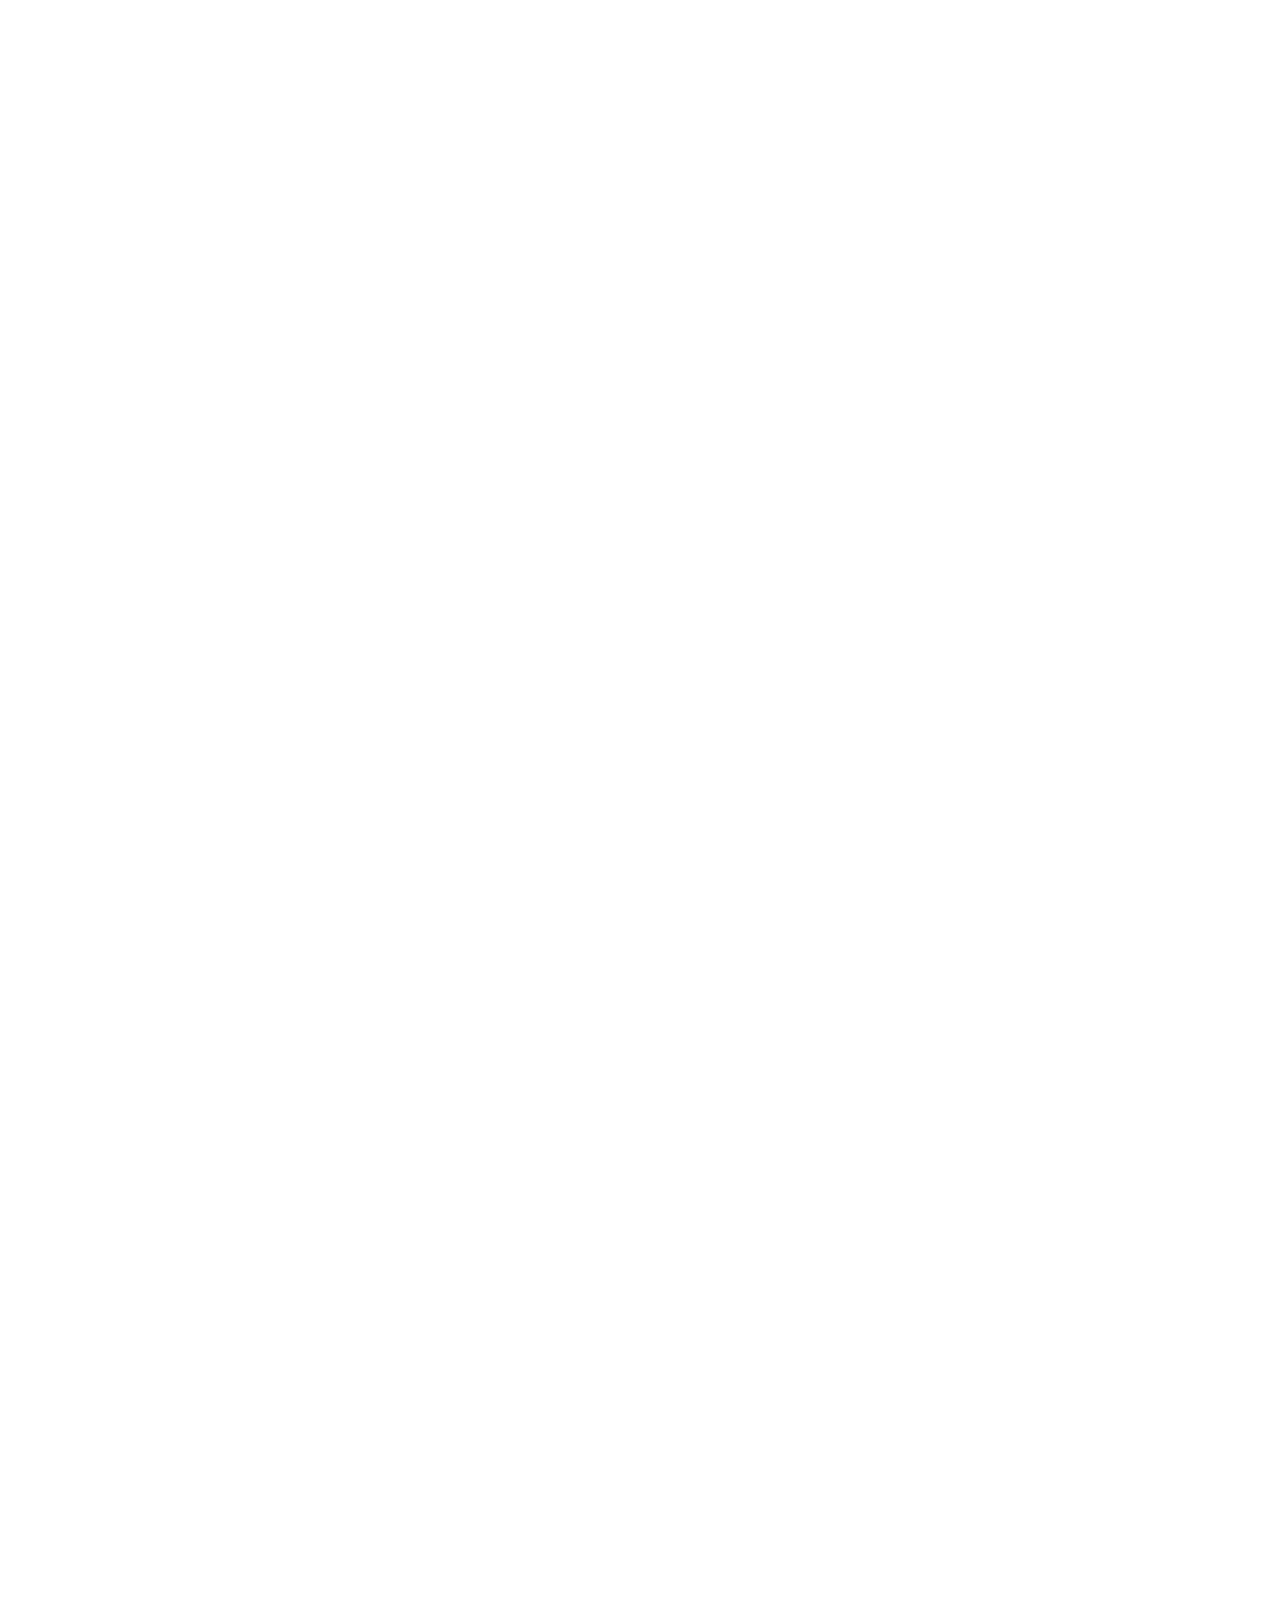
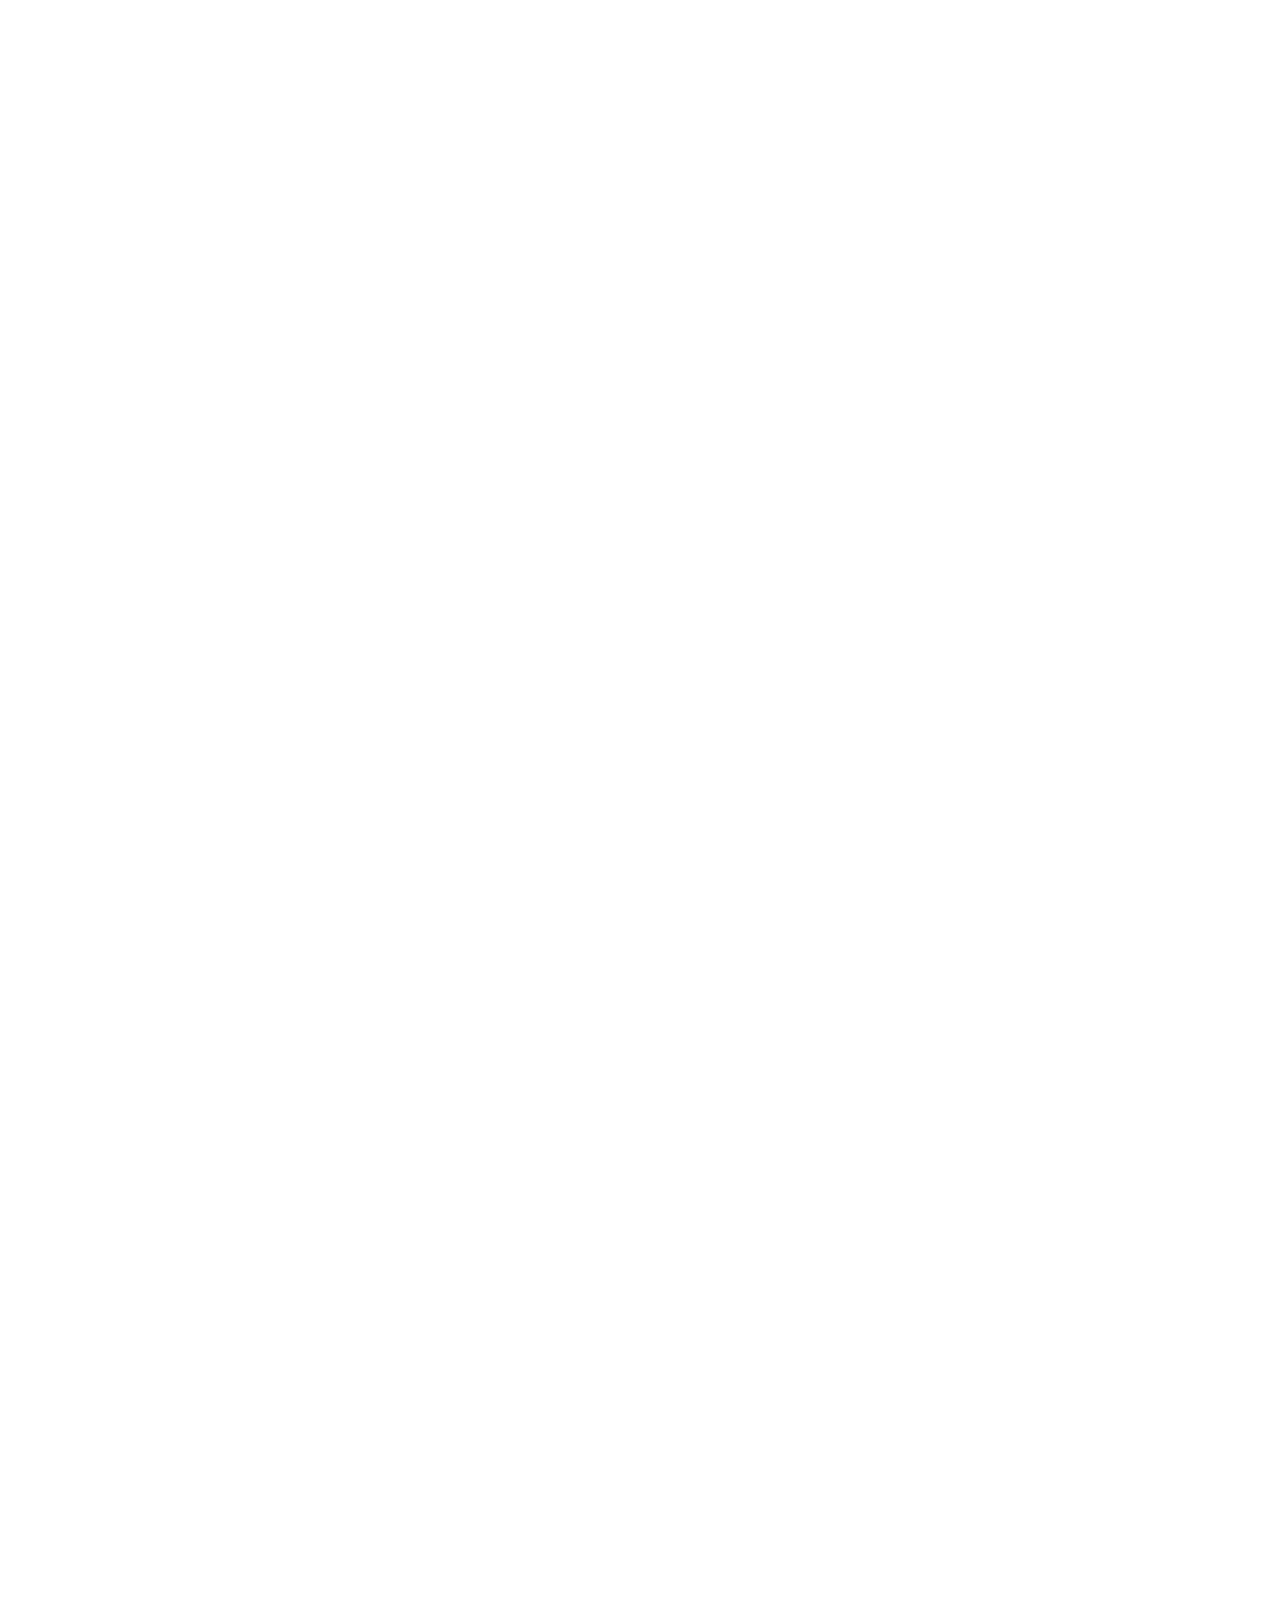
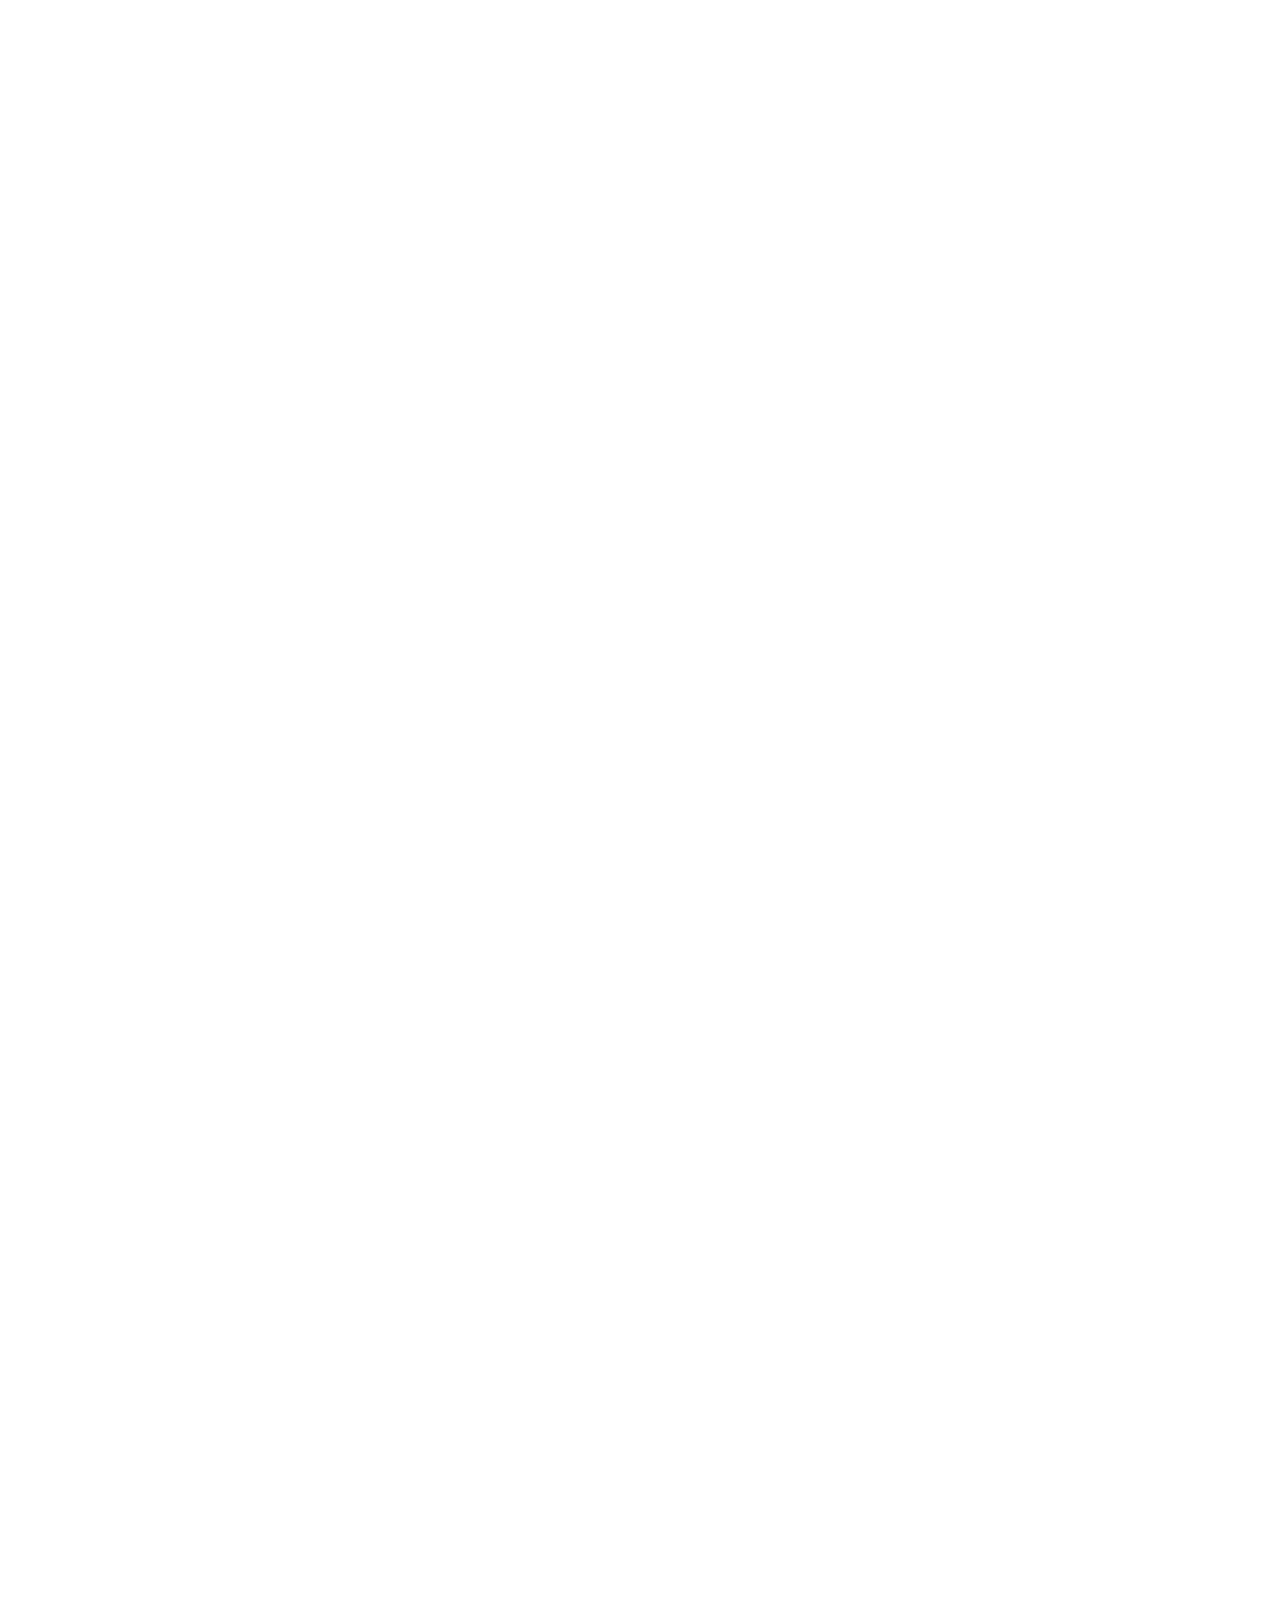
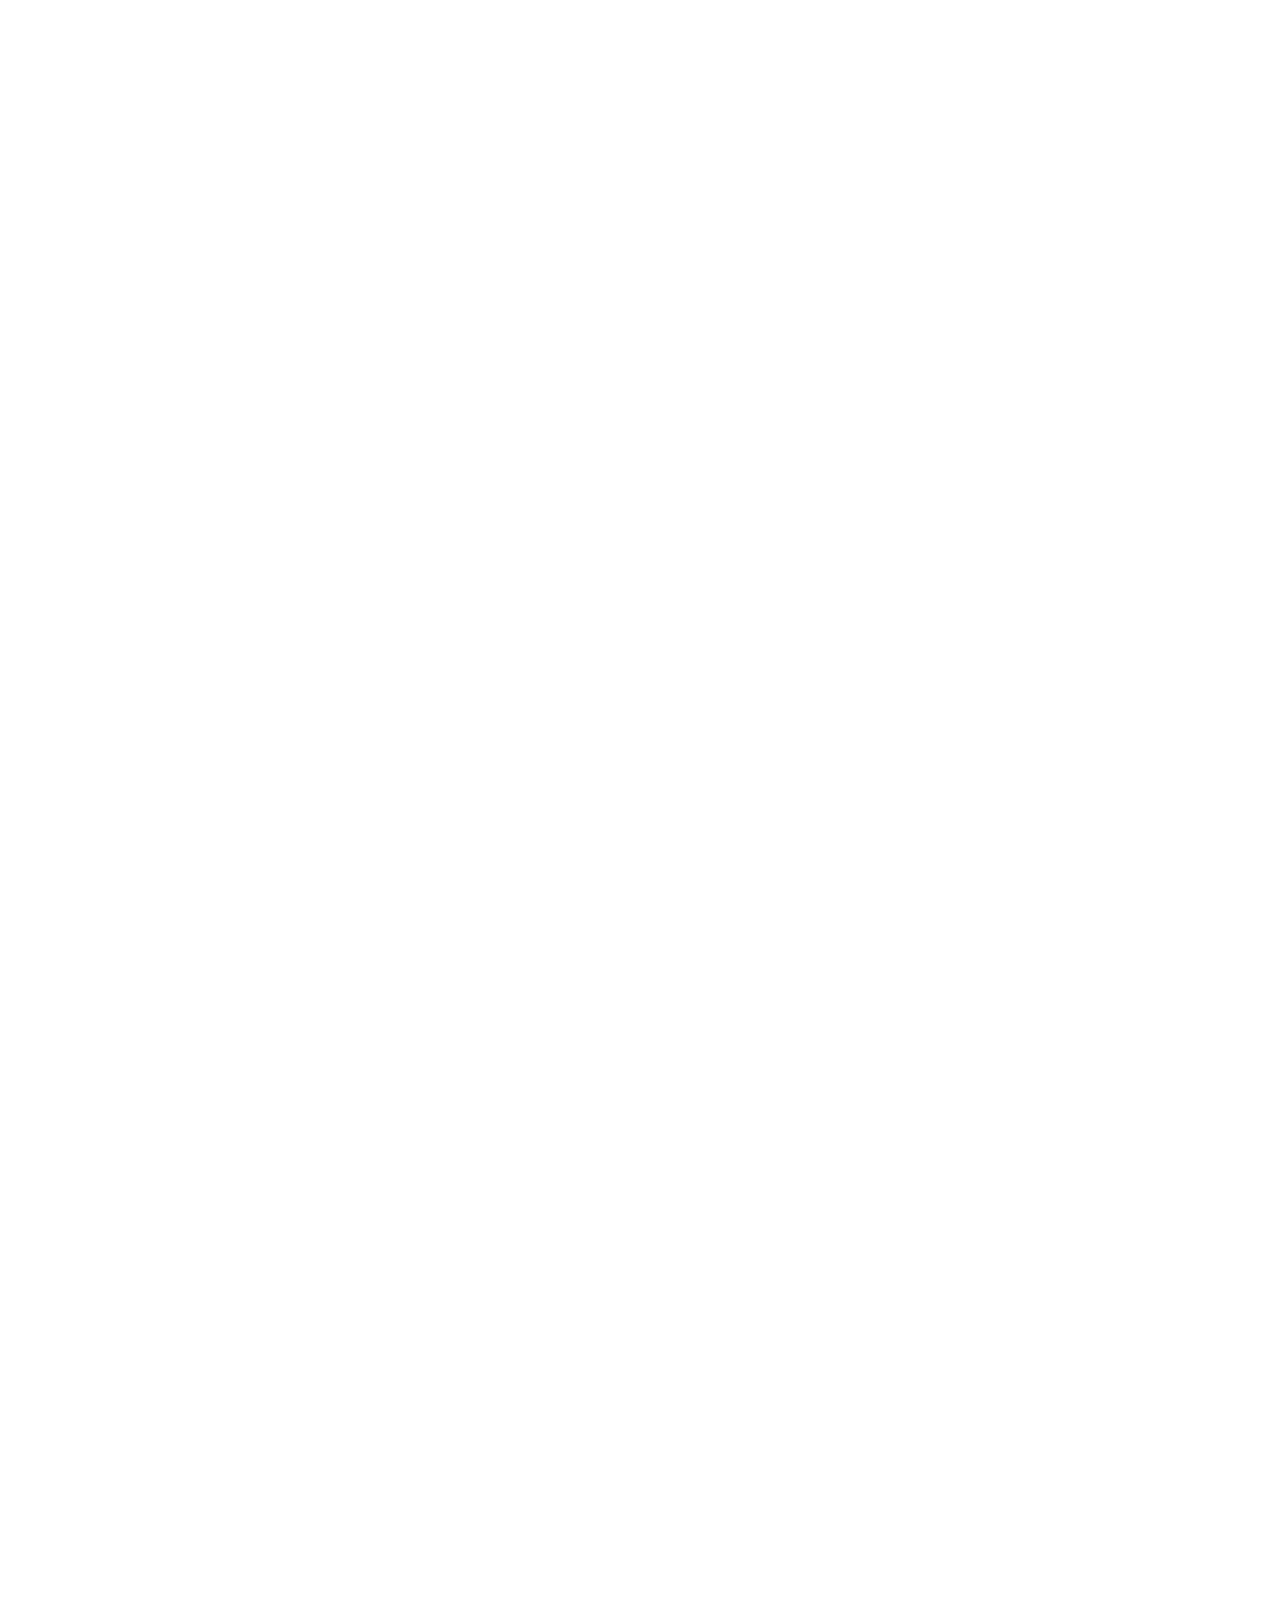
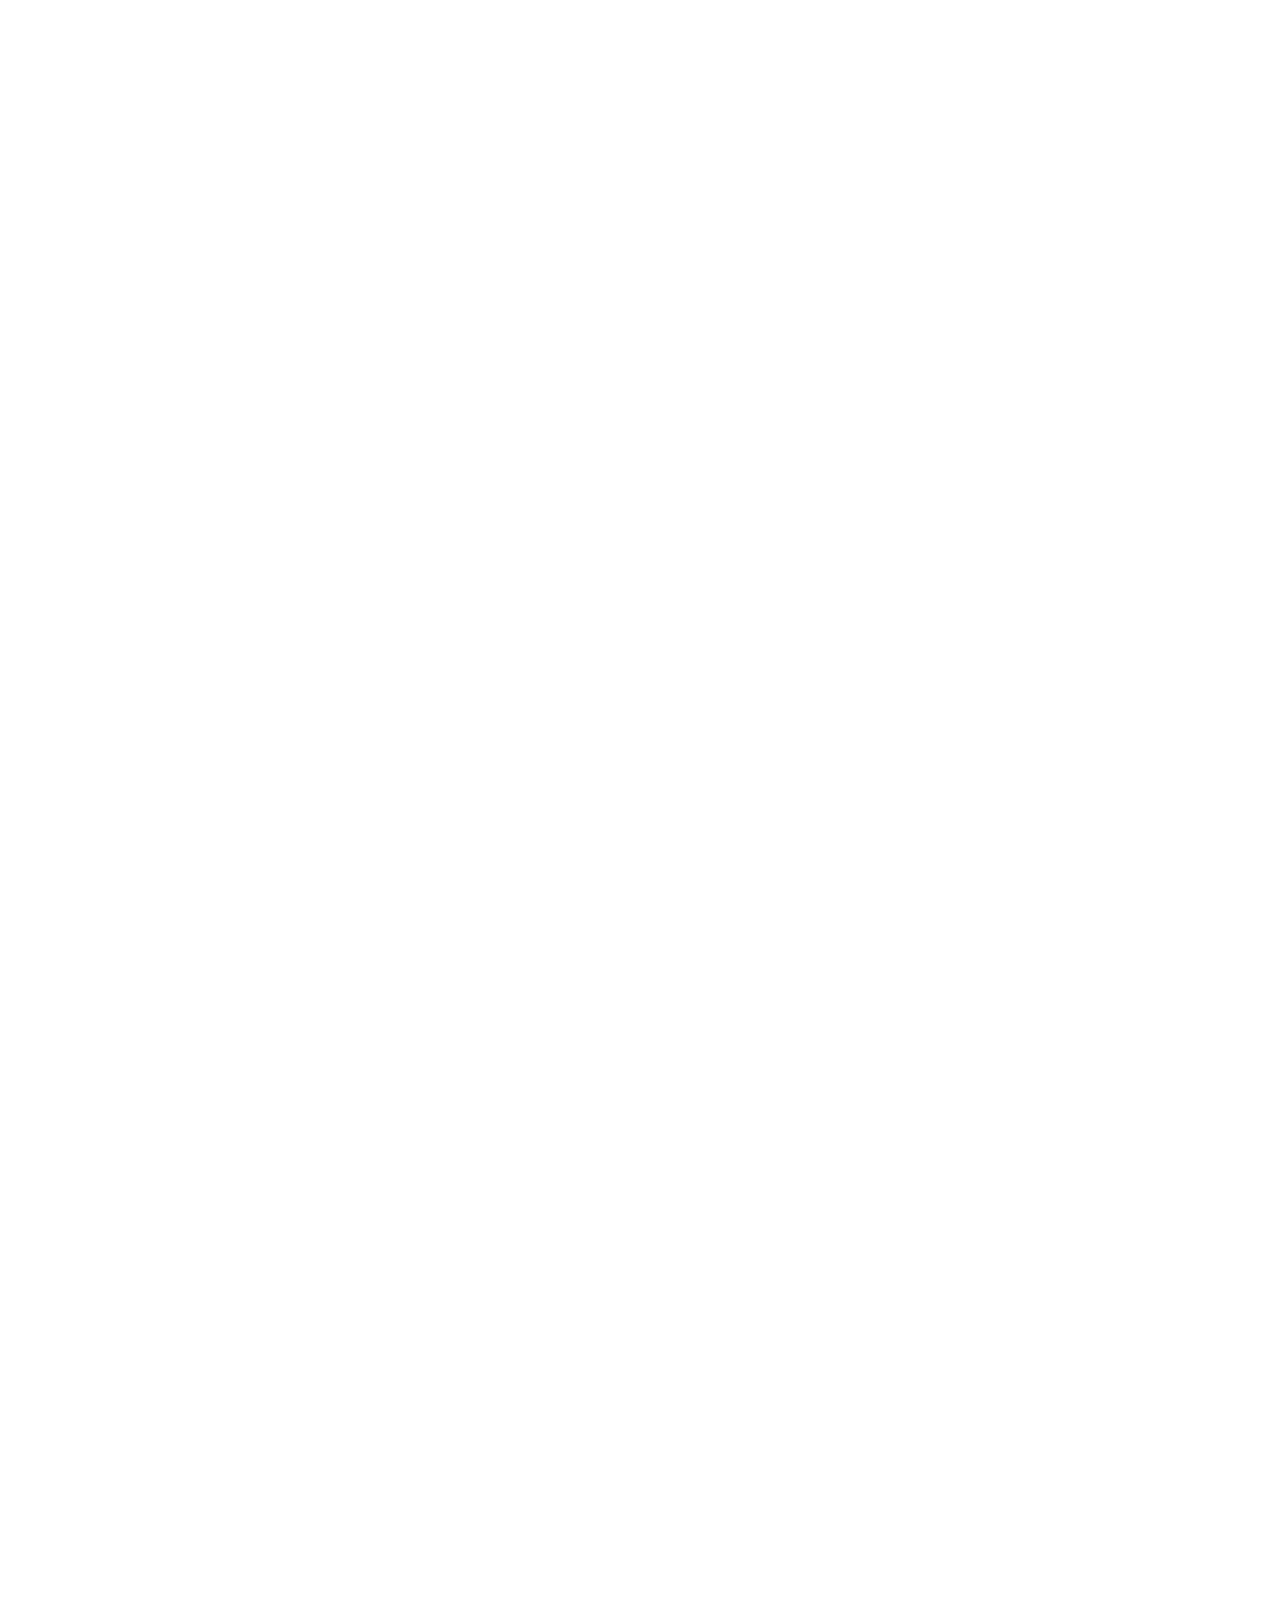
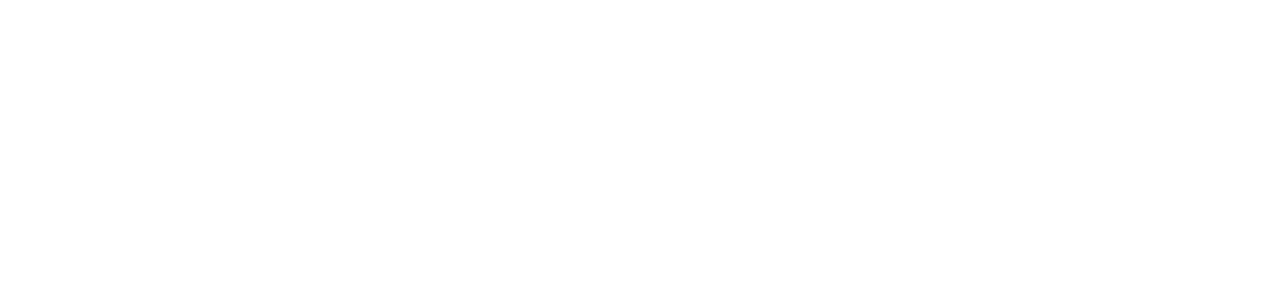
==== commit c9ad205b: "index changes day2" ====
--- a/index.html
+++ b/index.html
@@ -173,7 +173,7 @@
                                 data-splitin="none" 
                                 data-splitout="none" 
                                 data-responsive_offset="on">
-                                <img src="assets/img/slider/slider-1.png"  alt="Image" data-bgposition="center center" data-no-retina>
+                                <img src="assets/resized/panelInstallation2.jpg"  alt="Image" data-bgposition="center center" data-no-retina>
                             </div>
                             <!-- Layers -->
                             <div class="tp-caption tp-resizeme text-green font-heading font-weight-500"
@@ -294,7 +294,7 @@
                                 data-splitin="none" 
                                 data-splitout="none" 
                                 data-responsive_offset="on">
-                                <img src="assets/img/solar-silder3.png" alt="Image" data-bgposition="center center" data-no-retina>
+                                <img src="assets/resized/new.jpg" alt="Image" data-bgposition="center center" data-no-retina>
                             </div>
                             <!-- Layers -->
                             <div class="tp-caption tp-resizeme text-green font-heading font-weight-500"
@@ -823,7 +823,7 @@
                         <div class="col-md-4 " >
                             <div class="box-img  wow fadeInUp" >
                                 <div class="img">
-                                    <img src="assets/img/2.png" alt="Image">
+                                    <img src="assets/images/prod.jpg" alt="Image">
                                 </div>
                                 <div class=" row-image-content">
                                     <div class="row-image-content-text">
@@ -867,62 +867,111 @@
             </div>
             <!--END IMAGE -->
 
+             <!-- FEATURES -->
+             <div class="features">
+                <div class="container-fluid">
+                    <div class="features-inner">
+                        <div class="themesflat-spacer clearfix" data-desktop="91" data-mobile="60" data-smobile="50"></div>
+                        <div class="row">
+                            <div class="col-lg-3 col-sm-6  ">
+                                <div class="service-inner-text style-2 left-31 wow fadeInUp">
+                                    <div class="icon zingbox-icon-sola-plant"></div>
+                                    <div class="text-wrap">
+                                        <h3 class="heading"><a href="service-detail.html">SOLAR POWER SYSTEMS</a></h3>
+                                        <!-- <p class="sub-heading">Porta efficitur ipsum </p> -->
+                                    </div>
+                                </div>
+                            </div>
+                            <div class="col-lg-3 col-sm-6  ">
+                                <div class="service-inner-text style-2 left-32 wow fadeInDown">
+                                    <div class="icon zingbox-icon-traffic-light"></div>
+                                    <div class="text-wrap">
+                                        <h3 class="heading"><a href="service-detail.html">LIGHTING DIVISION</a></h3>
+                                        <!-- <p class="sub-heading">Tempor vivamus </p> -->
+                                    </div>
+                                </div>
+                            </div>
+                            <div class="col-lg-3 col-sm-6  ">
+                                <div class="service-inner-text style-2 left-18 wow fadeInUp">
+                                    <div class="icon zingbox-icon-enegy"></div>
+                                    <div class="text-wrap">
+                                        <h3 class="heading"><a href="service-detail.html">SOLAR WATER SYSTEMS</a></h3>
+                                        <!-- <p class="sub-heading">Libero vel mauris </p> -->
+                                    </div>
+                                </div>
+                            </div>
+                            <div class="col-lg-3 col-sm-6  ">
+                                <div class="service-inner-text style-2 left-8 wow fadeInDown">
+                                    <div class="icon zingbox-icon-Battery-Solar-Power font-size-50"></div>
+                                    <div class="text-wrap">
+                                        <h3 class="heading"><a href="service-detail.html">LITHIUM-ION PHOSPHATE BATTERY</a></h3>
+                                        <!-- <p class="sub-heading">Urna rhoncus lorem </p> -->
+                                    </div>
+                                </div>
+                            </div>
+                        </div>
+                        <div class="themesflat-spacer clearfix" data-desktop="50" data-mobile="30" data-smobile="10"></div>
+                    </div>
+                </div>
+            </div>
+            <!-- END FEATURES -->
+            
             <!-- WORK -->
-            <div class="row-work">
-                <img class="bg-img" src="assets/img/shortcode/work/bg-work.png" alt="Image">
+            <div class="row-work style-2">
+                <div class="col-md-6">
+                    <div class="bg-img-work"><img src="assets/img/shortcode/work/bg-work-2.png" alt="Image"></div>
+                </div>         
                 <div class="container"> 
                     <div class="row">
-                        <div class="col-md-12">
-                            <div class="themesflat-headings style-2 text-center wow fadeInUp clearfix">
+                        <div class="col-md-12">                         
+                            <div class="themesflat-spacer clearfix" data-desktop="292" data-mobile="260" data-smobile="260"></div>
+                            <div class="themesflat-headings work style-1 text-center wow fadeInUp clearfix">
+                                <span class="heading-shadown-text">PROCESS</span>
                                 <h1 class="heading">OUR WORK PROCESS</h1>
-                                <p class="sub-heading">Charting the Solar Path: Our Manufacturing Journey at <span style="font-weight: 600;">KL<span style="color: #990000;">k</span> Ventures</span>. From pioneering research to eco-conscious practices, we deliver reliable solar solutions for a sustainable future.</p>
-                            </div>
-                            <div class="themesflat-spacer clearfix" data-desktop="55" data-mobile="35" data-smobile="35"></div>
+                                <p class="sub-heading style-1 ">Charting the Solar Path: Our Manufacturing Journey at <span style="font-weight: 600;">KLK Ventures</span>. From pioneering research to eco-conscious practices, we deliver reliable solar solutions for a sustainable future.</p>
+                            </div>
+                            <div class="themesflat-spacer clearfix" data-desktop="68" data-mobile="35" data-smobile="35"></div>
 
                             <div class="row">
                                 <div class="col-md-4 "> 
-                                    <div class="box-work wow fadeInUp"  >
-                                        <!-- <span class="icon zingbox-icon-pin-energy "></span> -->
-                                        <img src="assets/img/shortcode/work/work-1.png" alt="Image">
+                                    <div class="img-box-work "><img src="assets/img/shortcode/work/work-right.png" alt="Image"></div>
+                                    <div class="box-work margin-left-30 wow fadeInUp"  >
                                         <div class="text-wrap">
+                                            <span class="title-number">01</span>
                                             <h6 class="heading">Precision Engineering</h6>
-                                            <p class="sub-heading">Meticulous design and expert engineering of our solar panels and systems for optimal performance and durability.</p>
-                                            <a href="#" class="btn-read-more">Read More <i class="fa fa-arrow-right"></i></a>
+                                            <p class="sub-heading padding-35">Meticulous design and expert engineering of our solar panels and systems for optimal performance and durability.</p>
                                         </div>
                                     </div>
                                 </div>
                                 <div class="col-md-4 "> 
-                                    <div class="box-work wow fadeInDown"  >
-                                        <!-- <span class="icon zingbox-icon-solar-fan "></span> -->
-                                        <img src="assets/img/shortcode/work/work-2.png" alt="Image">
+                                    <div class="img-box-work-2"><img src="assets/img/shortcode/work/work-right.png" alt="Image"></div>
+                                    <div class="box-work  wow fadeInDown"  >
                                         <div class="text-wrap">
+                                            <span class="title-number">02</span>
                                             <h6 class="heading">Quality Manufacturing</h6>
                                             <p class="sub-heading">Utilization of advanced manufacturing processes to produce high-quality solar products that meet industry standards for reliability and efficiency.</p>
-                                            <a href="#" class="btn-read-more">Read More <i class="fa fa-arrow-right"></i></a>
                                         </div>
                                     </div>
                                 </div>
                                 <div class="col-md-4 " > 
-                                    <div class="box-work wow fadeInUp" >
-                                        <!-- <span class="icon zingbox-icon-powe-poles"></span> -->
-                                        <img src="assets/img/shortcode/work/work-3.png" alt="Image">
+                                    <div class="box-work margin-left-27  wow fadeInUp"  >
                                         <div class="text-wrap">
+                                            <span class="title-number">03</span>
                                             <h6 class="heading">Expert Installation</h6>
-                                            <div class="sep clearfix"></div>
                                             <p class="sub-heading">Seamless Integration: Rely on Our Experts for Professional Solar Installation Services Tailored to Your Needs.</p>
-                                            <a href="#" class="btn-read-more">Read More <i class="fa fa-arrow-right"></i></a>
                                         </div>
                                     </div>
                                 </div>
                             </div>
                             <div class="col-md-12">
-                                <div class="themesflat-spacer clearfix" data-desktop="122" data-mobile="60" data-smobile="60"></div>
+                                <div class="themesflat-spacer clearfix" data-desktop="93" data-mobile="60" data-smobile="60"></div>
                             </div>
                         </div><!-- /.col-md-12 -->    
                     </div><!-- /.row -->
                 </div>                      
             </div>                
             <!-- END WORK -->
+
 
             <!-- REQUEST-->
             <div class=" row-request">
@@ -935,63 +984,65 @@
                         <!-- <div class="col-md-6"><img class="img-left" src="assets/img/home/BG/solar-panel-with-wind-turbines-against-mountains-sky.png"  alt="" ></div>
                         <img class="img-right" src="assets/img/home/image/vdzmnl-art.png"  alt=""> -->
                         
-                        <div class="container ">  
+                        <div class="container " style="padding-bottom: 121px;">  
                             <div class="row-request-right wow fadeInUp">
-                                <div class="ok">
-                                    <div class="row">
-                                        <h1 class="heading-request"  style="color: #000000;">REQUEST A QUOTE</h1>
-                                    </div>
-                                    <div class="row-request-right-inner">
-                                        <div class="request-right-inner-left">
-                                            <div><input class="text" type="text" placeholder="Full Name"></div>
-                                            <div><input class="text" type="text" placeholder="Email Address"></div>
-                                            <div class="tittle-select "><span style="color: #000000;">Solar system type?</span></div>
-                                            <div>
-                                                <select class="select">
-                                                    <option value="0">System Installer</option>
-                                                    <option value="1">system type 1</option>
-                                                    <option value="2">system type 2</option>
-                                                </select>
+                                <div class="card p-4" style="background-color: rgba(255,255,255,0.8);">
+                                    <div class="ok">
+                                        <div class="row">
+                                            <h1 class="heading-request"  style="color: #000000;">REQUEST A QUOTE</h1>
+                                        </div>
+                                        <div class="row-request-right-inner">
+                                            <div class="request-right-inner-left">
+                                                <div><input class="text" type="text" placeholder="Full Name"></div>
+                                                <div><input class="text" type="text" placeholder="Email Address"></div>
+                                                <div class="tittle-select "><span style="color: #000000;">Solar system type?</span></div>
+                                                <div>
+                                                    <select class="select">
+                                                        <option value="0">System Installer</option>
+                                                        <option value="1">system type 1</option>
+                                                        <option value="2">system type 2</option>
+                                                    </select>
+                                                </div>
+                                                <div class="tittle-select"><span style="color: #000000;">Solar panels place?</span></div>
+                                                <div>
+                                                    <select class="select bottom-select">
+                                                        <option value="0">Imperdiet orci</option>
+                                                        <option value="1">place 1</option>
+                                                        <option value="2">place 2</option>
+                                                    </select>
+                                                </div>
                                             </div>
-                                            <div class="tittle-select"><span style="color: #000000;">Solar panels place?</span></div>
-                                            <div>
-                                                <select class="select bottom-select">
-                                                    <option value="0">Imperdiet orci</option>
-                                                    <option value="1">place 1</option>
-                                                    <option value="2">place 2</option>
-                                                </select>
+        
+                                            <div class="request-right-inner-right">
+                                                <div><input class="text" type="text" placeholder="Phone Number"></div>
+                                                <div>
+                                                    <select class="select">
+                                                        <option value="0">Choose services</option>
+                                                        <option value="1">service 1</option>
+                                                        <option value="2">service 2</option>
+                                                    </select>
+                                                </div>
+                                                <div class="tittle-select"><span style="color: #000000;">Solar panels place?</span></div>
+                                                <div>
+                                                    <select class="select ">
+                                                        <option value="0">Odio metus</option>
+                                                        <option value="1">place 1</option>
+                                                        <option value="2">place 2</option>
+                                                    </select>
+                                                </div>
+                                                <div class="tittle-select"><span style="color: #000000;">Materials on your roof?</span></div>
+                                                <div>
+                                                    <select class="select">
+                                                        <option value="0">Maecenas ligula</option>
+                                                        <option value="1">Maecenas ligula</option>
+                                                        <option value="2">Maecenas ligula</option>
+                                                    </select>
+                                                </div>   
                                             </div>
+                                        </div> 
+                                        <div class="row ">
+                                            <div class="btn-submit"><input class="submit" type="submit" value="Submit Request"></div>
                                         </div>
-    
-                                        <div class="request-right-inner-right">
-                                            <div><input class="text" type="text" placeholder="Phone Number"></div>
-                                            <div>
-                                                <select class="select">
-                                                    <option value="0">Choose services</option>
-                                                    <option value="1">service 1</option>
-                                                    <option value="2">service 2</option>
-                                                </select>
-                                            </div>
-                                            <div class="tittle-select"><span style="color: #000000;">Solar panels place?</span></div>
-                                            <div>
-                                                <select class="select ">
-                                                    <option value="0">Odio metus</option>
-                                                    <option value="1">place 1</option>
-                                                    <option value="2">place 2</option>
-                                                </select>
-                                            </div>
-                                            <div class="tittle-select"><span style="color: #000000;">Materials on your roof?</span></div>
-                                            <div>
-                                                <select class="select">
-                                                    <option value="0">Maecenas ligula</option>
-                                                    <option value="1">Maecenas ligula</option>
-                                                    <option value="2">Maecenas ligula</option>
-                                                </select>
-                                            </div>   
-                                        </div>
-                                    </div> 
-                                    <div class="row ">
-                                        <div class="btn-submit"><input class="submit" type="submit" value="Submit Request"></div>
                                     </div>
                                 </div>
                             </div>
@@ -1017,7 +1068,7 @@
                         </div>
                         <div class="col-lg-6 col-md-4">
                             <div class="image-switch">
-                            <img  class="image" src="assets/img/klk/client.png" alt="Image">
+                            <img  class="image" src="assets/freshDownloaded/robot-with-solar-panel.jpg" alt="Image">
                             </div>
                         </div>
                     </div>
@@ -1089,7 +1140,7 @@
                                     <div class="text-wrap ">
                                         <div class="icon"></div>
                                         <div class="number-wrap">
-                                            <span class="number" data-speed="3000" data-to="5"  data-inviewport="yes" >5</span> <span class="suffix">+</span>
+                                            <span class="number" data-speed="3000" data-to="10"  data-inviewport="yes" >10</span> <span class="suffix">+</span>
                                         </div>
                                     </div>
                                     <h3 class="heading ">Years Of Experiences</h3>
@@ -1124,69 +1175,6 @@
                 </div>
             </div>
             <!-- END ABOUT US -->
-            
-            <!-- ARTICLE-->
-            <!-- <div class="row-articles">
-                <div class="container"> 
-                    <div class="col-md-12">
-                        <div class="themesflat-spacer clearfix" data-desktop="175" data-mobile="120" data-smobile="120"></div>
-                    </div>               
-                    <div class="themesflat-headings style-2 wow fadeInUp article">
-                        <h1 class="heading ">OUR INSIGHTS & ARTICLES</h1>
-                    </div>
-                    <div class="owl-carousel owl-theme" data-item ='3' data-item2 = '2'>
-                        <div class="item acticle wow fadeInUp">
-                            <div class="img">
-                                <div class="img-overlay"></div>
-                                <img src="assets/img/shortcode/article/article-1.jpg" alt="Image">
-                            </div>
-                            <ul>
-                                <li ><a class="date-articles" href="blog-detail.html">28 JANUARY, 2020</a></li>
-                            </ul>
-                            <div class="box-acticle">
-                                <a href="blog-detail.html" class="link-articles">MAURIS NEQUE NISIIBUS NON <br> ELEMENTUM</a>
-                                <p class="content">Lorem ipsum dolor sit amet, consetetur sadipscing elitr, sed diam nonumy eirmod tempor invidunt</p>
-                                <i class="line"></i>
-                                <a href="blog-detail.html" class="btn-read-more">READ MORE</a>
-                            </div>
-                        </div>
-                        <div class="item acticle wow fadeInDown">
-                            <div class="img">
-                                <div class="img-overlay"></div>
-                                <img src="assets/img/shortcode/article/article-2.jpg" alt="Image">
-                            </div>
-                            <ul>
-                                <li ><a class="date-articles" href="blog-detail.html">28 JANUARY, 2020</a></li>
-                            </ul>
-                            <div class="box-acticle">
-                                <a href="blog-detail.html" class="link-articles">MAURIS NEQUE NISIIBUS NON <br> ELEMENTUM</a>
-                                <p class="content">Lorem ipsum dolor sit amet, consetetur sadipscing elitr, sed diam nonumy eirmod tempor invidunt</p>
-                                <i class="line"></i>
-                                <a href="blog-detail.html" class="btn-read-more">READ MORE</a>
-                            </div>
-                        </div>
-                        <div class="item acticle wow fadeInUp">
-                            <div class="img">
-                                <div class="img-overlay"></div>
-                                <img src="assets/img/shortcode/article/article-3.jpg" alt="Image">
-                            </div>
-                            <ul>
-                                <li ><a class="date-articles" href="blog-detail.html">28 JANUARY, 2020</a></li>
-                            </ul>
-                            <div class="box-acticle">
-                                <a href="blog-detail.html" class="link-articles">MAURIS NEQUE NISIIBUS NON <br> ELEMENTUM</a>
-                                <p class="content">Lorem ipsum dolor sit amet, consetetur sadipscing elitr, sed diam nonumy eirmod tempor invidunt</p>
-                                <i class="line"></i>
-                                <a href="blog-detail.html" class="btn-read-more">READ MORE</a>
-                            </div>
-                        </div>
-                    </div>
-                    <div class="col-md-12">
-                        <div class="themesflat-spacer clearfix" data-desktop="120" data-mobile="60" data-smobile="60"></div>
-                    </div>
-                </div>
-            </div> -->
-            <!--END ARTICLE-->
 
         </div>
         <!-- /#main-content -->
--- a/assets/style.css
+++ b/assets/style.css
@@ -1325,7 +1325,10 @@
 
 /* Header Baner */
 #header-banner {
-  background-image: url("images/services.jpg");
+  background-image: url("images/header.jpg");
+  background-repeat: no-repeat;
+  object-fit: cover;
+  background-size: cover;
   height: 400px;
 }
 
@@ -2600,14 +2603,15 @@
   background-size: cover; 
   padding: 0 0 303px 0;
 }
+ 
 .row-experiences {
-  background-image: url("img/worker.jpg");
-  background-position: bottom;
+  background-image: url("/assets/images/worker.jpg");
+  background-position: right;
   background-size: cover;
   padding: 0 0 443px 0;
 }
 .row-request {
-  background-image: url("/assets/images/white-quote.jpg");
+  background-image: url("/assets/images/resized/renewable-energy.jpg");
   background-position: center;
   background-size: cover;
 }
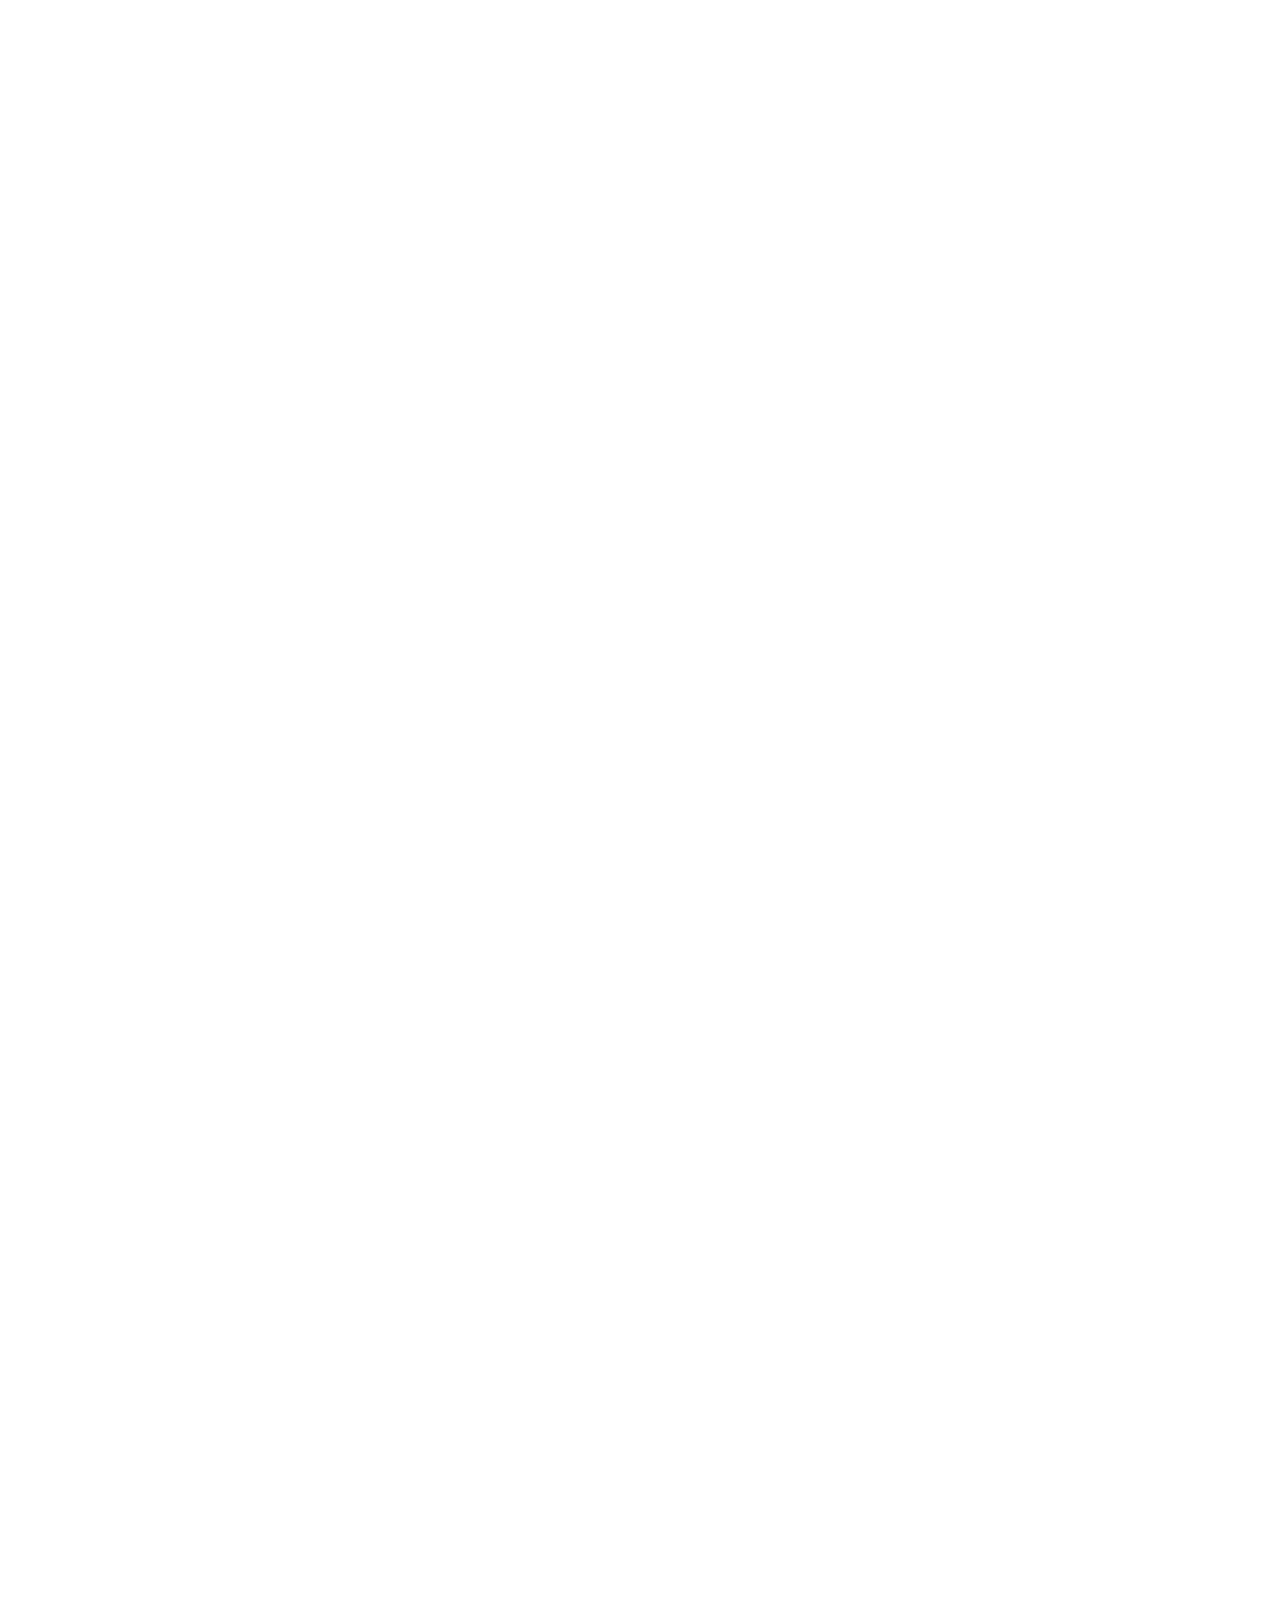
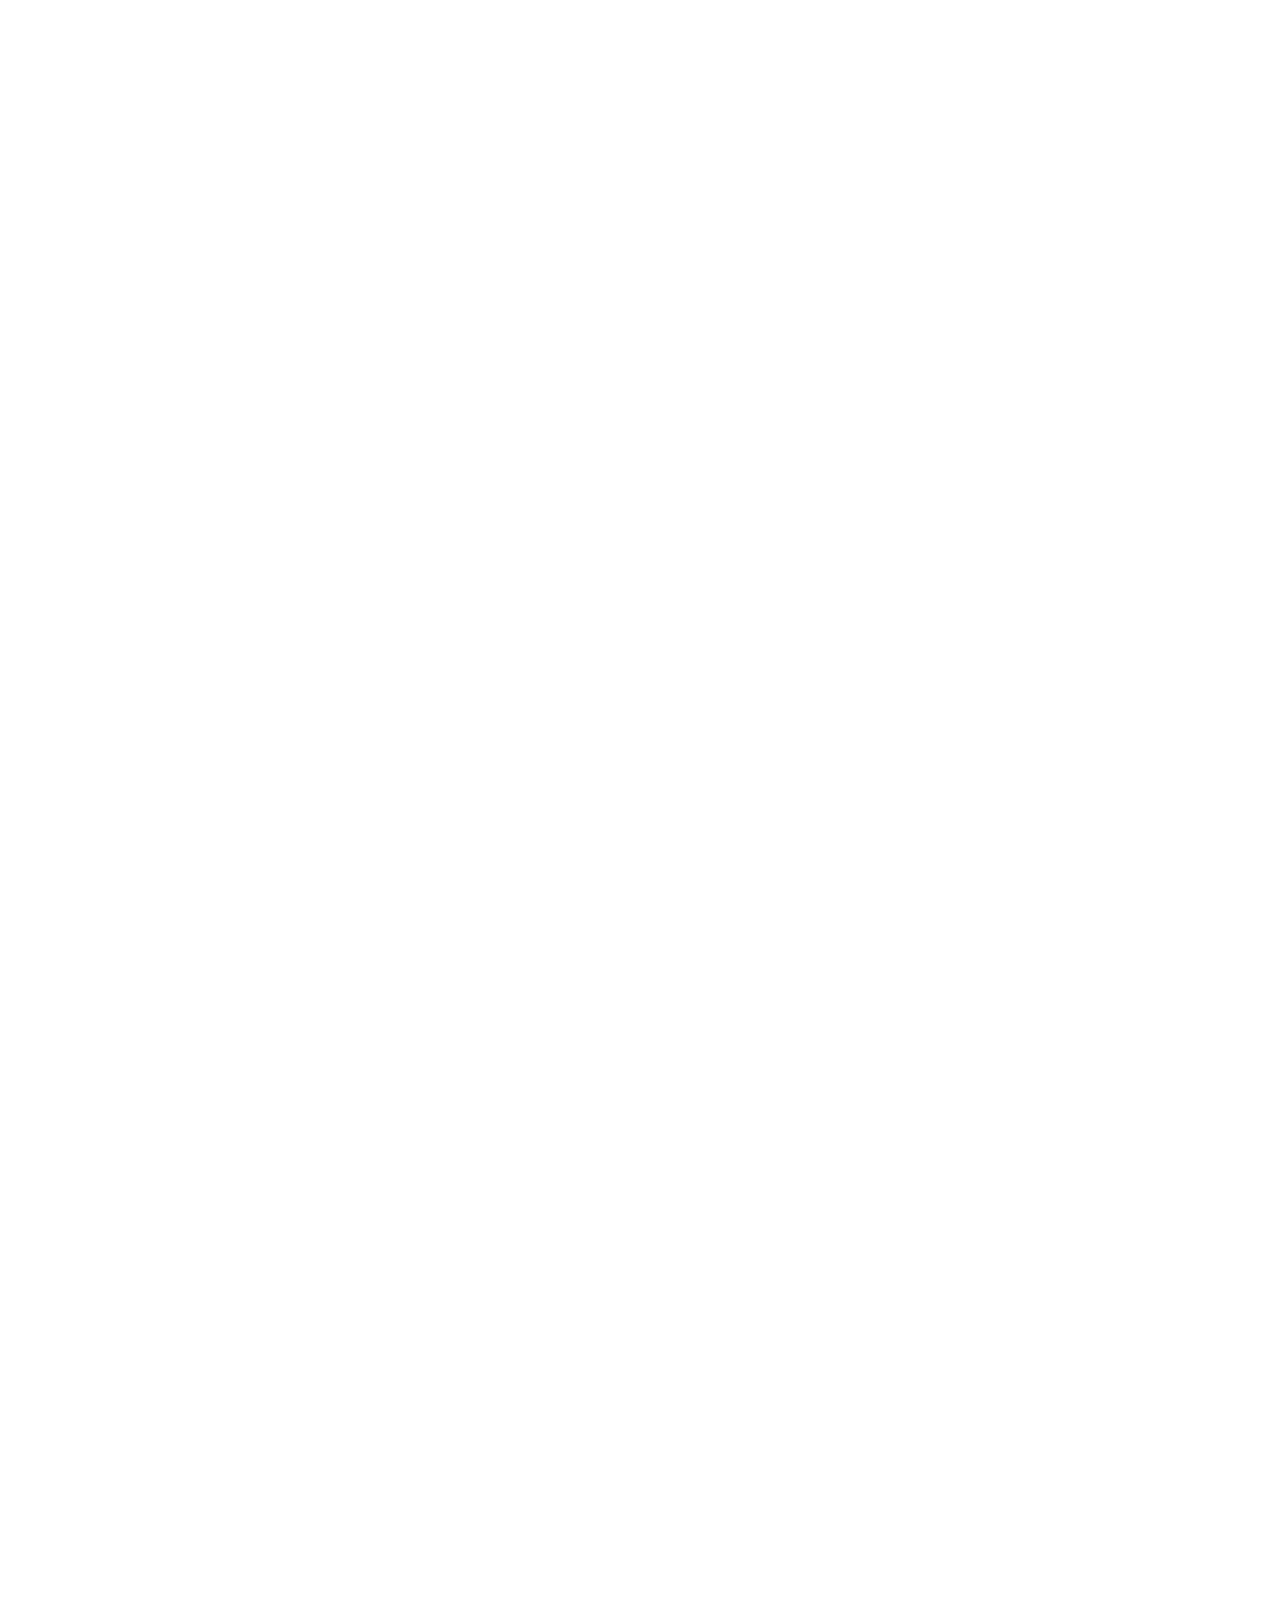
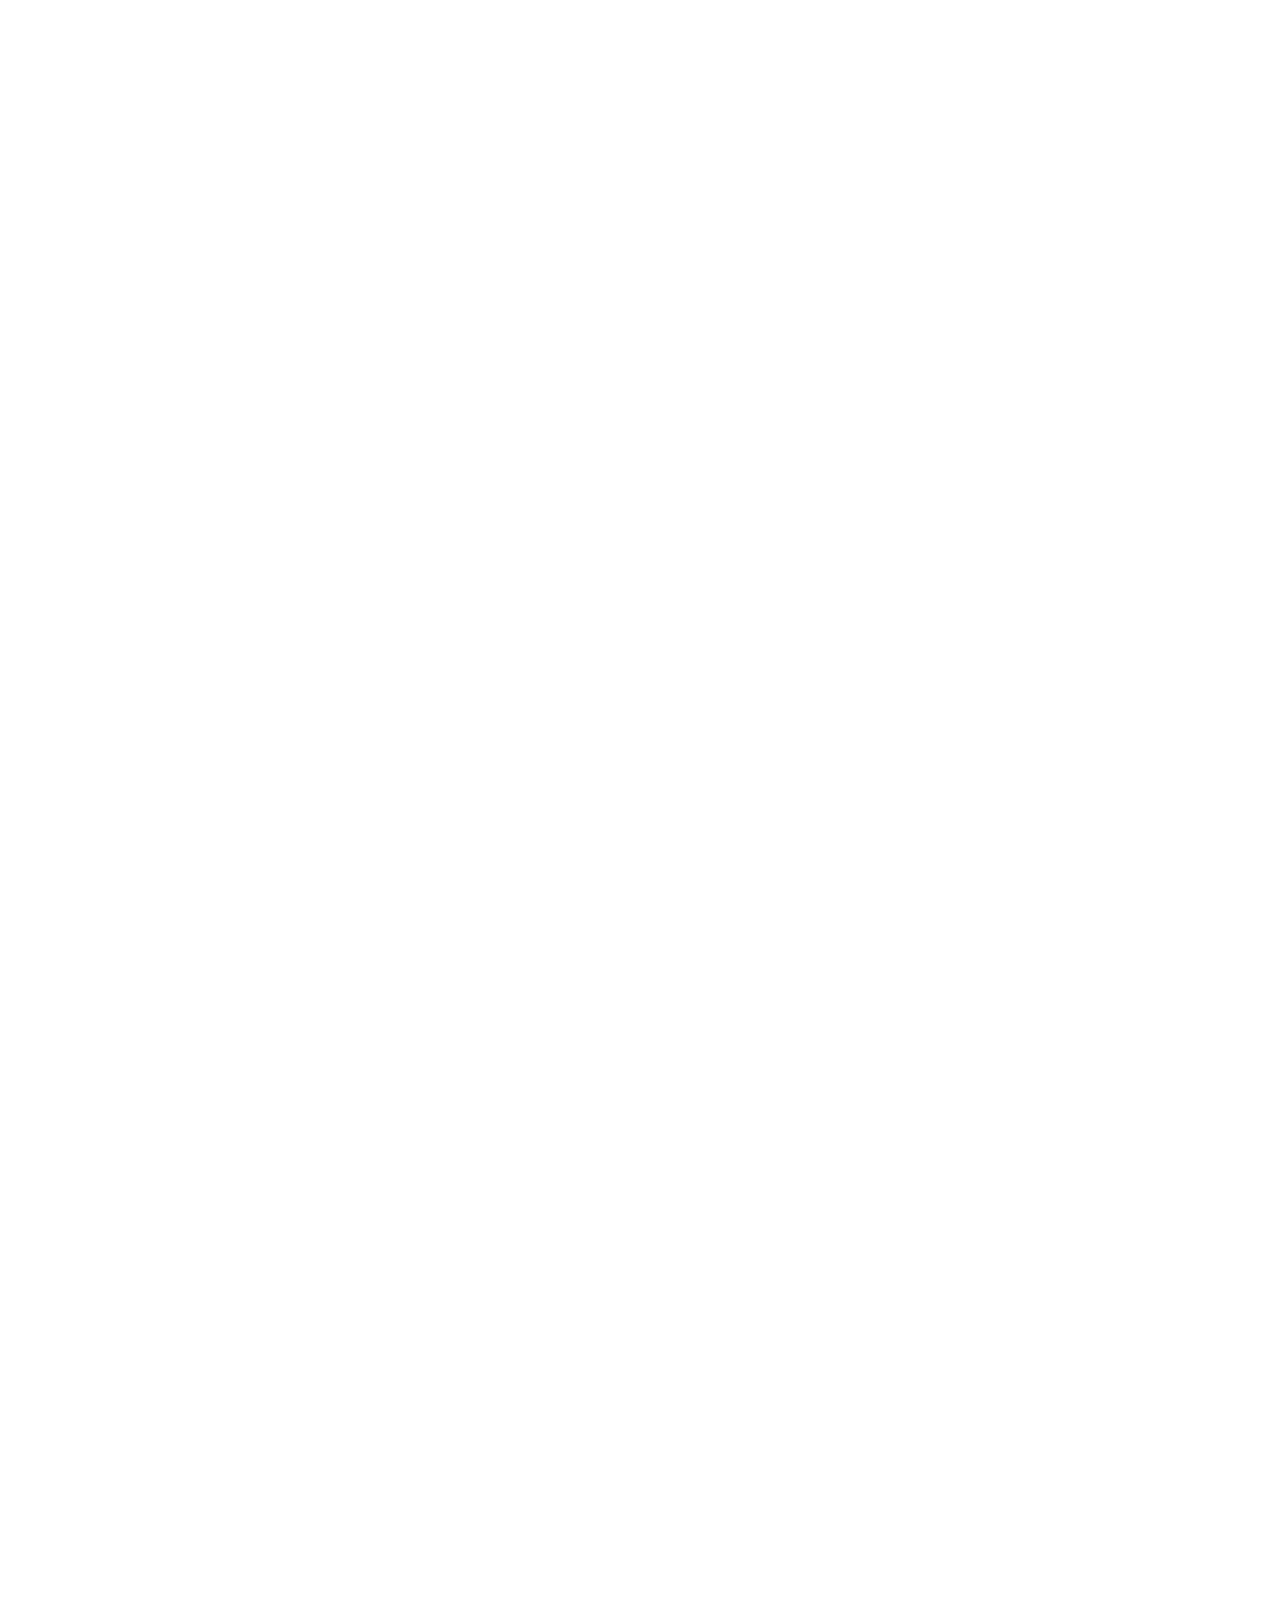
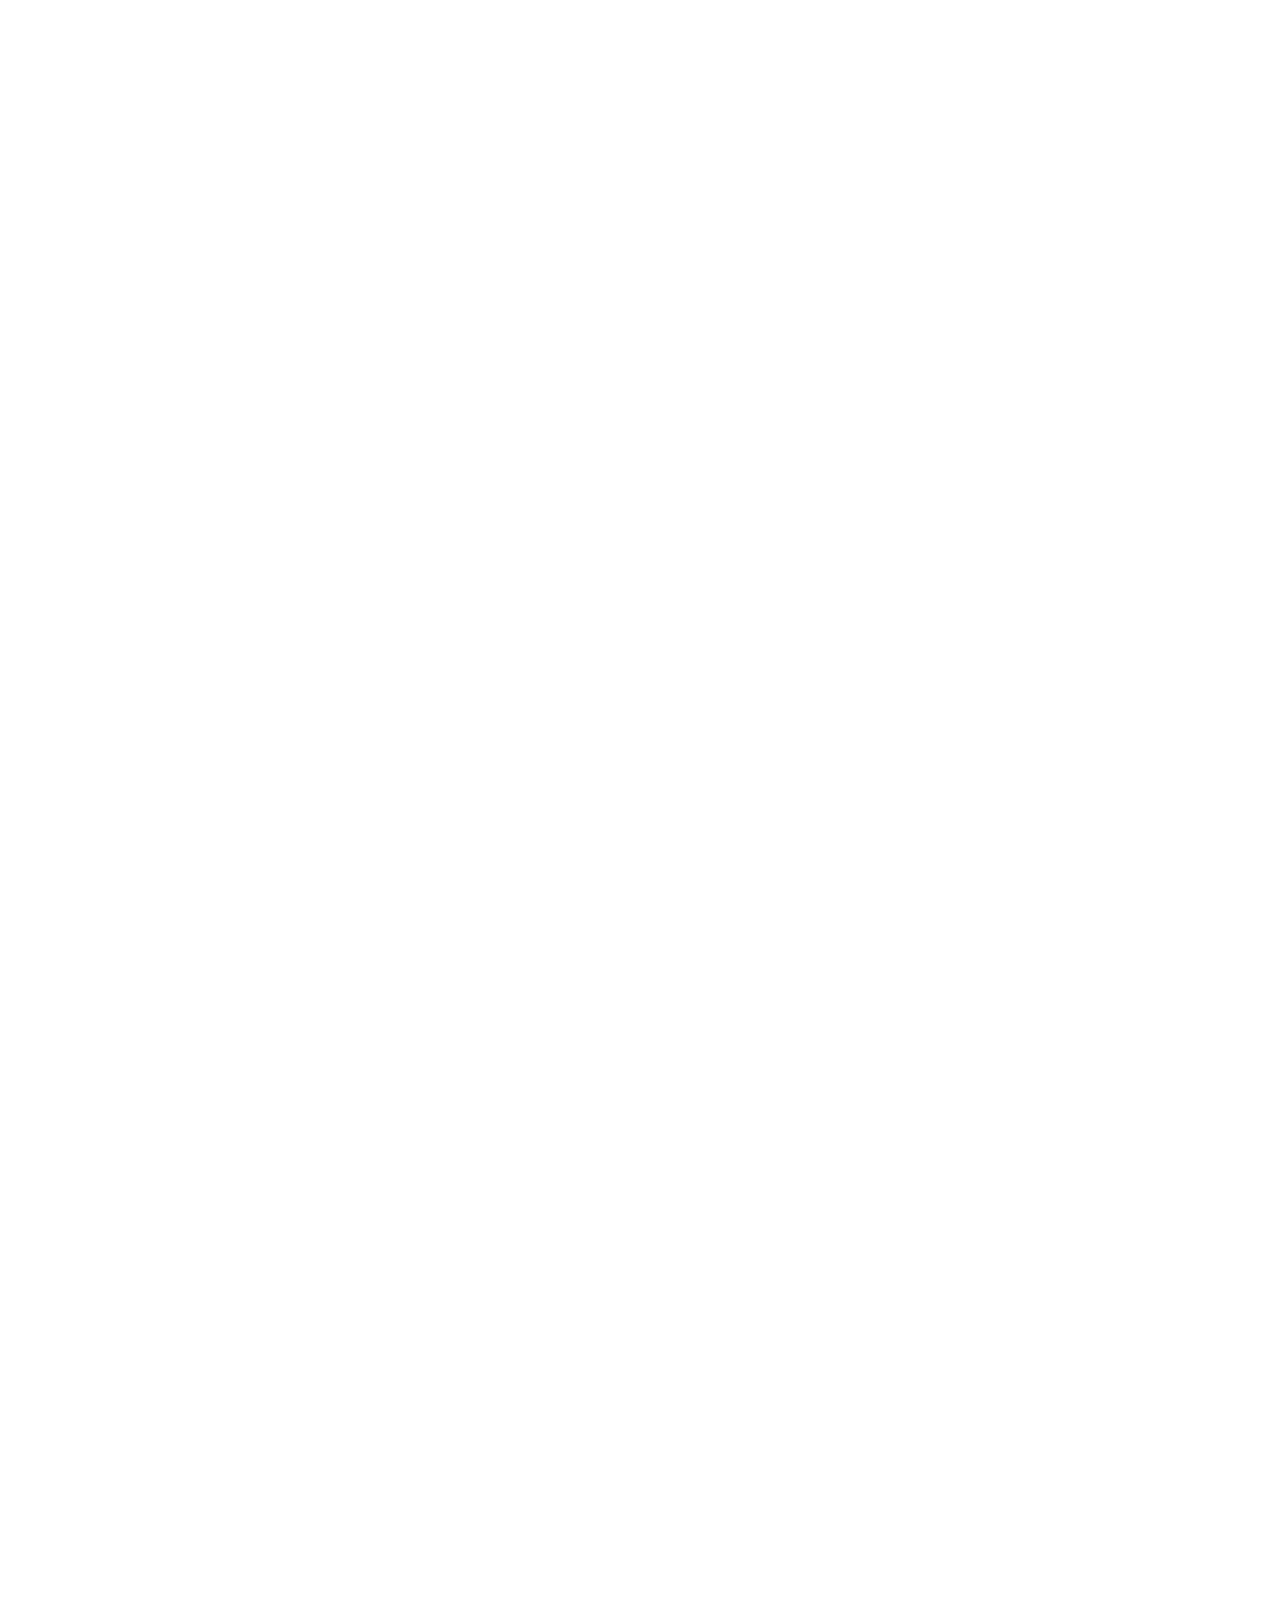
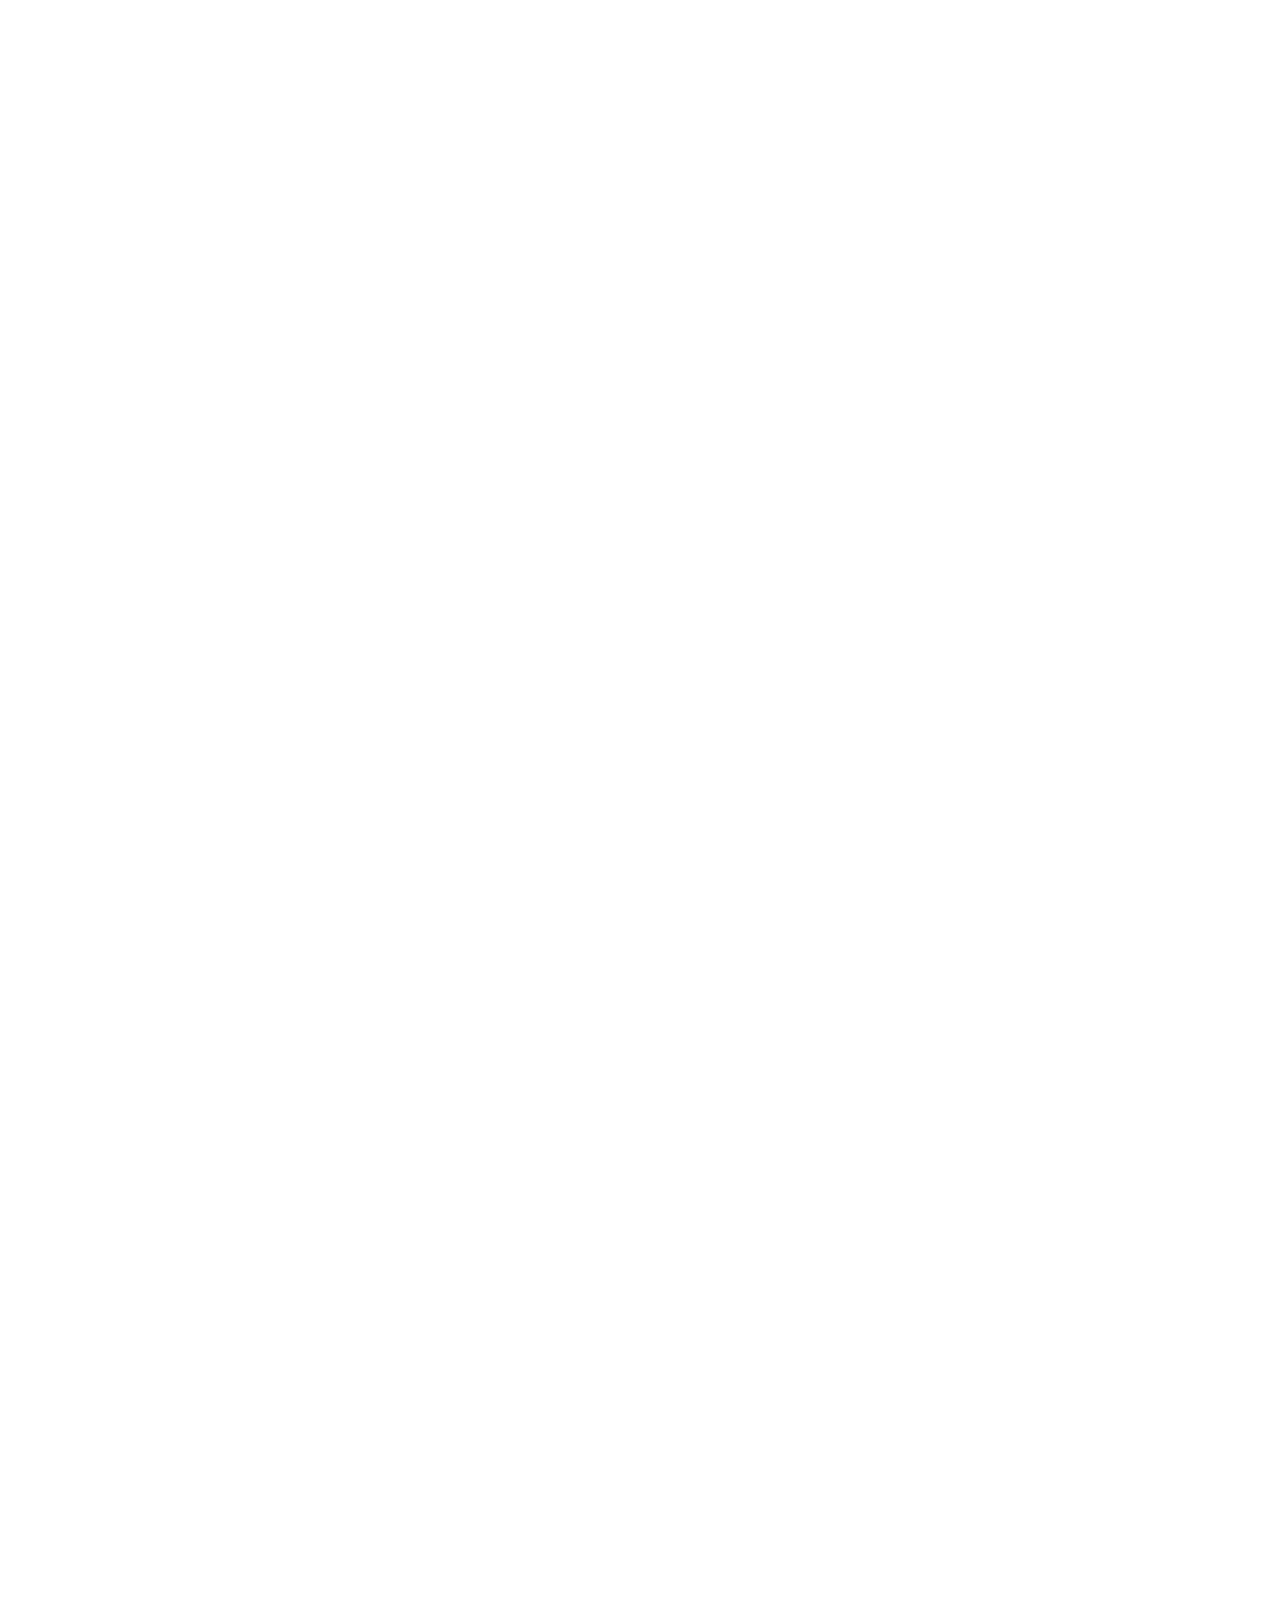
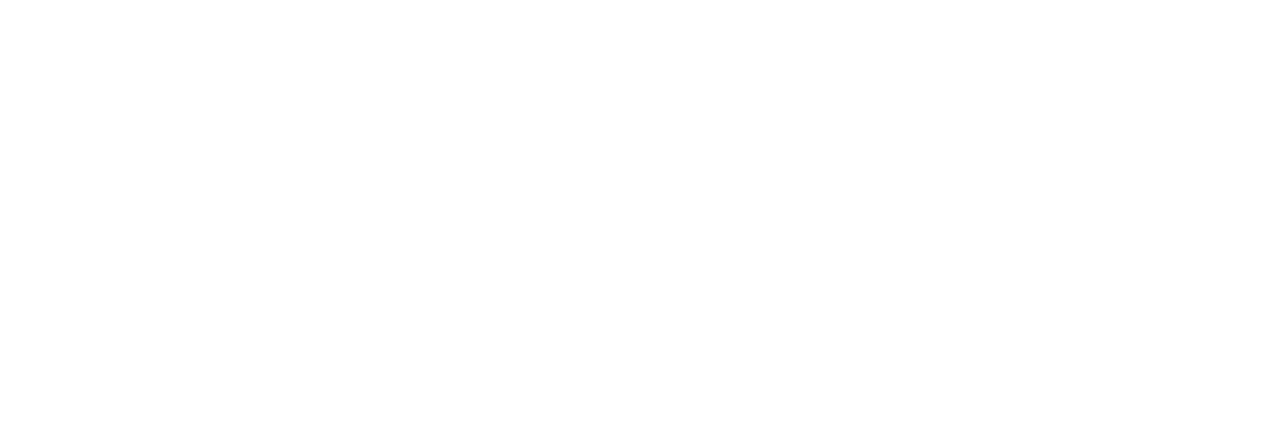
==== commit da66ec5b: "last commit of the day" ====
--- a/index.html
+++ b/index.html
@@ -416,7 +416,7 @@
                                 data-splitout="none" 
                                 data-responsive_offset="on">
                                 <img src="assets/img/slider/slider9.png"  alt="Image" data-bgposition="center center" data-no-retina>
-                            </div>2
+                            </div>
                             <!-- Layers -->
                             <div class="tp-caption tp-resizeme text-green font-heading font-weight-500"
                                 data-x="['left','left','left','center']" data-hoffset="['0','34','34','15']"
@@ -1153,7 +1153,7 @@
                             <div class="themesflat-headings about-us style-2  wow fadeInUp clearfix">
                                 <span class="heading-shadown-text">CEO KLK</span>
                                 <h1 class="heading">Akshat Jain <br><small>(CEO, KLK Ventures Pvt. Ltd.)</small></h1>
-                                <p class="sub-heading ">KLK Ventures formerly known as “KL Khanna Gear Industries Pvt. Ltd.” Known for manufacturing heavy Industrial Gears. Soon joined the organization renamed as KLK Ventures Pvt Ltd. and further diversified their portfolio to include Heavy Engineering & Energy Conversation with his leadership experienced CEO with a demonstrated history of working in different industrie, introduced battery manufacturing plant and in-house testing facility in 2018. With his strong entrepreneurial skills in energy sector, Import-Export, Accounting, Trading, Strategic Planning and Business development, today KLK is a preferred energy partner for Energy Storage, Efficient lighting and Innovative Solar Solutions in various government, PSUs and private organizations. He is actively involved to provide innovative energy solutions for rural development.</p>
+                                <p class="sub-heading" align="justify">KLK Ventures formerly known as “KL Khanna Gear Industries Pvt. Ltd.” Known for manufacturing heavy Industrial Gears. Soon joined the organization renamed as KLK Ventures Pvt Ltd. and further diversified their portfolio to include Heavy Engineering & Energy Conversation with his leadership experienced CEO with a demonstrated history of working in different industrie, introduced battery manufacturing plant and in-house testing facility in 2018. With his strong entrepreneurial skills in energy sector, Import-Export, Accounting, Trading, Strategic Planning and Business development, today KLK is a preferred energy partner for Energy Storage, Efficient lighting and Innovative Solar Solutions in various government, PSUs and private organizations. He is actively involved to provide innovative energy solutions for rural development.</p>
                             </div>
                             <!-- <div class="about-us-content">
                                 <div class="about-us-content-left">
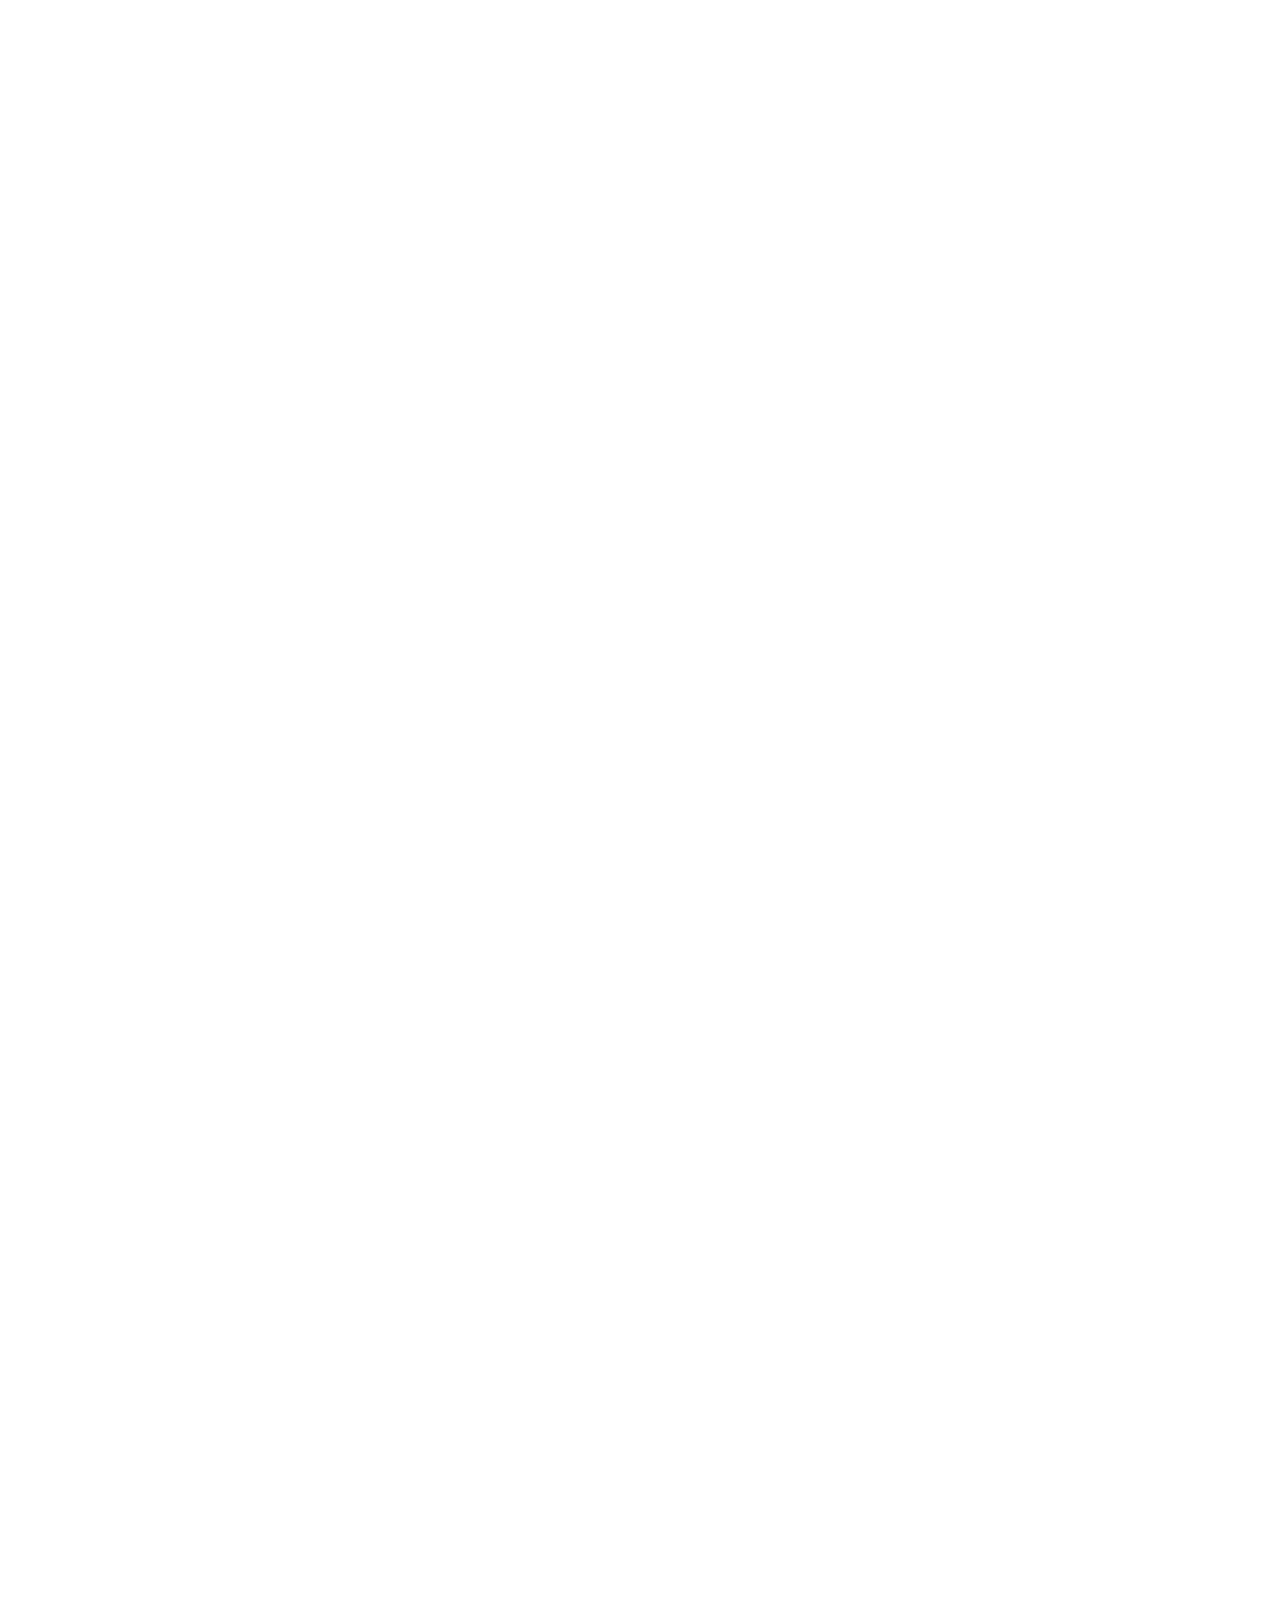
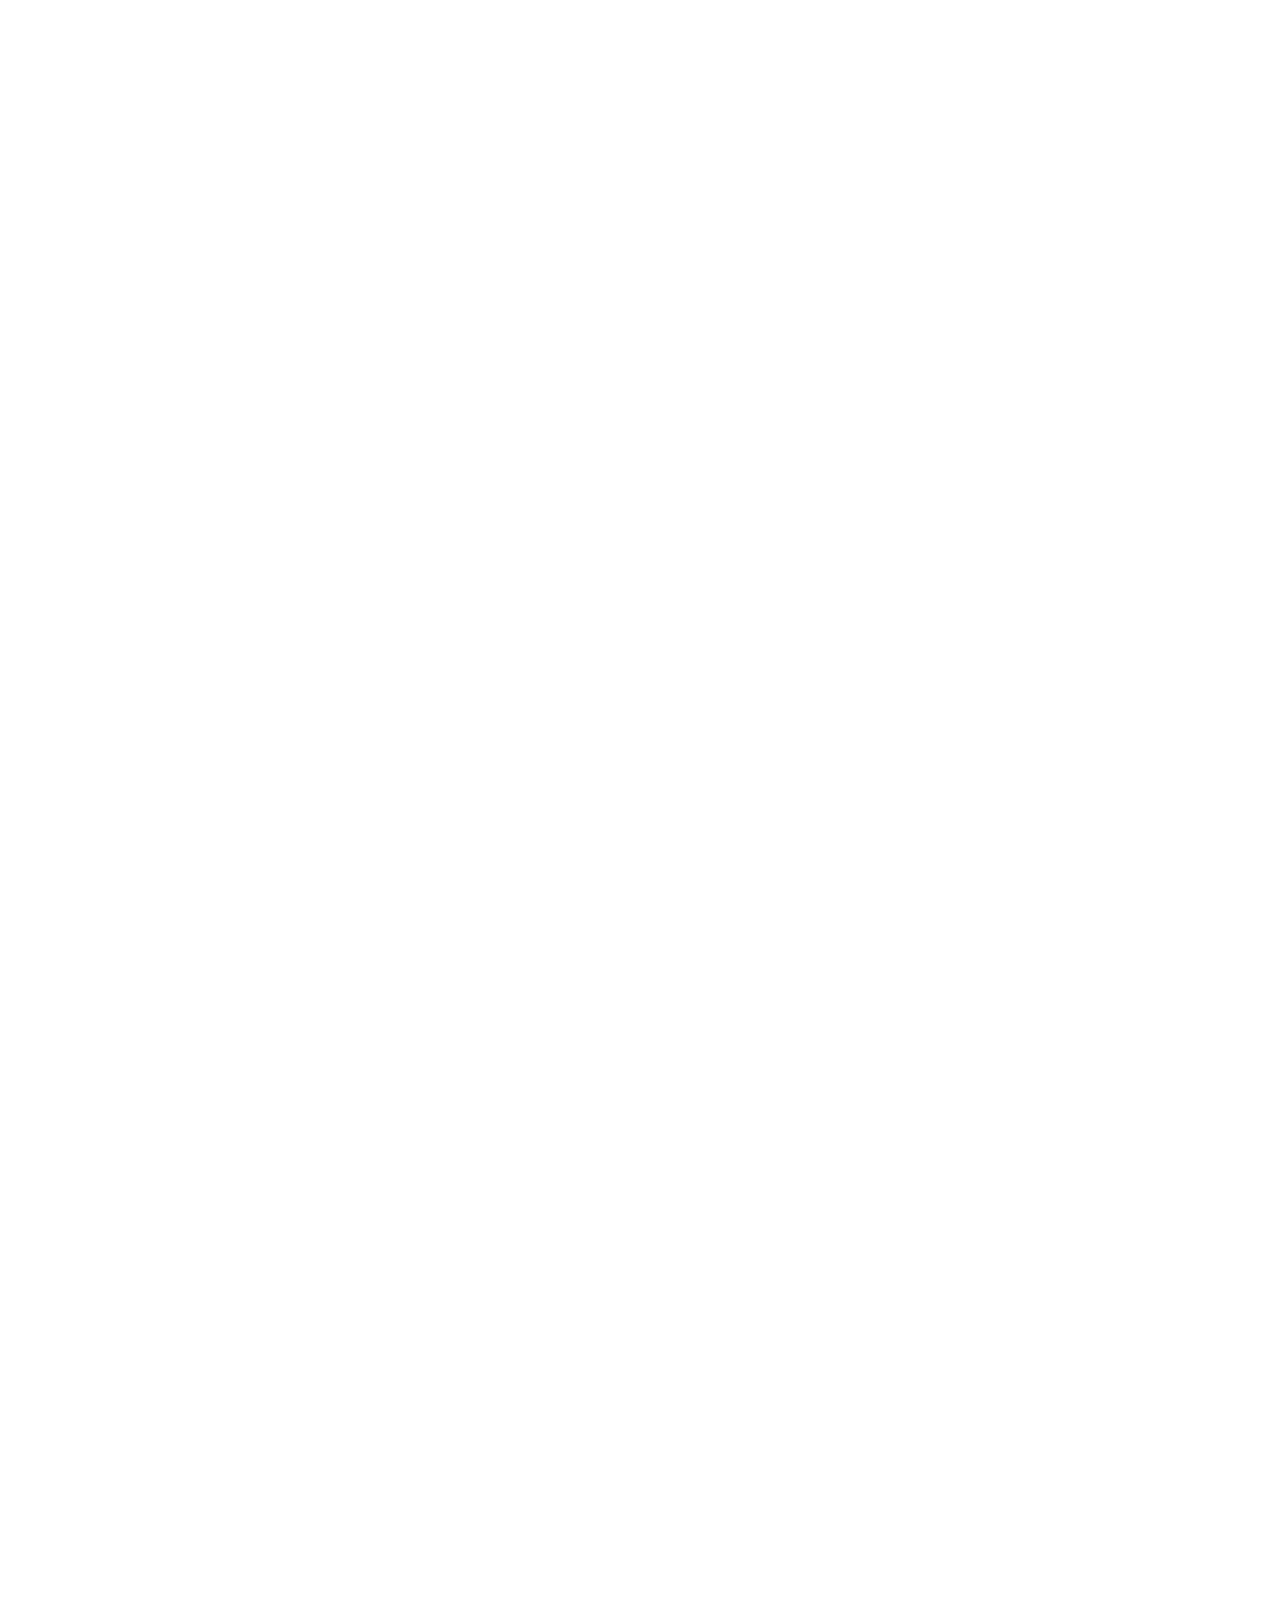
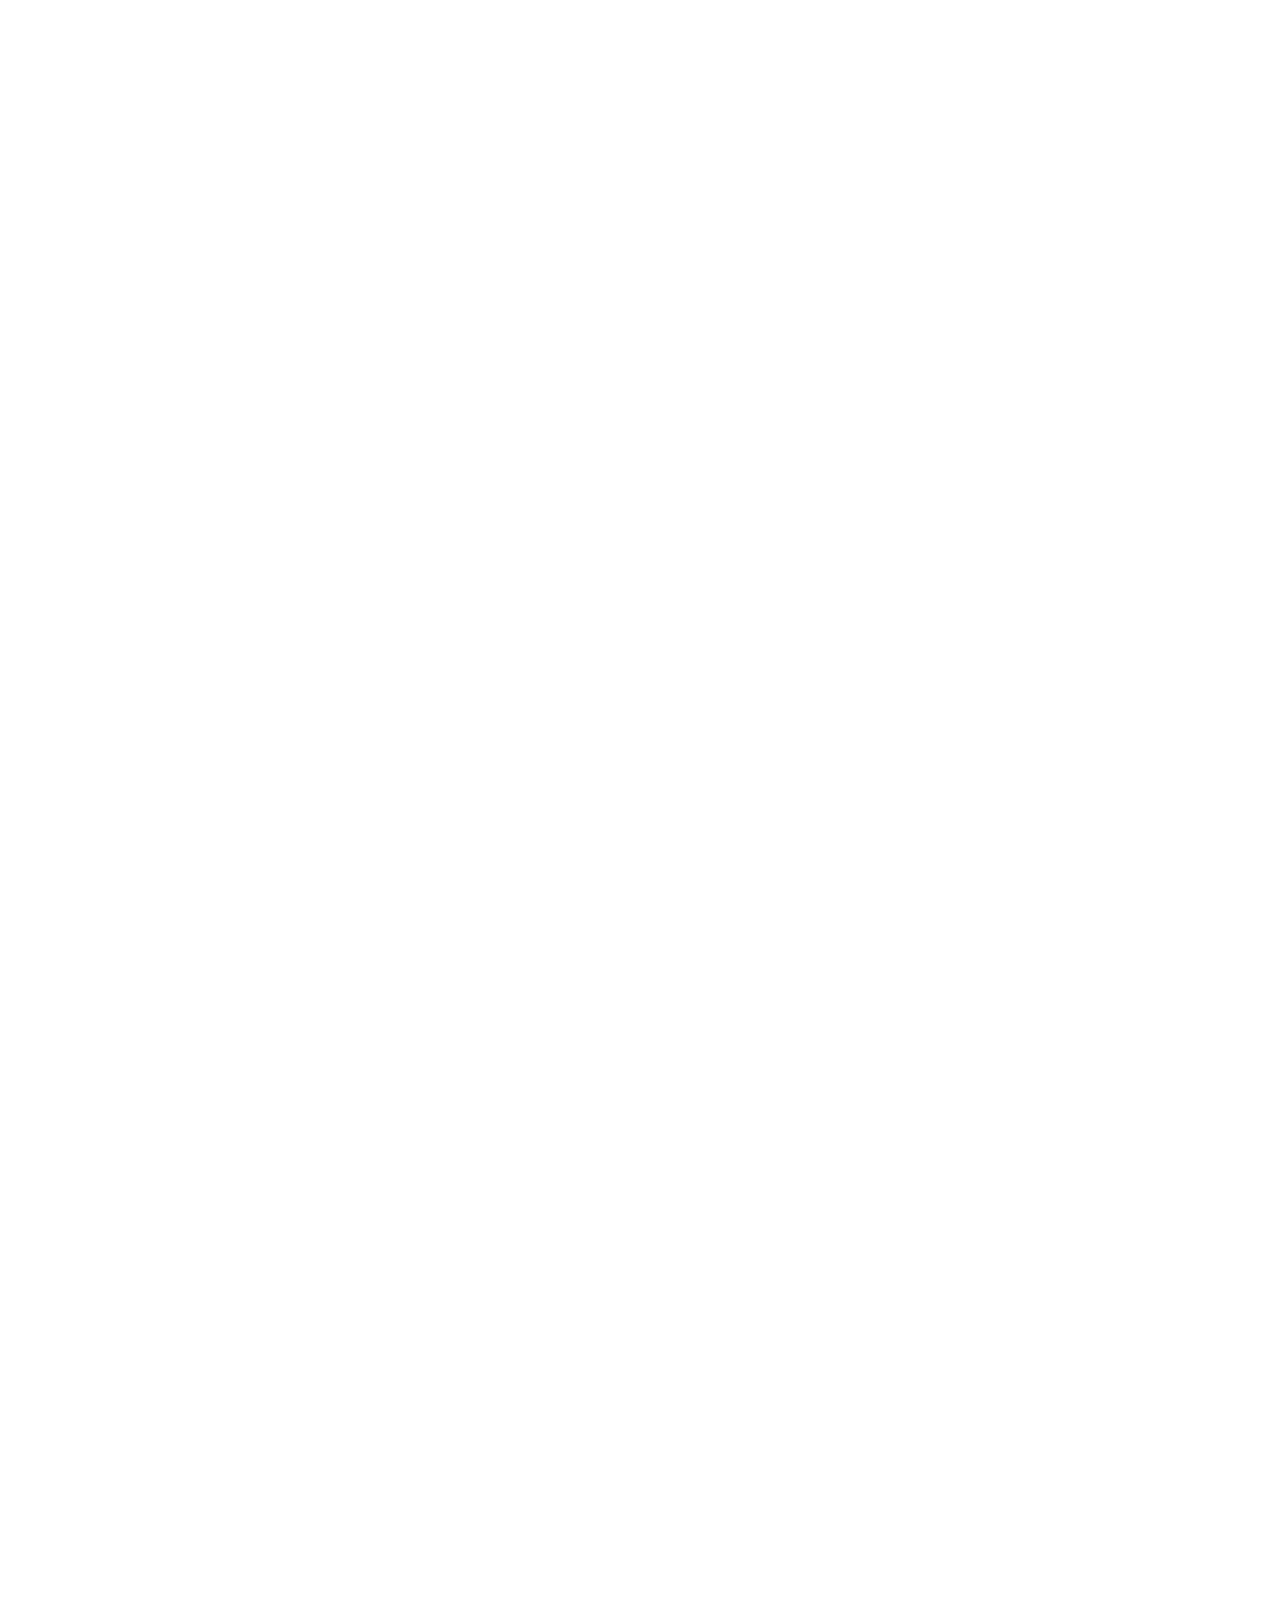
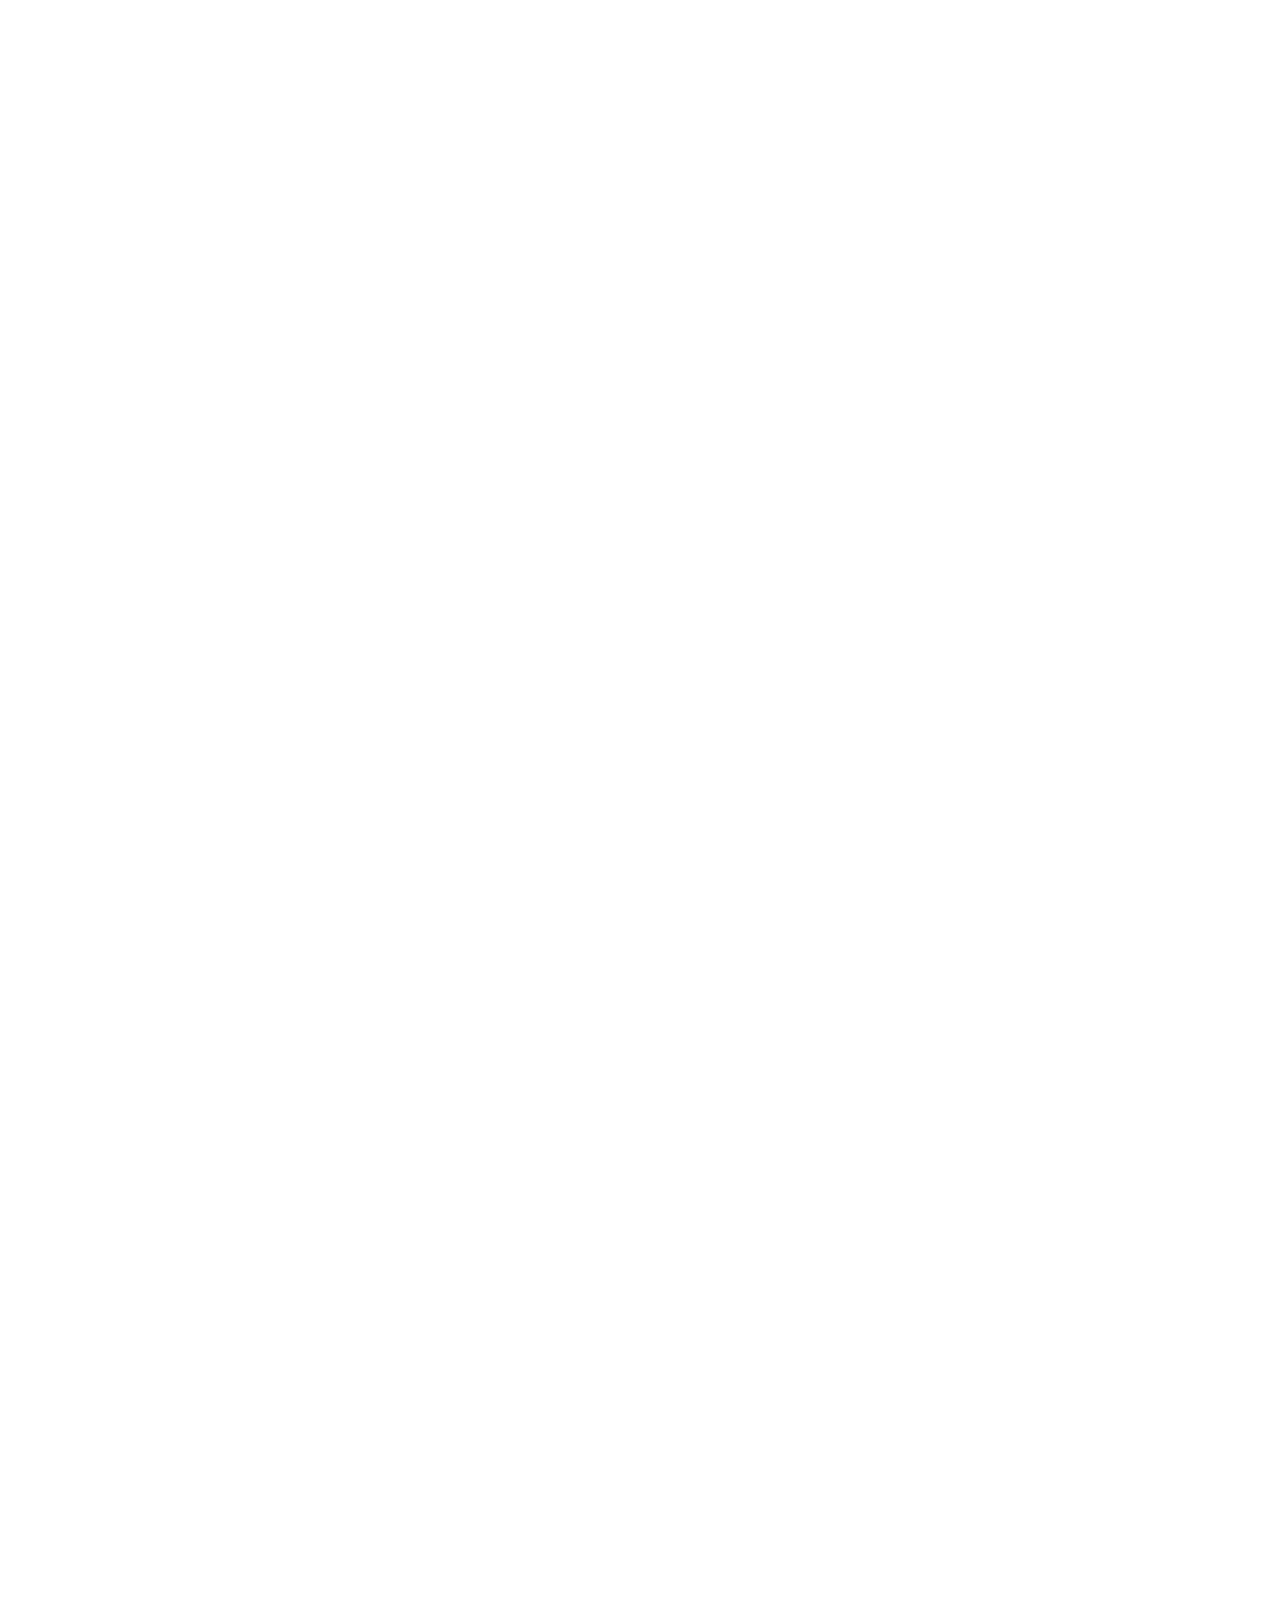
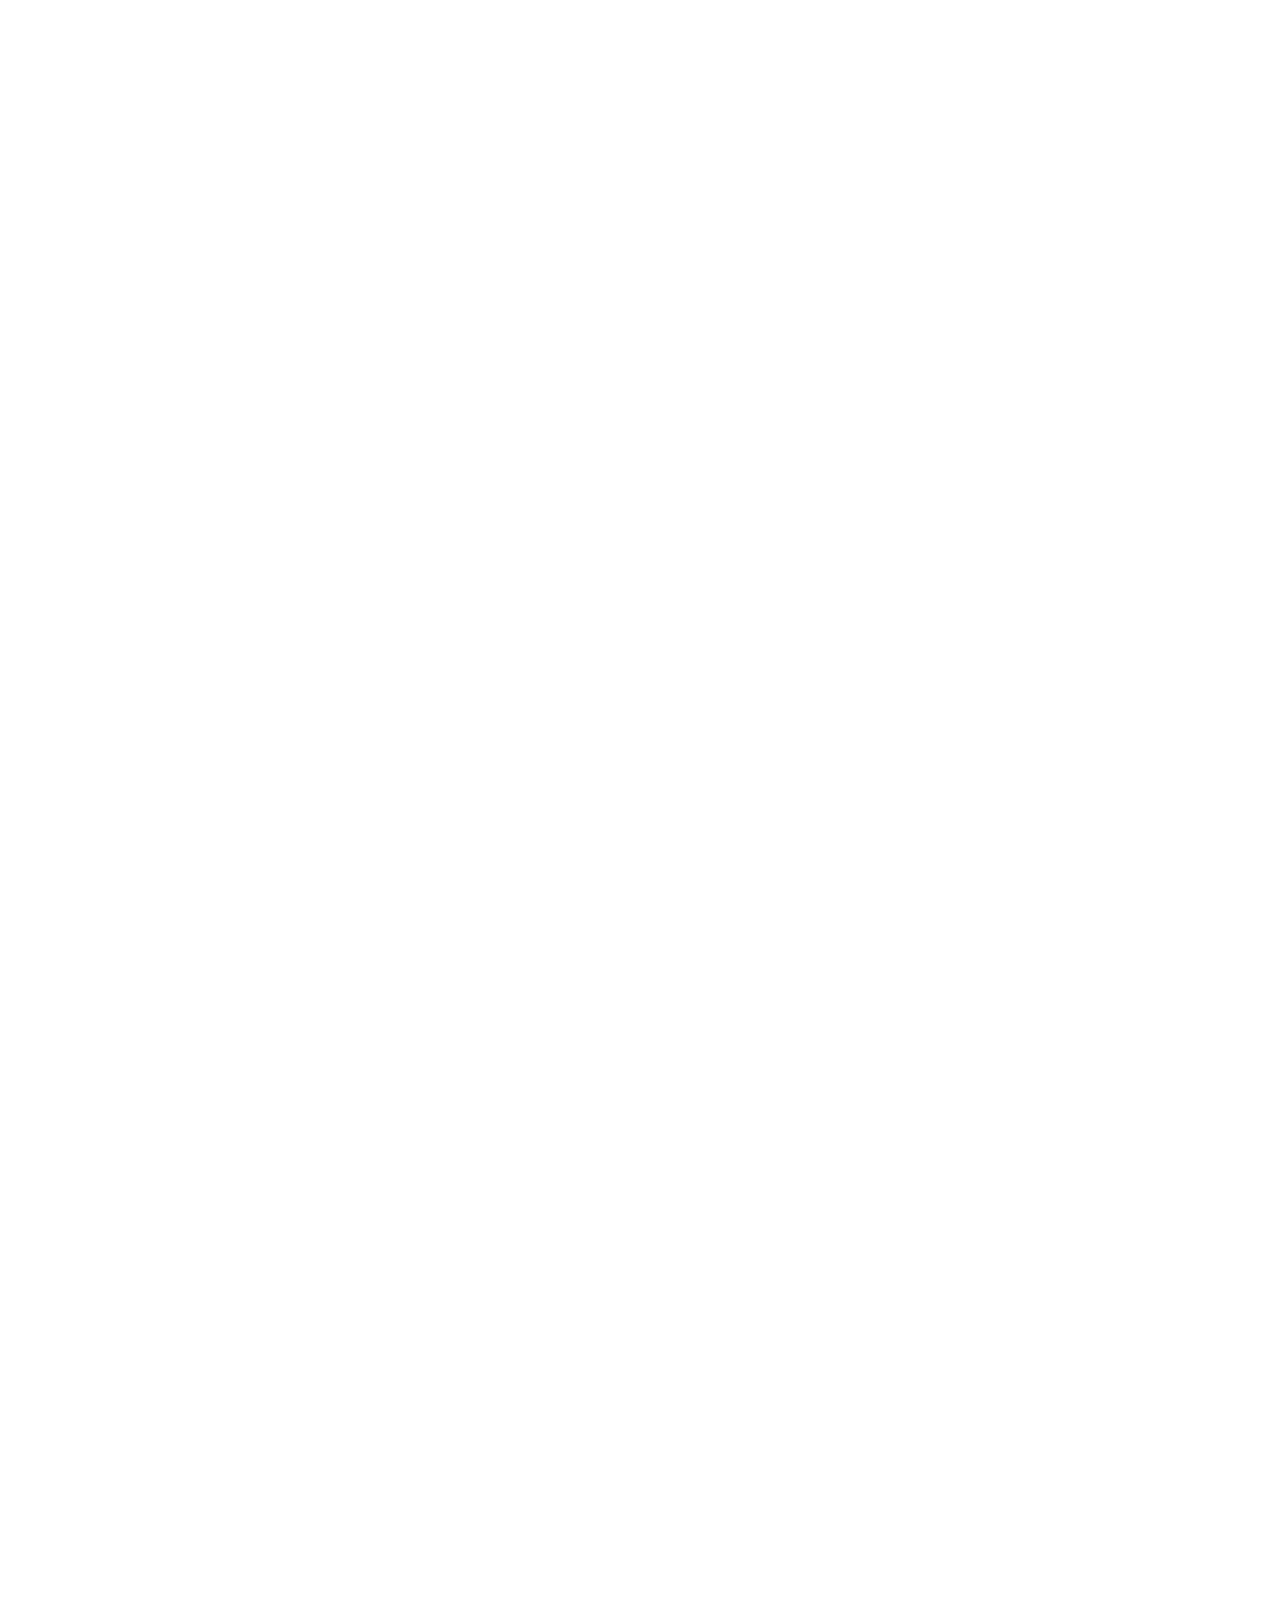
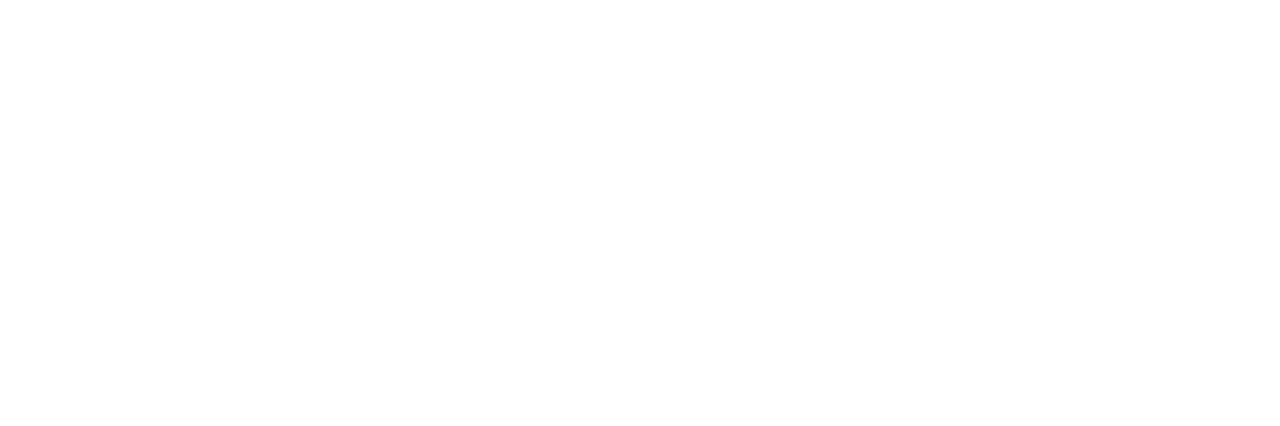
==== commit d0486280: "header changed all" ====
--- a/index.html
+++ b/index.html
@@ -90,17 +90,16 @@
                         <nav id="main-nav" class="main-nav">
                             <ul id="menu-primary-menu" class="menu">
                                 <li class="menu-item menu-item-has-children">
-                                    <a class="active down" href="index.html">Home</a>
-                                    <ul class="sub-menu ">
+                                    <a class="active" href="/index.html" href="index.html">Home</a>
+                                    <!-- <ul class="sub-menu ">
                                         <li class="menu-item"><a class="active" href="index.html">Home1</a></li>
                                         <li class="menu-item"><a href="home2.html">Home2</a></li>
-                                    </ul>
+                                    </ul> -->
                                 </li>
                                 <li class="menu-item menu-item-has-children">
                                     <a class="down" href="about-us.html">About Us</a>
                                     <ul class="sub-menu ">
                                         <li class="menu-item"><a href="about-us.html">About Us</a></li>
-                                        <li class="menu-item"><a href="price.html">Pricing</a></li>
                                         <li class="menu-item"><a href="team.html">Team</a></li>
                                         <li class="menu-item"><a href="faq.html">FAQ’s</a></li>
                                     </ul>
@@ -109,21 +108,21 @@
                                     <a class="down" href="service.html">Services</a>
                                     <ul class="sub-menu ">
                                         <li class="menu-item"><a href="service.html">Services</a></li>
-                                        <li class="menu-item"><a href="service-detail.html">Services Details</a></li>
+                                        <li class="menu-item"><a href="csr.html">CSR</a></li>
                                     </ul>
                                 </li>
                                 <li class="menu-item menu-item-has-children">
                                     <a class="down" href="project.html">Project </a>
                                     <ul class="sub-menu ">
-                                        <li class="menu-item"><a href="project.html">Project</a></li>
-                                        <li class="menu-item"><a href="project-detail.html">Project Details</a></li>
+                                        <li class="menu-item"><a href="energy-division.html">Energy Division</a></li>
+                                        <li class="menu-item"><a href="urja.html">Urja</a></li>
                                     </ul>
                                 </li>
                                 <li class="menu-item menu-item-has-children" >
                                     <a class="down" href="blog.html">Blog</a>
                                     <ul class="sub-menu ">
-                                        <li class="menu-item"><a href="blog.html">Blog Standard</a></li>
-                                        <li class="menu-item"><a href="blog-detail.html">Blog Details</a></li>
+                                        <li class="menu-item"><a href="successStory.html">Success Story</a></li>
+                                        <!-- <li class="menu-item"><a href="blog-detail.html">Blog Details</a></li> -->
                                     </ul>
                                 </li>
                                 <li class="menu-item menu-item-has-children">
@@ -438,7 +437,7 @@
                                 <span class="heading-tittle" style="color: #990000;">Brighter Horizons: Lighting the Future with Solar Energy</span> 
                             </div>
 
-                            <div class="tp-caption tp-resizeme text-black font-heading font-weight-400"
+                            <div class="tp-caption tp-resizeme text-black font-heading mt-4 mt-sm-0 font-weight-400"
                                 data-x="['left','left','left','center']" data-hoffset="['0','34','34','15']"
                                 data-y="['middle','middle','middle','middle']" data-voffset="['-97','-67','-67','73']"
                                 data-fontsize="['72','62','62','42']"
@@ -526,8 +525,8 @@
                             <div class="col-md-12">
                                 <div class="themesflat-spacer clearfix" data-desktop="114" data-mobile="60" data-smobile="60"></div>
                                 <div class="themesflat-headings style-1 text-center wow fadeInUp clearfix">
-                                    <h1 class="heading">SERVICES FOR YOU</h1>
-                                    <p class="sub-heading">Elevate your energy game with our comprehensive services tailored just for you. From <br>expert consultation to seamless installation and ongoing support, we're dedicated to <br>powering your journey towards sustainability and savings.</p>
+                                    <h1 class="heading shead">SERVICES FOR YOU</h1>
+                                    <p class="sub-heading" align="justify">Elevate your energy game with our comprehensive services tailored just for you. From expert consultation to seamless installation and ongoing support, we're dedicated to powering your journey towards sustainability and savings.</p>
                                 </div> 
                             </div><!-- /.col-md-12 -->
                         </div><!-- /.row -->
@@ -546,7 +545,7 @@
                                     <div class="text-wrap">
                                         <h3 class="heading"><a href="service-detail.html">SOLAR POWER SYSTEMS</a></h3>
                                         <div class="sep clearfix"></div>
-                                        <p class="sub-heading">Solar Photovoltaic (PV) cells or modules <br>generate electricity from sunlight, which...</p>
+                                        <p class="sub-heading" align="justify">Solar Photovoltaic (PV) cells or modules gnerate electricity from sunlight, which...</p>
                                     </div>
                                     <a href="service-detail.html" class="service-read-more">Read More <i class="fa fa-arrow-right"></i> </a>
                                 </div>
@@ -564,7 +563,7 @@
                                     <div class="text-wrap">
                                         <h3 class="heading"><a href="service-detail.html">LIGHTING DIVISION</a></h3>
                                         <div class="sep clearfix"></div>
-                                        <p class="sub-heading">We have different kinds of lights for various<br> uses like light for street, home etc...</p>
+                                        <p class="sub-heading" align="justify">We have different kinds of lights for various uses like light for street, home etc...</p>
                                         <a href="service-detail.html" class="service-read-more">Read More <i class="fa fa-arrow-right"></i></a>
                                     </div>
                                 </div>
@@ -581,7 +580,7 @@
                                     <div class="text-wrap">
                                         <h3 class="heading"><a href="service-detail.html">SOLAR WATER SYSTEMS</a></h3>
                                         <div class="sep clearfix"></div>
-                                        <p class="sub-heading">Solar water pumping systems are practical <br>and affordable solution used to provide...</p>
+                                        <p class="sub-heading" align="justify">Solar water pumping systems are practical and affordable solution used to provide...</p>
                                         <a href="service-detail.html" class="service-read-more">Read More <i class="fa fa-arrow-right"></i></a>
                                     </div>
                                 </div>   
@@ -743,15 +742,15 @@
                         <div class="col-md-12">
                             <div class="themesflat-spacer clearfix" data-desktop="321" data-mobile="200" data-smobile="321"></div>
                             <div class="themesflat-headings our-team  text-center wow fadeInUp clearfix">
-                                <h1 class="heading">OUR CREATIVE TEAM</h1>
-                                <p class="sub-heading">Fostering Innovation, Crafting Excellence: Get to Know Our Creative Dream Team</p>
+                                <h1 class="heading chead">OUR CREATIVE TEAM</h1>
+                                <p class="sub-heading mx-4 mx-sm-0" align="justify">Fostering Innovation, Crafting Excellence: Get to Know Our Creative Dream Team</p>
                             </div>
                             <div class="themesflat-spacer clearfix" data-desktop="40" data-mobile="35" data-smobile="35"></div>
                         </div><!-- /.col-md-12 -->
                     </div><!-- /.row -->
                     <div class="row">
                         <div class="col-lg-3 col-md-6 "> 
-                            <div class="box-team  wow fadeInUp"  >
+                            <div class="box-team  wow fadeInUp c1">
                                 <div class="img-overlay"> </div>
                                 <img src="assets/img/shortcode/team/team-1.jpg" alt="Image">
                                 <div class="box box1">
@@ -766,7 +765,7 @@
                             </div>
                         </div>
                         <div class="col-lg-3 col-md-6 "> 
-                            <div class="box-team wow fadeInDown" >
+                            <div class="box-team wow fadeInDown c2" >
                                 <div class="img-overlay"> </div>
                                 <img src="assets/img/shortcode/team/team-2.jpg" alt="Image">
                                 <div class="box box2">
@@ -781,7 +780,7 @@
                             </div>
                         </div>
                         <div class="col-lg-3 col-md-6 ">
-                            <div class="box-team wow fadeInUp"  >
+                            <div class="box-team wow fadeInUp c3"  >
                                 <div class="img-overlay"> </div>
                                 <img src="assets/img/shortcode/team/team-3.jpg" alt="Image">
                                 <div class="box">
@@ -796,7 +795,7 @@
                             </div>
                         </div>
                         <div class="col-lg-3 col-md-6 ">
-                            <div class="box-team wow fadeInDown"  >
+                            <div class="box-team wow fadeInDown c4"  >
                                 <div class="img-overlay"> </div>
                                 <img src="assets/img/shortcode/team/team-4.jpg" alt="Image">
                                 <div class="box">
@@ -874,37 +873,37 @@
                         <div class="themesflat-spacer clearfix" data-desktop="91" data-mobile="60" data-smobile="50"></div>
                         <div class="row">
                             <div class="col-lg-3 col-sm-6  ">
-                                <div class="service-inner-text style-2 left-31 wow fadeInUp">
+                                <div class="service-inner-text style-2 left-20 wow fadeInUp">
                                     <div class="icon zingbox-icon-sola-plant"></div>
-                                    <div class="text-wrap">
-                                        <h3 class="heading"><a href="service-detail.html">SOLAR POWER SYSTEMS</a></h3>
+                                    <div class="text-wrap d-flex align-items-center">
+                                        <h3 class="heading" style="font-size: 18px;"><a href="service-detail.html">SOLAR POWER SYSTEMS</a></h3>
                                         <!-- <p class="sub-heading">Porta efficitur ipsum </p> -->
                                     </div>
                                 </div>
                             </div>
-                            <div class="col-lg-3 col-sm-6  ">
-                                <div class="service-inner-text style-2 left-32 wow fadeInDown">
+                            <div class="col-lg-3 col-sm-6 mt-5 mt-sm-0">
+                                <div class="service-inner-text style-2 left-20 wow fadeInDown">
                                     <div class="icon zingbox-icon-traffic-light"></div>
-                                    <div class="text-wrap">
-                                        <h3 class="heading"><a href="service-detail.html">LIGHTING DIVISION</a></h3>
+                                    <div class="text-wrap d-flex align-items-center">
+                                        <h3 class="heading" style="font-size: 18px;"><a href="service-detail.html">LIGHTING DIVISION</a></h3>
                                         <!-- <p class="sub-heading">Tempor vivamus </p> -->
                                     </div>
                                 </div>
                             </div>
-                            <div class="col-lg-3 col-sm-6  ">
+                            <div class="col-lg-3 col-sm-6 mt-5 mt-lg-0">
                                 <div class="service-inner-text style-2 left-18 wow fadeInUp">
                                     <div class="icon zingbox-icon-enegy"></div>
-                                    <div class="text-wrap">
-                                        <h3 class="heading"><a href="service-detail.html">SOLAR WATER SYSTEMS</a></h3>
+                                    <div class="text-wrap d-flex align-items-center">
+                                        <h3 class="heading"  style="font-size: 18px;"><a href="service-detail.html">SOLAR WATER SYSTEMS</a></h3>
                                         <!-- <p class="sub-heading">Libero vel mauris </p> -->
                                     </div>
                                 </div>
                             </div>
-                            <div class="col-lg-3 col-sm-6  ">
+                            <div class="col-lg-3 col-sm-6 my-5 mt-lg-0">
                                 <div class="service-inner-text style-2 left-8 wow fadeInDown">
                                     <div class="icon zingbox-icon-Battery-Solar-Power font-size-50"></div>
-                                    <div class="text-wrap">
-                                        <h3 class="heading"><a href="service-detail.html">LITHIUM-ION PHOSPHATE BATTERY</a></h3>
+                                    <div class="text-wrap d-flex align-items-center" style="margin-left: 10px;">
+                                        <h3 class="heading"  style="font-size: 18px;"><a href="service-detail.html">LITHIUM-ION PHOSPHATE BATTERY</a></h3>
                                         <!-- <p class="sub-heading">Urna rhoncus lorem </p> -->
                                     </div>
                                 </div>
@@ -928,7 +927,7 @@
                             <div class="themesflat-headings work style-1 text-center wow fadeInUp clearfix">
                                 <span class="heading-shadown-text">PROCESS</span>
                                 <h1 class="heading">OUR WORK PROCESS</h1>
-                                <p class="sub-heading style-1 ">Charting the Solar Path: Our Manufacturing Journey at <span style="font-weight: 600;">KLK Ventures</span>. From pioneering research to eco-conscious practices, we deliver reliable solar solutions for a sustainable future.</p>
+                                <p class="sub-heading style-1 " align="justify">Charting the Solar Path: Our Manufacturing Journey at <span style="font-weight: 600;">KLK Ventures</span>. From pioneering research to eco-conscious practices, we deliver reliable solar solutions for a sustainable future.</p>
                             </div>
                             <div class="themesflat-spacer clearfix" data-desktop="68" data-mobile="35" data-smobile="35"></div>
 
@@ -988,56 +987,69 @@
                             <div class="row-request-right wow fadeInUp">
                                 <div class="card p-4" style="background-color: rgba(255,255,255,0.8);">
                                     <div class="ok">
-                                        <div class="row">
-                                            <h1 class="heading-request"  style="color: #000000;">REQUEST A QUOTE</h1>
+                                        <div class="">
+                                            <h1 class="heading-request text-center"  style="color: #000000;">REQUEST A QUOTE</h1>
                                         </div>
                                         <div class="row-request-right-inner">
-                                            <div class="request-right-inner-left">
-                                                <div><input class="text" type="text" placeholder="Full Name"></div>
-                                                <div><input class="text" type="text" placeholder="Email Address"></div>
-                                                <div class="tittle-select "><span style="color: #000000;">Solar system type?</span></div>
-                                                <div>
-                                                    <select class="select">
-                                                        <option value="0">System Installer</option>
-                                                        <option value="1">system type 1</option>
-                                                        <option value="2">system type 2</option>
-                                                    </select>
+                                            <div class="row">
+                                                <div class="col-md-6"><input class="text" type="text" placeholder="Full Name"></div>
+                                                <div class="col-md-6"><input class="text" type="text" placeholder="Email Address"></div>
+                                                <div class="col-md-6">
+                                                    <div class="row">
+                                                        <div class="col-md-12"><span style="color: #000000;">Solar system type?</span></div>
+                                                        <div class="col-md-12">
+                                                            <select class="select">
+                                                                <option value="0">System Installer</option>
+                                                                <option value="1">system type 1</option>
+                                                                <option value="2">system type 2</option>
+                                                            </select>
+                                                        </div>
+                                                    </div>
                                                 </div>
-                                                <div class="tittle-select"><span style="color: #000000;">Solar panels place?</span></div>
-                                                <div>
-                                                    <select class="select bottom-select">
-                                                        <option value="0">Imperdiet orci</option>
-                                                        <option value="1">place 1</option>
-                                                        <option value="2">place 2</option>
-                                                    </select>
+                                                <div class="col-md-6">
+                                                    <div class="row">
+                                                        <div class="col-md-12"><span style="color: #000000;">Solar panels place?</span></div>
+                                                        <div class="col-md-12">
+                                                            <select class="select bottom-select">
+                                                                <option value="0">Imperdiet orci</option>
+                                                                <option value="1">place 1</option>
+                                                                <option value="2">place 2</option>
+                                                            </select>
+                                                        </div>
+                                                    </div>
                                                 </div>
-                                            </div>
-        
-                                            <div class="request-right-inner-right">
-                                                <div><input class="text" type="text" placeholder="Phone Number"></div>
-                                                <div>
+                                                <div class="col-md-6"><input class="text" type="text" placeholder="Phone Number"></div>
+                                                <div class="col-md-6">
                                                     <select class="select">
                                                         <option value="0">Choose services</option>
                                                         <option value="1">service 1</option>
                                                         <option value="2">service 2</option>
                                                     </select>
                                                 </div>
-                                                <div class="tittle-select"><span style="color: #000000;">Solar panels place?</span></div>
-                                                <div>
-                                                    <select class="select ">
-                                                        <option value="0">Odio metus</option>
-                                                        <option value="1">place 1</option>
-                                                        <option value="2">place 2</option>
-                                                    </select>
+                                                <div class="col-md-6">
+                                                    <div class="row">
+                                                        <div class="col-md-12"><span style="color: #000000;">Solar panels place?</span></div>
+                                                        <div class="col-md-12">
+                                                            <select class="select ">
+                                                                <option value="0">Odio metus</option>
+                                                                <option value="1">place 1</option>
+                                                                <option value="2">place 2</option>
+                                                            </select>
+                                                        </div>
+                                                    </div>
                                                 </div>
-                                                <div class="tittle-select"><span style="color: #000000;">Materials on your roof?</span></div>
-                                                <div>
-                                                    <select class="select">
-                                                        <option value="0">Maecenas ligula</option>
-                                                        <option value="1">Maecenas ligula</option>
-                                                        <option value="2">Maecenas ligula</option>
-                                                    </select>
-                                                </div>   
+                                                <div class="col-md-6">
+                                                    <div class="row">
+                                                        <div class="col-md-12"><span style="color: #000000;">Materials on your roof?</span></div>
+                                                        <div class="col-md-12">
+                                                            <select class="select">
+                                                                <option value="0">Maecenas ligula</option>
+                                                                <option value="1">Maecenas ligula</option>
+                                                                <option value="2">Maecenas ligula</option>
+                                                            </select>
+                                                        </div>
+                                                    </div>
+                                                </div>
                                             </div>
                                         </div> 
                                         <div class="row ">
@@ -1153,7 +1165,7 @@
                             <div class="themesflat-headings about-us style-2  wow fadeInUp clearfix">
                                 <span class="heading-shadown-text">CEO KLK</span>
                                 <h1 class="heading">Akshat Jain <br><small>(CEO, KLK Ventures Pvt. Ltd.)</small></h1>
-                                <p class="sub-heading" align="justify">KLK Ventures formerly known as “KL Khanna Gear Industries Pvt. Ltd.” Known for manufacturing heavy Industrial Gears. Soon joined the organization renamed as KLK Ventures Pvt Ltd. and further diversified their portfolio to include Heavy Engineering & Energy Conversation with his leadership experienced CEO with a demonstrated history of working in different industrie, introduced battery manufacturing plant and in-house testing facility in 2018. With his strong entrepreneurial skills in energy sector, Import-Export, Accounting, Trading, Strategic Planning and Business development, today KLK is a preferred energy partner for Energy Storage, Efficient lighting and Innovative Solar Solutions in various government, PSUs and private organizations. He is actively involved to provide innovative energy solutions for rural development.</p>
+                                <p class="sub-heading" align="justify4">KLK Ventures formerly known as “KL Khanna Gear Industries Pvt. Ltd.” Known for manufacturing heavy Industrial Gears. Soon joined the organization renamed as KLK Ventures Pvt Ltd. and further diversified their portfolio to include Heavy Engineering & Energy Conversation with his leadership experienced CEO with a demonstrated history of working in different industrie, introduced battery manufacturing plant and in-house testing facility in 2018. With his strong entrepreneurial skills in energy sector, Import-Export, Accounting, Trading, Strategic Planning and Business development, today KLK is a preferred energy partner for Energy Storage, Efficient lighting and Innovative Solar Solutions in various government, PSUs and private organizations. He is actively involved to provide innovative energy solutions for rural development.</p>
                             </div>
                             <!-- <div class="about-us-content">
                                 <div class="about-us-content-left">
@@ -1228,7 +1240,7 @@
                         <div class="col-lg-3 col-md-6">
                             <div class="widget widget_text">
                                 <div class="textwidget">
-                                    <img src="assets/img/logo.png" alt="Image" >
+                                    <img src="assets/img/klk/klk.png" alt="Image" width='128'>
                                     <p class="margin-bottom-15">Lorem ipsum dolor sit amet,<br> consect etuer adipiscing elit, sed<br> diam nonu mmy nibh euis </p>
                                     <div class="footer-socials">
                                         <div class="inner">                               
@@ -1250,9 +1262,9 @@
                             <div class="widget widget_services">
                                 <h3 class="widget-title margin-bottom-30">Services</h3>
                                 <ul class="service-list">
-                                    <li><a href="service-detail.html">Conditions</a></li>
-                                    <li><a href="service-detail.html">Terms of Use</a></li>
-                                    <li><a href="service.html">Our Services</a></li>
+                                    <li><a href="service-detail.html">CSR</a></li>
+                                    <li><a href="service-detail.html">Energy</a></li>
+                                    <li><a href="service.html">Urja</a></li>
                                     <li><a href="blog.html">New Guests List</a></li>
                                     <li><a href="team.html">The Team List</a></li>
                                 </ul>
@@ -1264,7 +1276,7 @@
                             <div class="widget widget_useful-link">
                                 <h3 class="widget-title margin-bottom-30"><span >Useful Links</span></h3>
                                 <ul class="service-list">
-                                    <li><a href="service-detail.html">Conditions</a></li>
+                                    <li><a href="service-detail.html">Services</a></li>
                                     <li><a href="service-detail.html">Terms of Use</a></li>
                                     <li><a href="service.html">Our Services</a></li>
                                     <li><a href="blog.html">New Guests List</a></li>
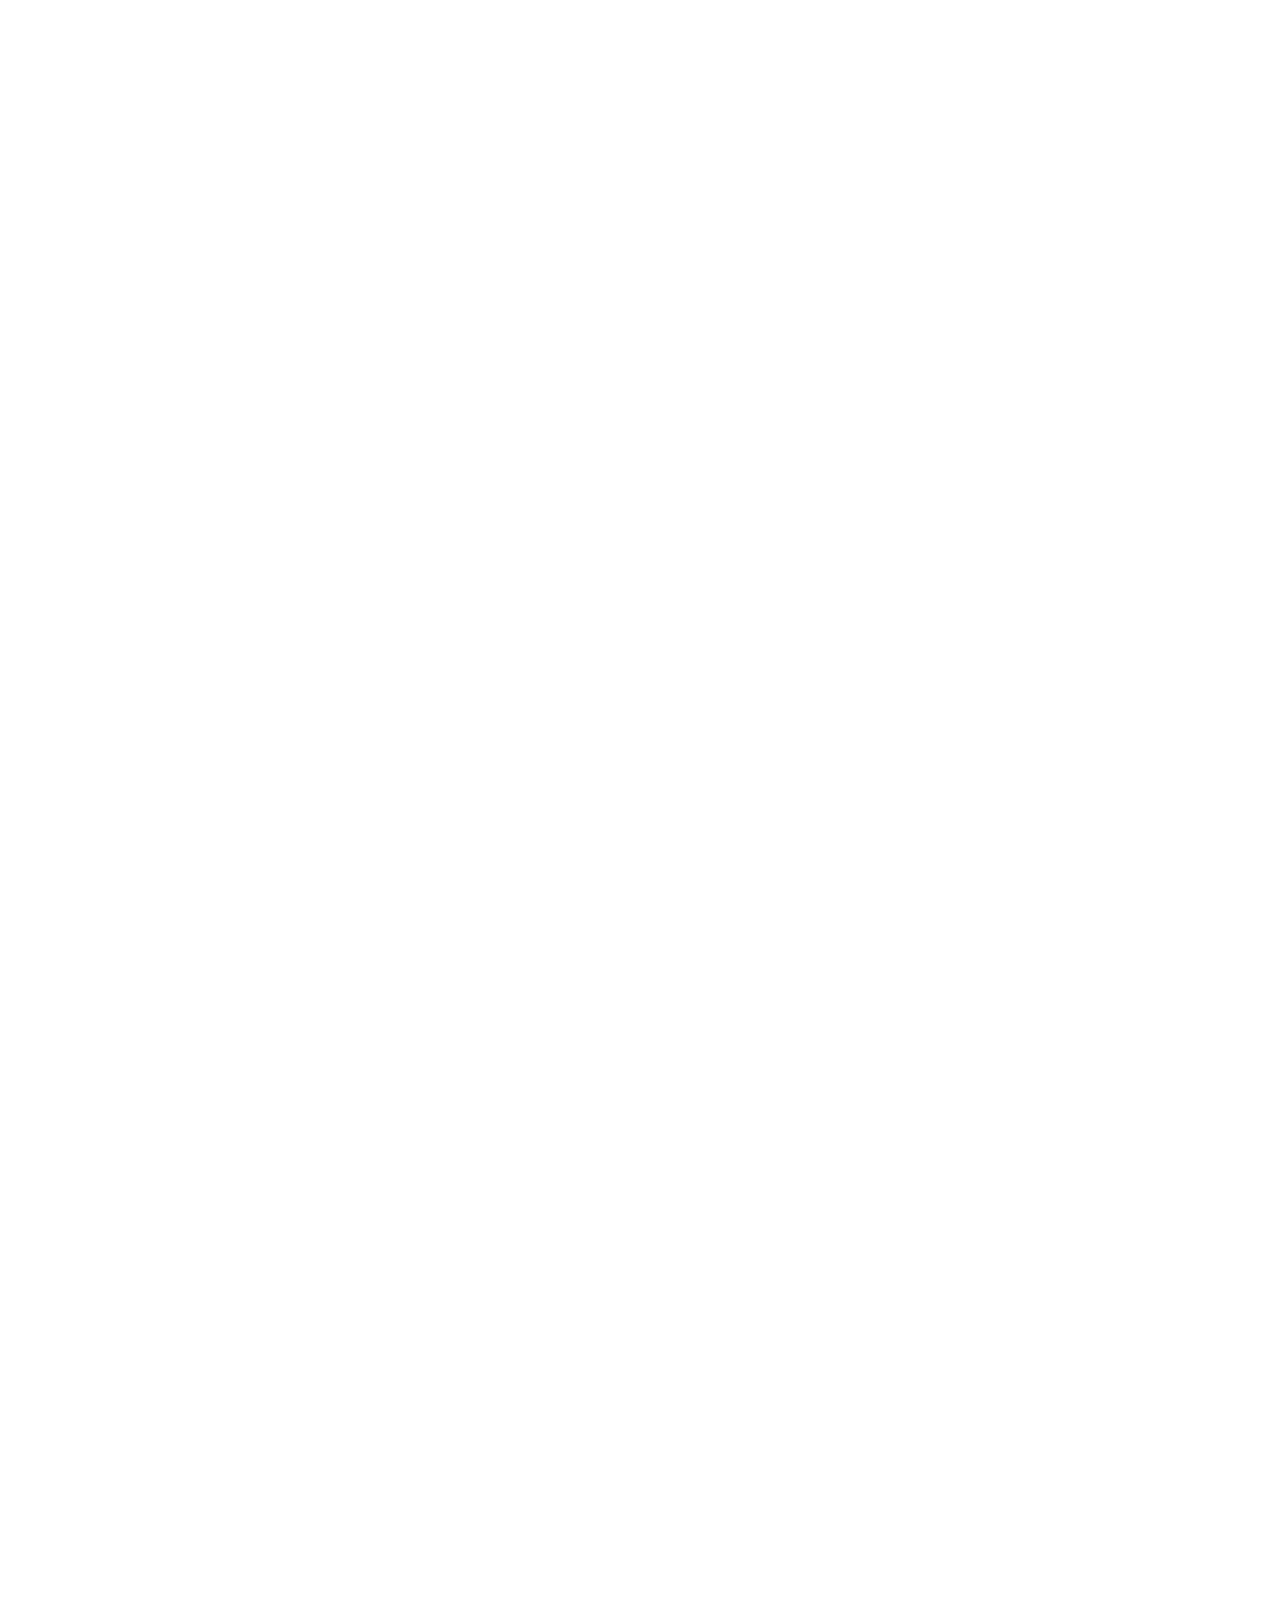
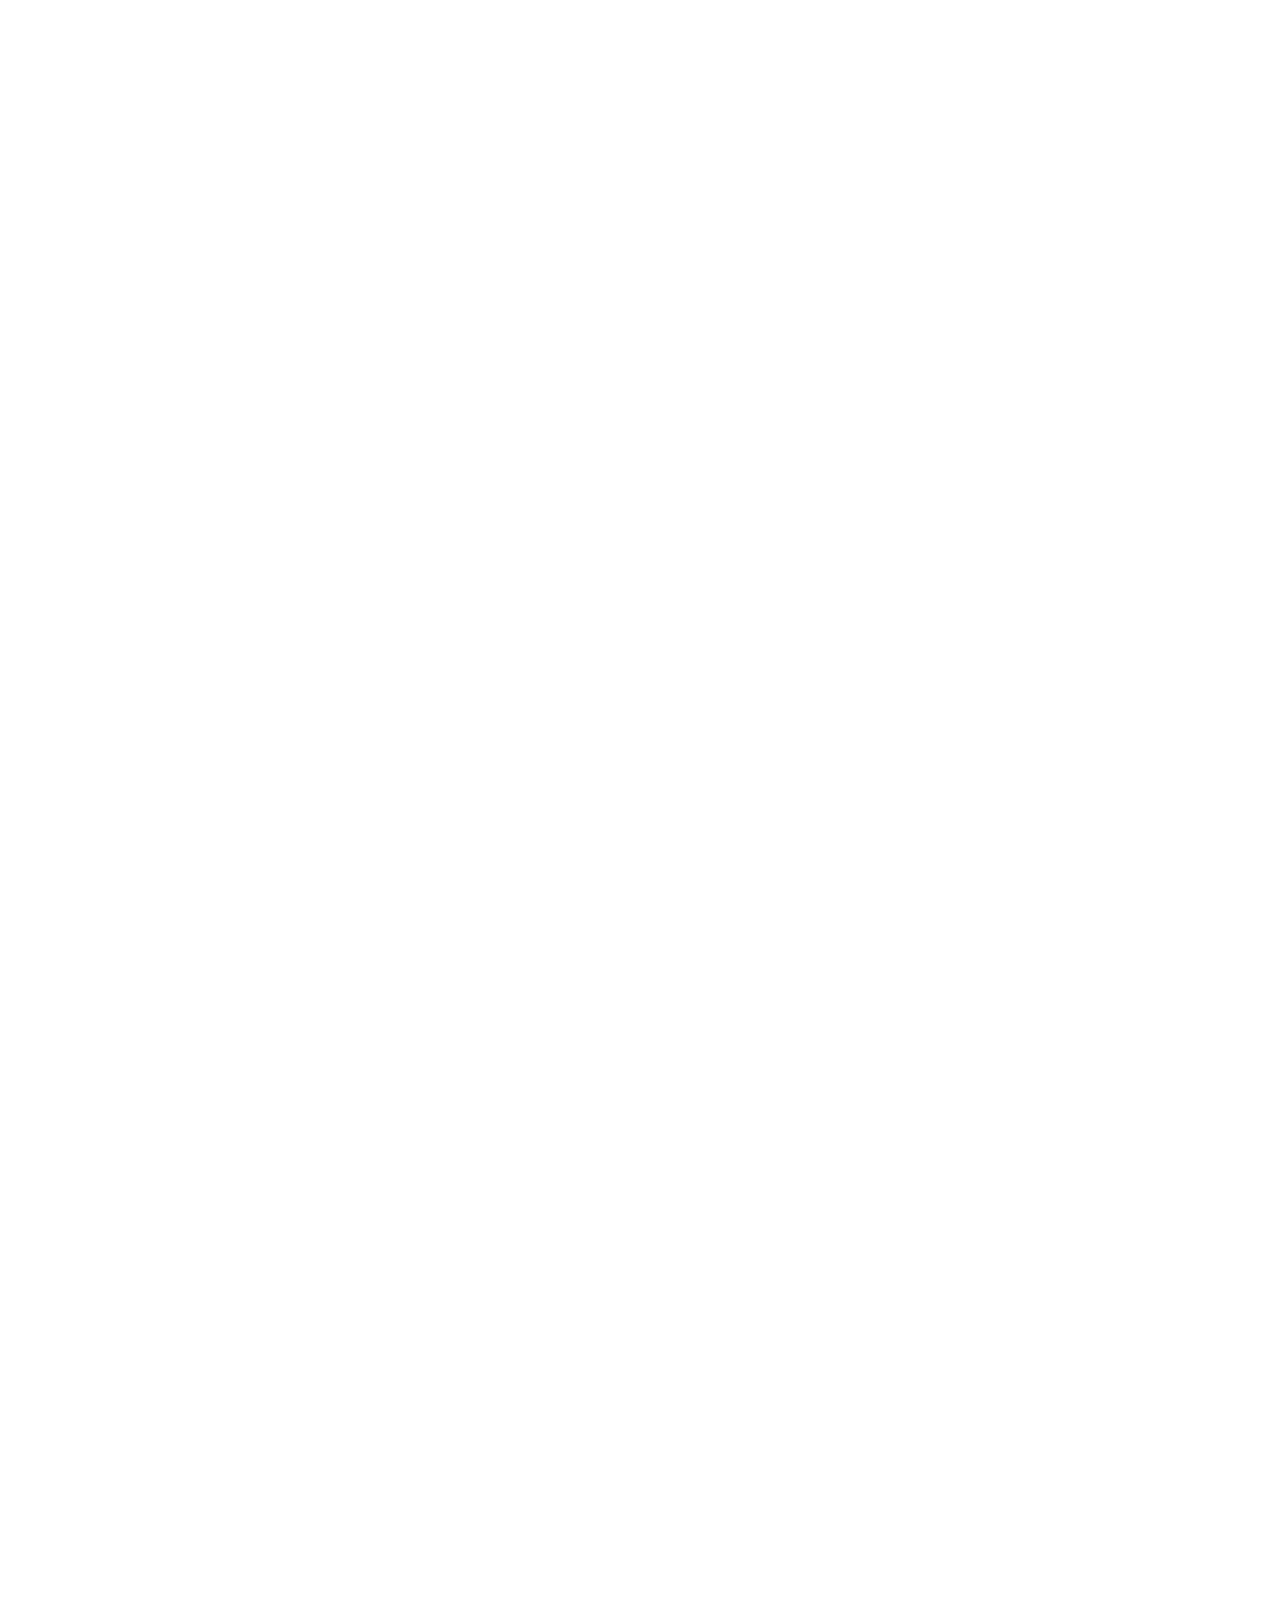
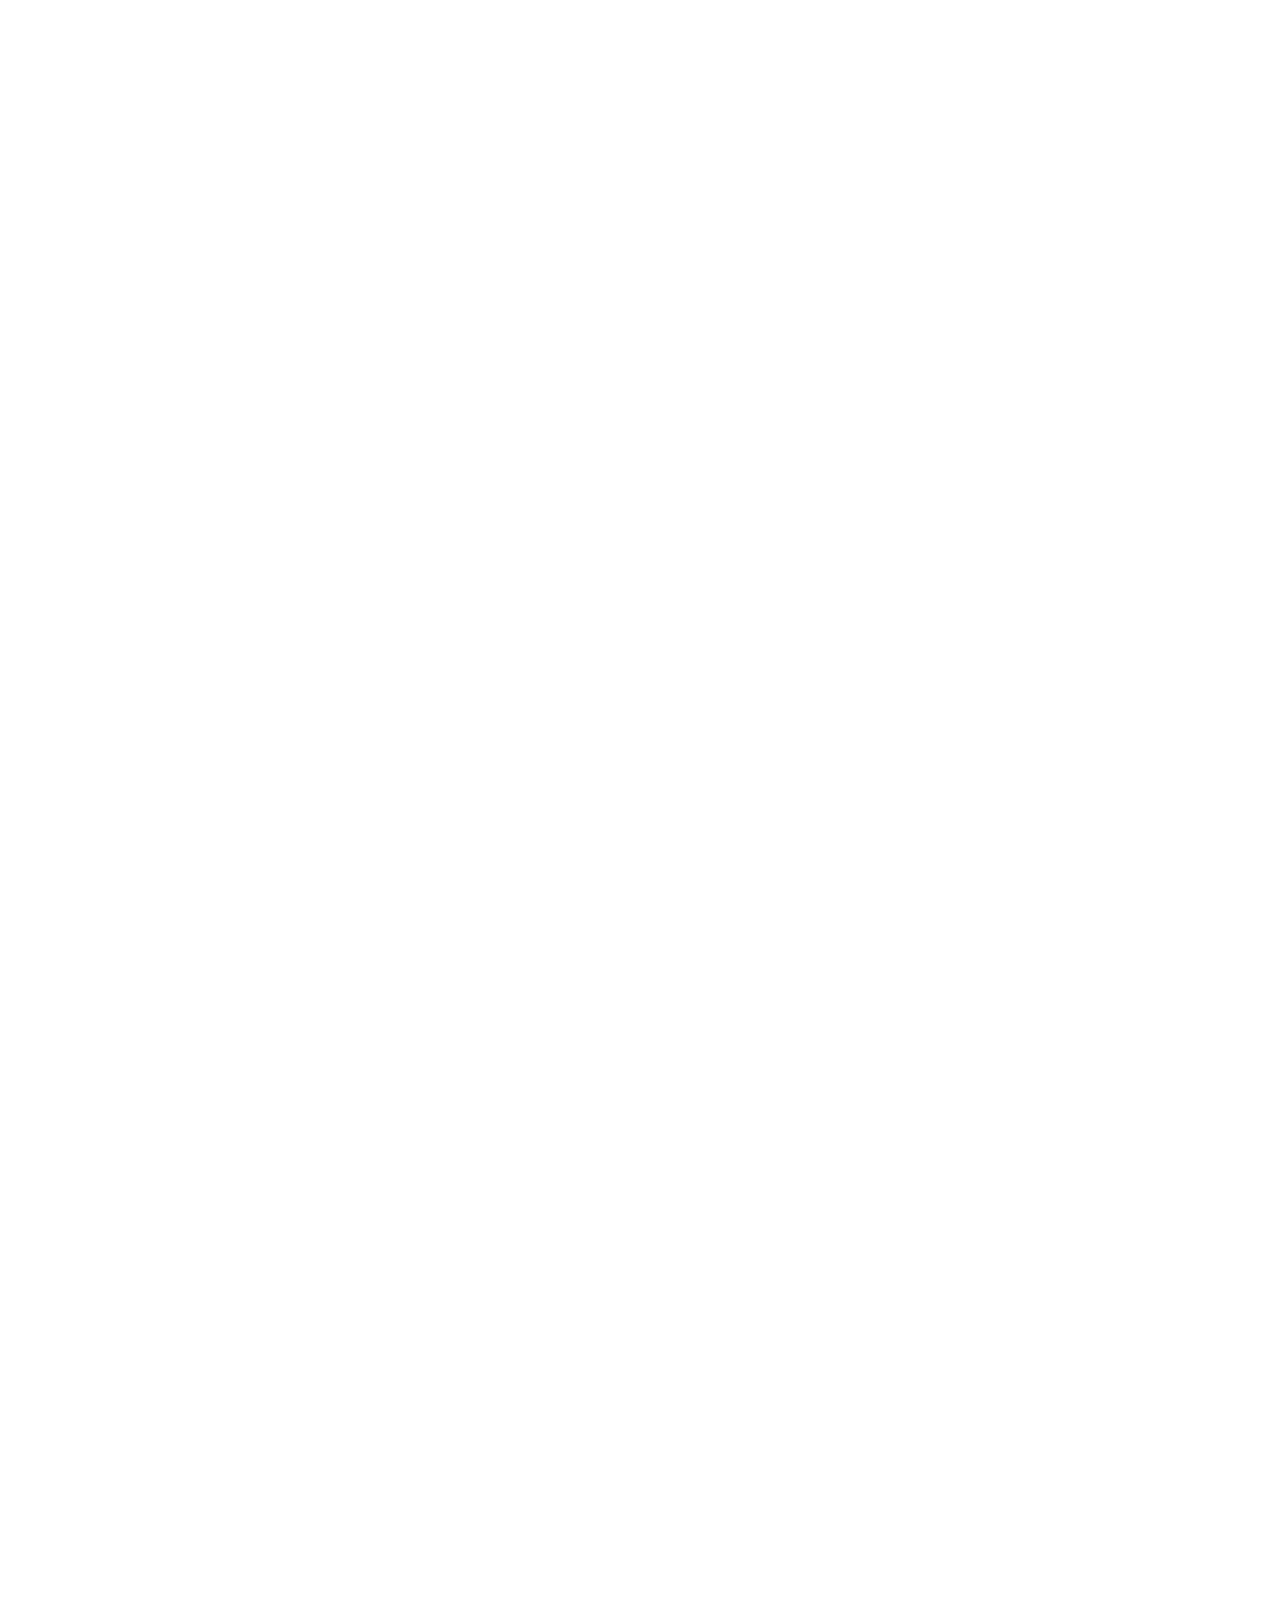
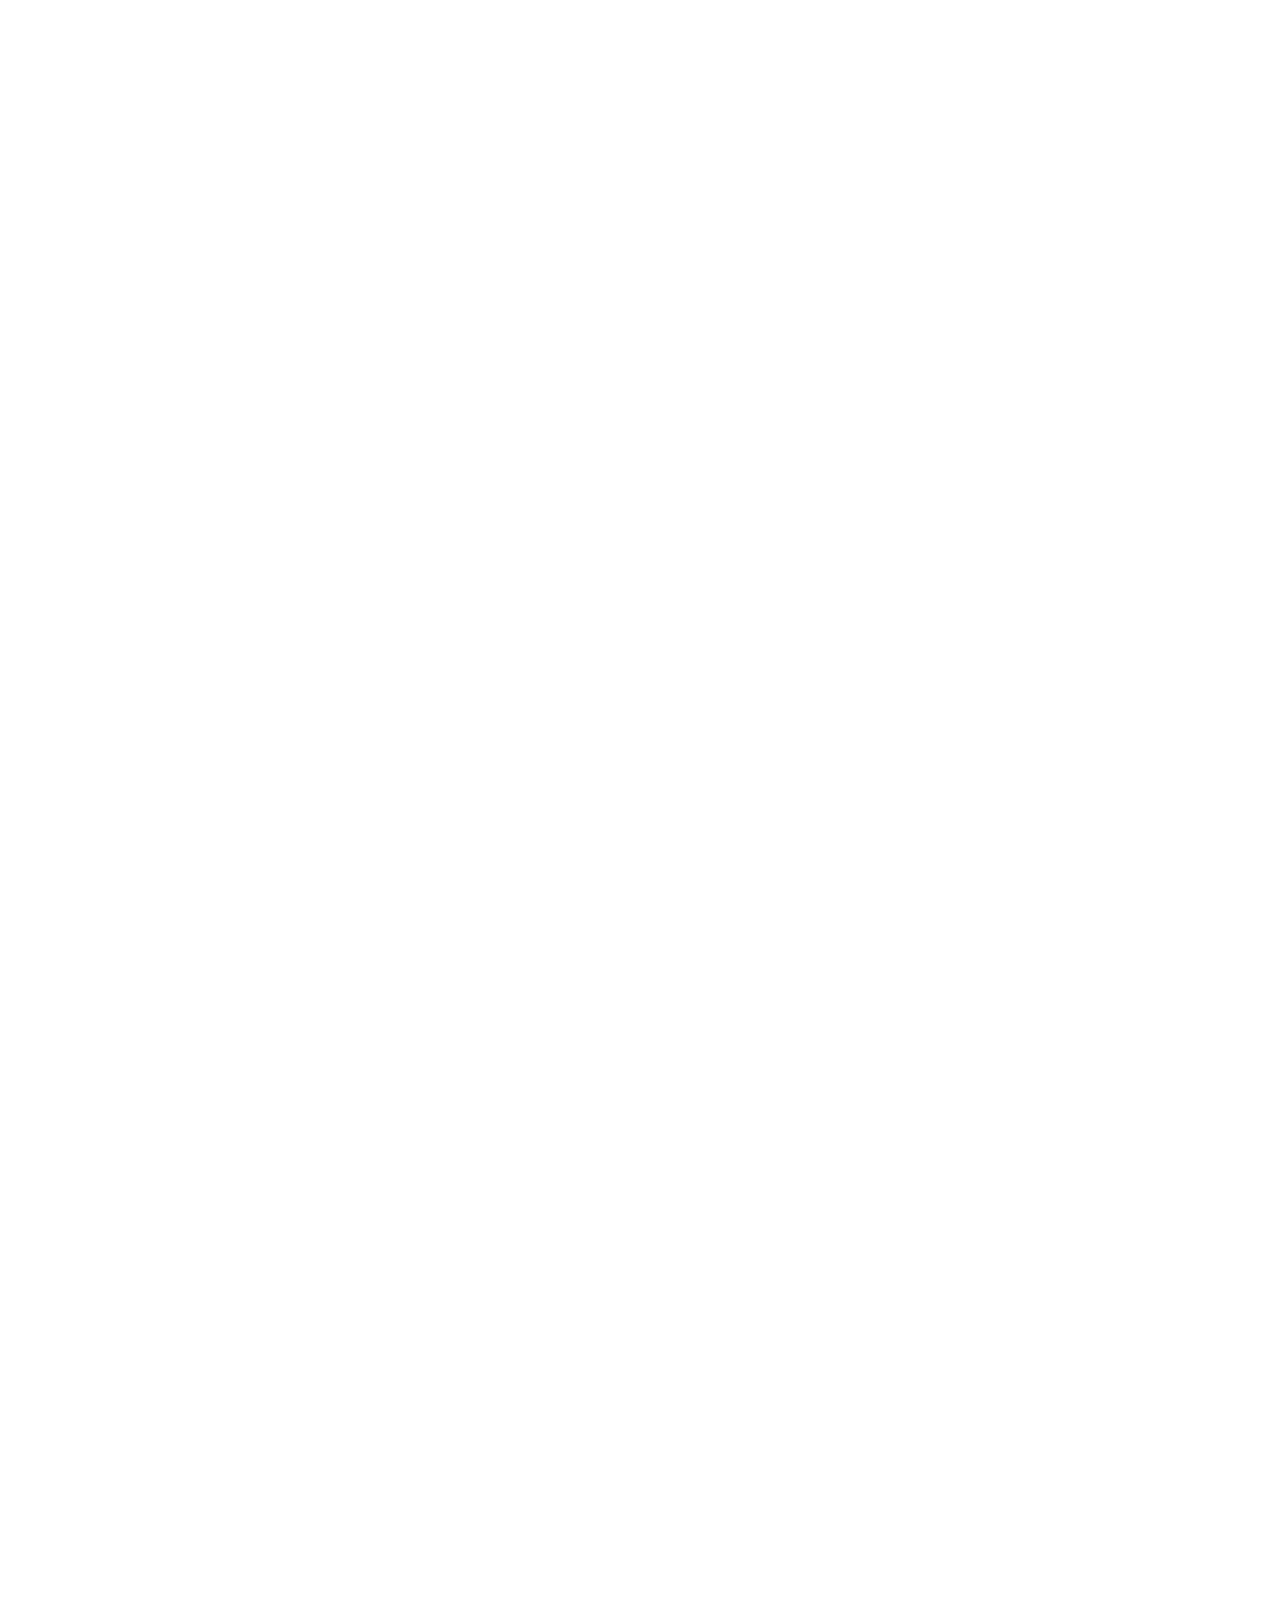
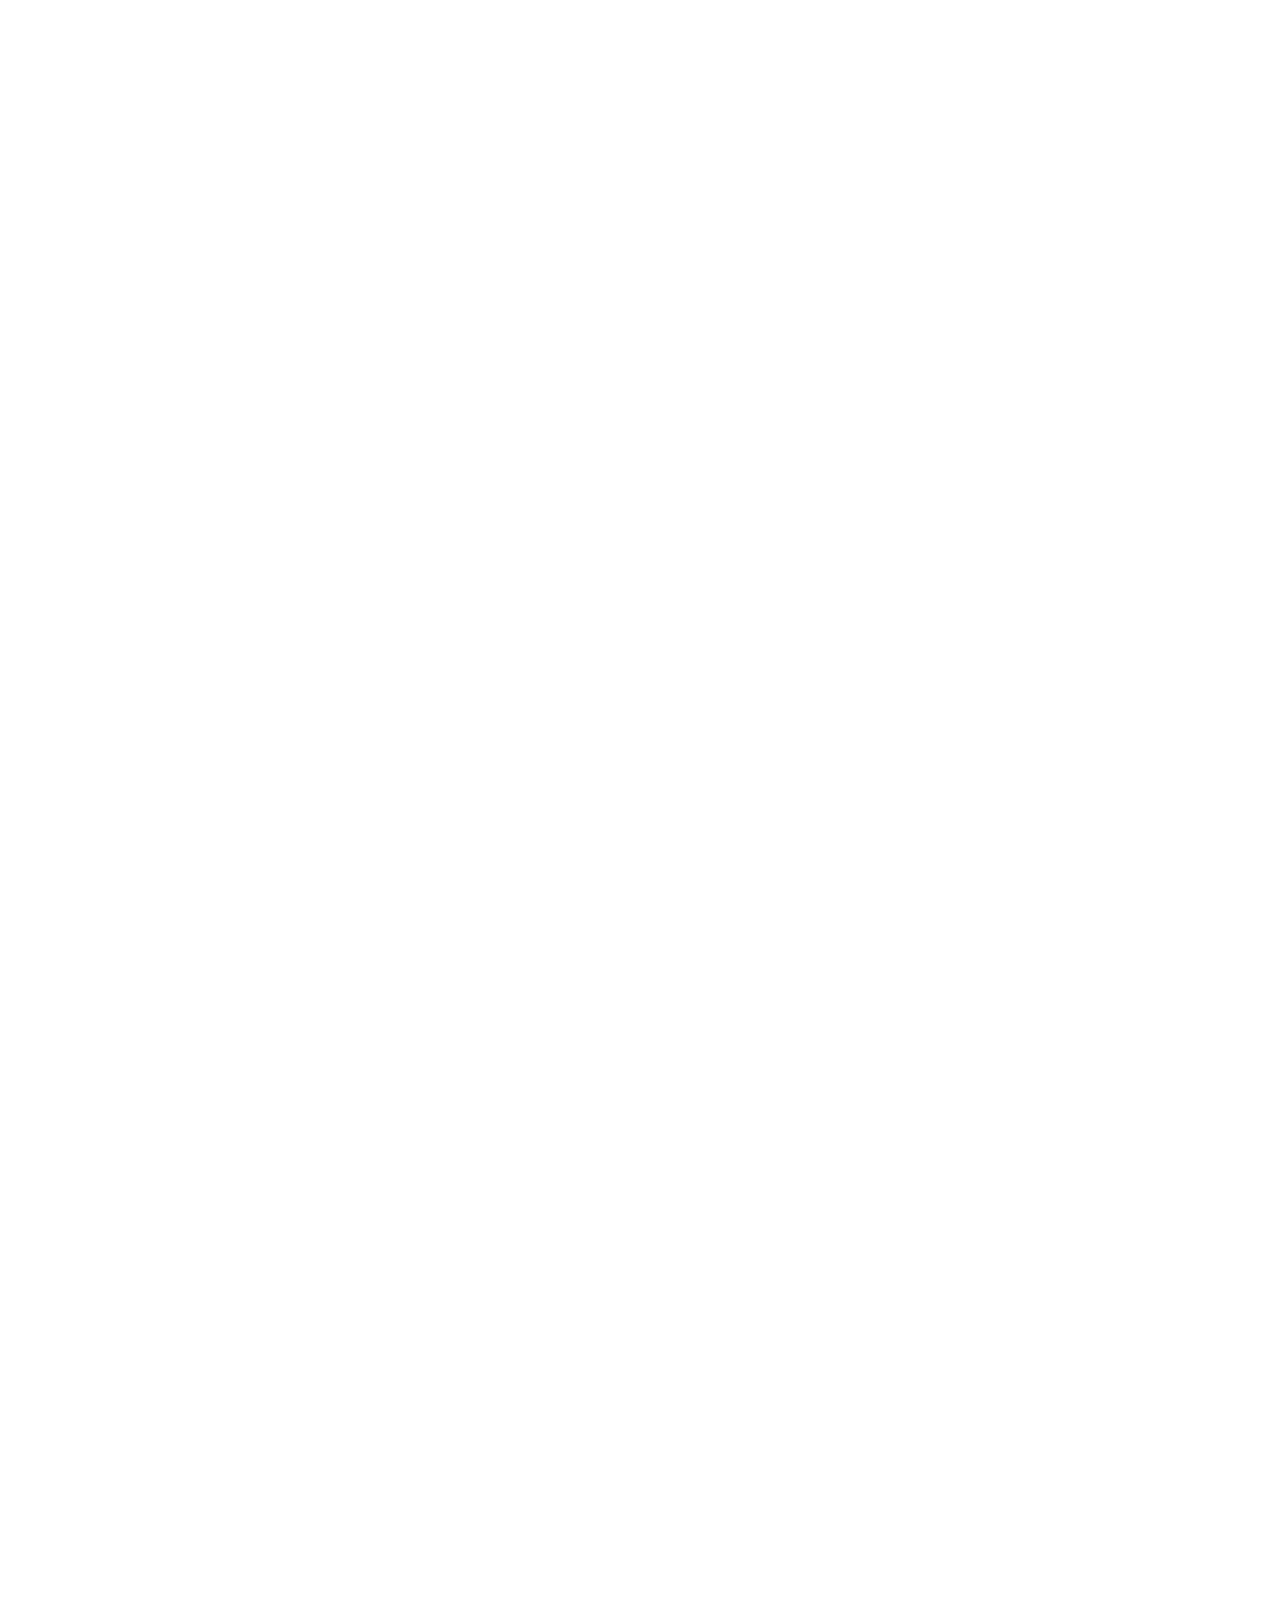
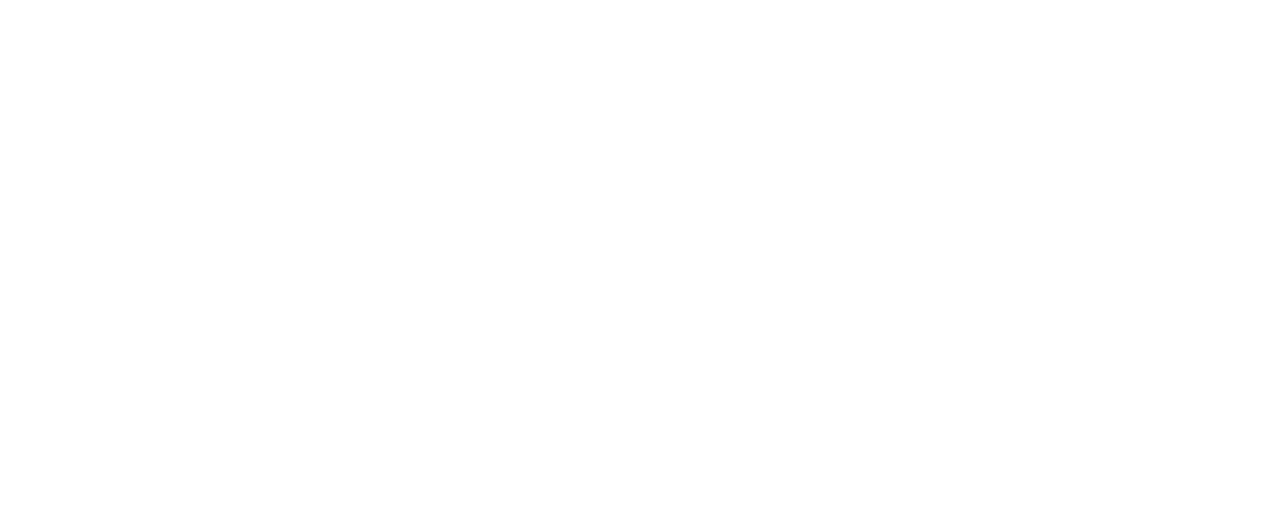
==== commit 16de27a1: "footer and header links" ====
--- a/index.html
+++ b/index.html
@@ -6,7 +6,7 @@
     <!-- Basic Page Needs -->
     <meta charset="utf-8">
     <!--[if IE]><meta http-equiv='X-UA-Compatible' content='IE=edge,chrome=1'><![endif]-->
-    <title>Zingbox – Wind & Solar Energy HTML Template</title>
+    <title>KLK Ventures Private Limited</title>
     
     <meta name="author" content="themesflat.com">
 
@@ -33,8 +33,8 @@
     <script src="assets/js/owlcarousel.js"></script>
 
     <!-- Favicon and Touch Icons  -->
-    <link rel="shortcut icon" href="assets/icon/icon_logo.png">
-    <link rel="apple-touch-icon-precomposed" href="assets/icon/icon_logo2.png">
+    <link rel="shortcut icon" href="assets/icon/klk.png">
+    <link rel="apple-touch-icon-precomposed" href="assets/icon/klk1.png">
     
 
 </head>
@@ -45,7 +45,7 @@
     <div id="page" class="">
         <!-- Header Wrap -->
         <div id="site-header-wrap">
-            <!-- Top Bar -->        
+            <!-- Top Bar -->    
             <div id="top-bar" style="background-color: #990000;">
                 <div id="top-bar-inner" class="container">
                     <div class="top-bar-inner-wrap">
@@ -60,16 +60,17 @@
                         <div class="top-bar-socials">
                             <div class="inner">                               
                                 <span class="icons">
-                                    <a href="#"><i class="fa fa-facebook"></i></a>
-                                    <a href="#"><i class="fa fa-twitter"></i></a>
-                                    <a href="#"><i class="fa fa-google-plus"></i></a>
-                                    <a href="#"><i class="fa fa-instagram"></i></a>
+                                    <a href="https://www.facebook.com/KLKINDIA/" target="_blank"><i class="fa fa-facebook"></i></a>
+                                    <a href="https://twitter.com/klkindia?lang=en" target="_blank"><i class="fa fa-twitter"></i></a>
+                                    <a href="https://in.linkedin.com/company/klkventures" target="_blank"><i class="fa fa-linkedin"></i></a>
+                                    <a href="https://www.instagram.com/klkventures/?hl=en" target="_blank"><i class="fa fa-instagram"></i></a>
                                 </span>
                             </div>
                         </div><!-- /.top-bar-socials -->
                     </div>                    
                 </div>
-            </div><!-- /#top-bar -->
+            </div>
+            <!-- /.Top Bar --> 
 
             <!-- Header -->
             <header id="site-header">
@@ -91,13 +92,9 @@
                             <ul id="menu-primary-menu" class="menu">
                                 <li class="menu-item menu-item-has-children">
                                     <a class="active" href="/index.html" href="index.html">Home</a>
-                                    <!-- <ul class="sub-menu ">
-                                        <li class="menu-item"><a class="active" href="index.html">Home1</a></li>
-                                        <li class="menu-item"><a href="home2.html">Home2</a></li>
-                                    </ul> -->
                                 </li>
                                 <li class="menu-item menu-item-has-children">
-                                    <a class="down" href="about-us.html">About Us</a>
+                                    <a class="down" href="#">About Us</a>
                                     <ul class="sub-menu ">
                                         <li class="menu-item"><a href="about-us.html">About Us</a></li>
                                         <li class="menu-item"><a href="team.html">Team</a></li>
@@ -105,21 +102,21 @@
                                     </ul>
                                 </li>
                                 <li class="menu-item menu-item-has-children">
-                                    <a class="down" href="service.html">Services</a>
+                                    <a class="down" href="#">Services</a>
                                     <ul class="sub-menu ">
                                         <li class="menu-item"><a href="service.html">Services</a></li>
                                         <li class="menu-item"><a href="csr.html">CSR</a></li>
                                     </ul>
                                 </li>
                                 <li class="menu-item menu-item-has-children">
-                                    <a class="down" href="project.html">Project </a>
+                                    <a class="down" href="#">Project </a>
                                     <ul class="sub-menu ">
                                         <li class="menu-item"><a href="energy-division.html">Energy Division</a></li>
                                         <li class="menu-item"><a href="urja.html">Urja</a></li>
                                     </ul>
                                 </li>
                                 <li class="menu-item menu-item-has-children" >
-                                    <a class="down" href="blog.html">Blog</a>
+                                    <a class="down" href="#">Blog</a>
                                     <ul class="sub-menu ">
                                         <li class="menu-item"><a href="successStory.html">Success Story</a></li>
                                         <!-- <li class="menu-item"><a href="blog-detail.html">Blog Details</a></li> -->
@@ -1241,15 +1238,15 @@
                             <div class="widget widget_text">
                                 <div class="textwidget">
                                     <img src="assets/img/klk/klk.png" alt="Image" width='128'>
-                                    <p class="margin-bottom-15">Lorem ipsum dolor sit amet,<br> consect etuer adipiscing elit, sed<br> diam nonu mmy nibh euis </p>
+                                    <p class="margin-bottom-15">Solar-Powered Solutions: Lighting the Path to Sustainable Living.</p>
                                     <div class="footer-socials">
                                         <div class="inner">                               
                                             <span class="icons">
-                                                <a class="active" href="#"><i class="fa fa-facebook-square"></i></a>
-                                                <a href="#"><i class="fa fa-twitter"></i></a>
-                                                <a href="#"><i class="fa fa-google"></i></a>
-                                                <a href="#"><i class="fa fa-linkedin"></i></a>
-                                                <a href="#"><i class="fa fa-pinterest-p"></i></a> 
+                                                <a class="" href="https://www.facebook.com/KLKINDIA/" target="_blank"><i class="fa fa-facebook-square"></i></a>
+                                                <a href="https://twitter.com/klkindia?lang=en" target="_blank"><i class="fa fa-twitter"></i></a>
+                                                <!-- <a href="#" target="_blank"><i class="fa fa-google"></i></a> -->
+                                                <a href="https://in.linkedin.com/company/klkventures" target="_blank"><i class="fa fa-linkedin"></i></a>
+                                                <a href="https://www.instagram.com/klkventures/?hl=en" target="_blank"><i class="fa fa-instagram"></i></a> 
                                             </span>
                                         </div>
                                     </div><!-- /.footer-socials -->
@@ -1265,8 +1262,8 @@
                                     <li><a href="service-detail.html">CSR</a></li>
                                     <li><a href="service-detail.html">Energy</a></li>
                                     <li><a href="service.html">Urja</a></li>
-                                    <li><a href="blog.html">New Guests List</a></li>
-                                    <li><a href="team.html">The Team List</a></li>
+                                    <li><a href="#">Solar Power Systems</a></li>
+                                    <li><a href="#">Solar Water Systems</a></li>
                                 </ul>
                             </div>
                         </div><!-- /.col -->
@@ -1277,10 +1274,10 @@
                                 <h3 class="widget-title margin-bottom-30"><span >Useful Links</span></h3>
                                 <ul class="service-list">
                                     <li><a href="service-detail.html">Services</a></li>
-                                    <li><a href="service-detail.html">Terms of Use</a></li>
-                                    <li><a href="service.html">Our Services</a></li>
-                                    <li><a href="blog.html">New Guests List</a></li>
-                                    <li><a href="team.html">The Team List</a></li>
+                                    <li><a href="contact.html">Contact Us</a></li>
+                                    <li><a href="about-us.html">About Us</a></li>
+                                    <li><a href="team.html">Team</a></li>
+                                    <li><a href="faq.html">FAQ</a></li>
                                 </ul>
                             </div>                    
                         </div><!-- /.col -->
--- a/assets/style.css
+++ b/assets/style.css
@@ -2239,7 +2239,7 @@
 #footer .footer-socials .active,
 #footer .footer-socials a:hover {
   color: #ffffff;
-  background-color: #57b33e;
+  background-color: #990000;
 }
 .margin-bottom-15,
 .service-list {
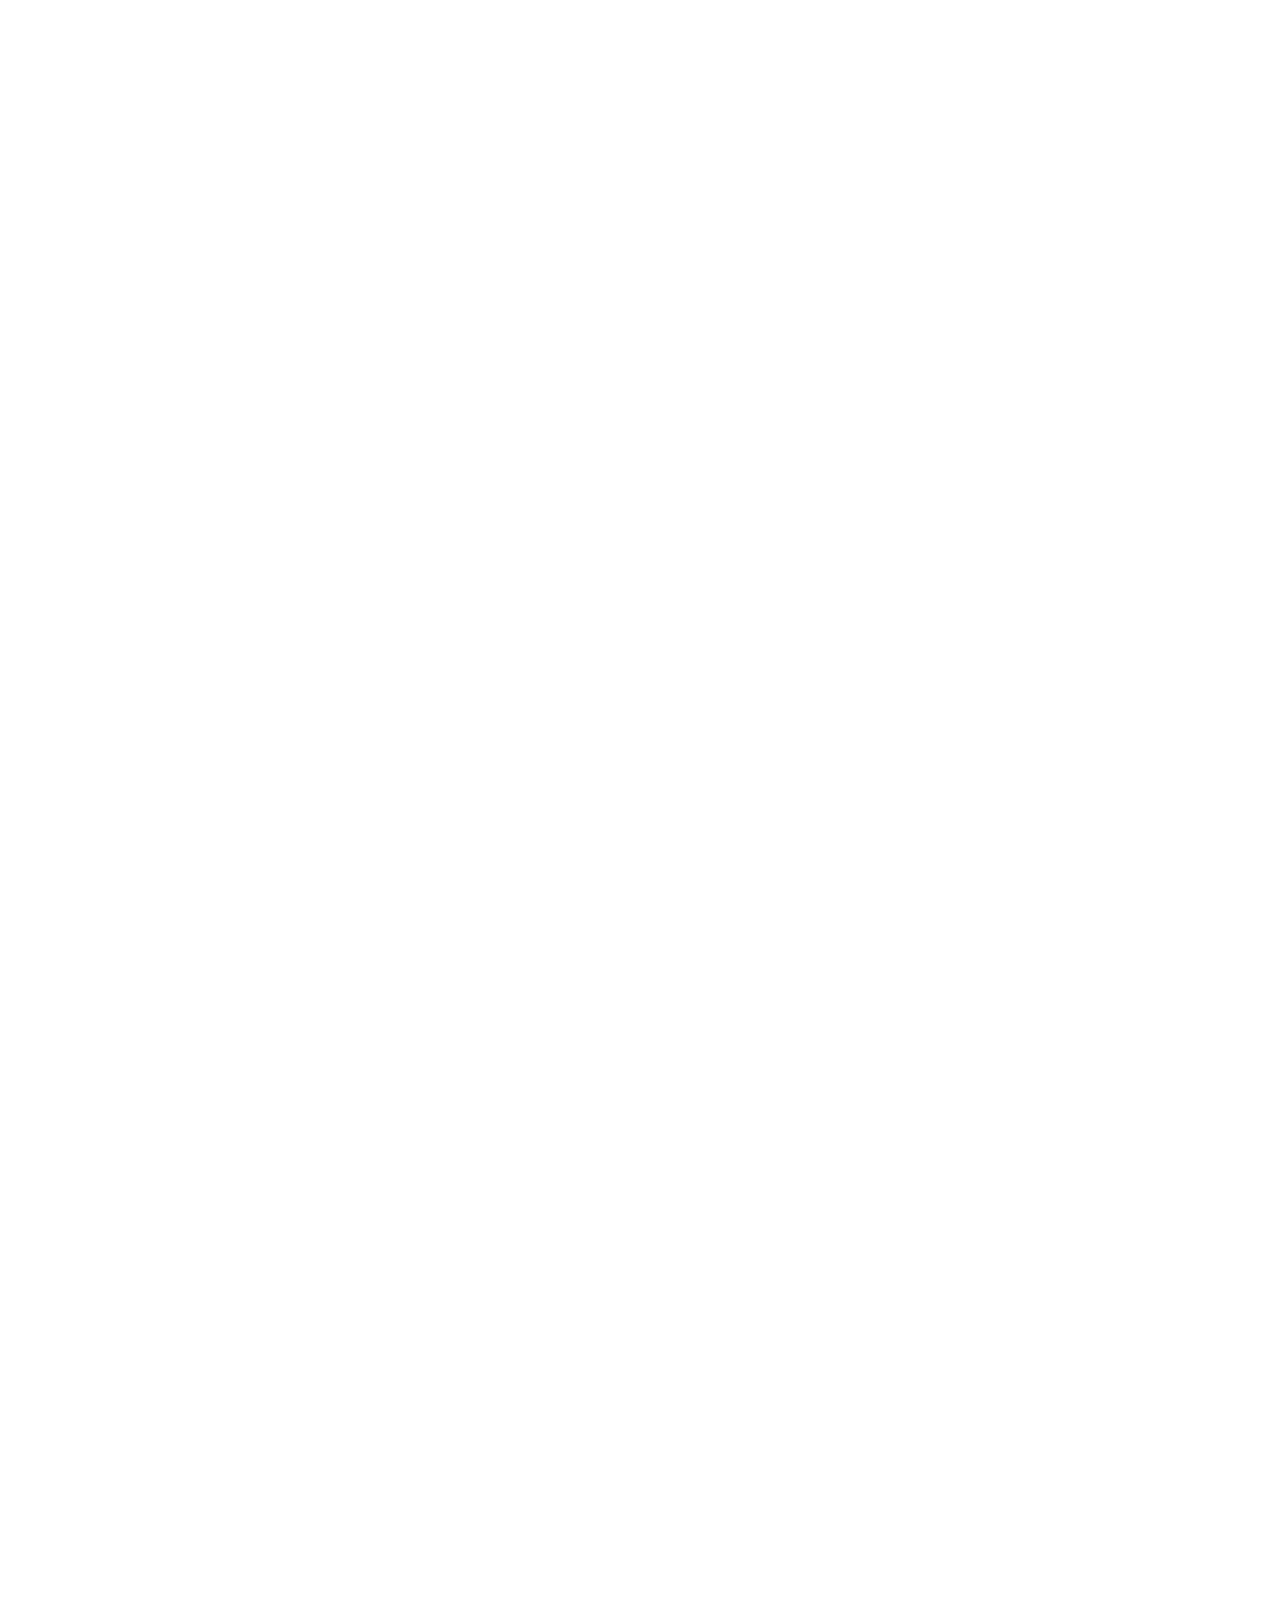
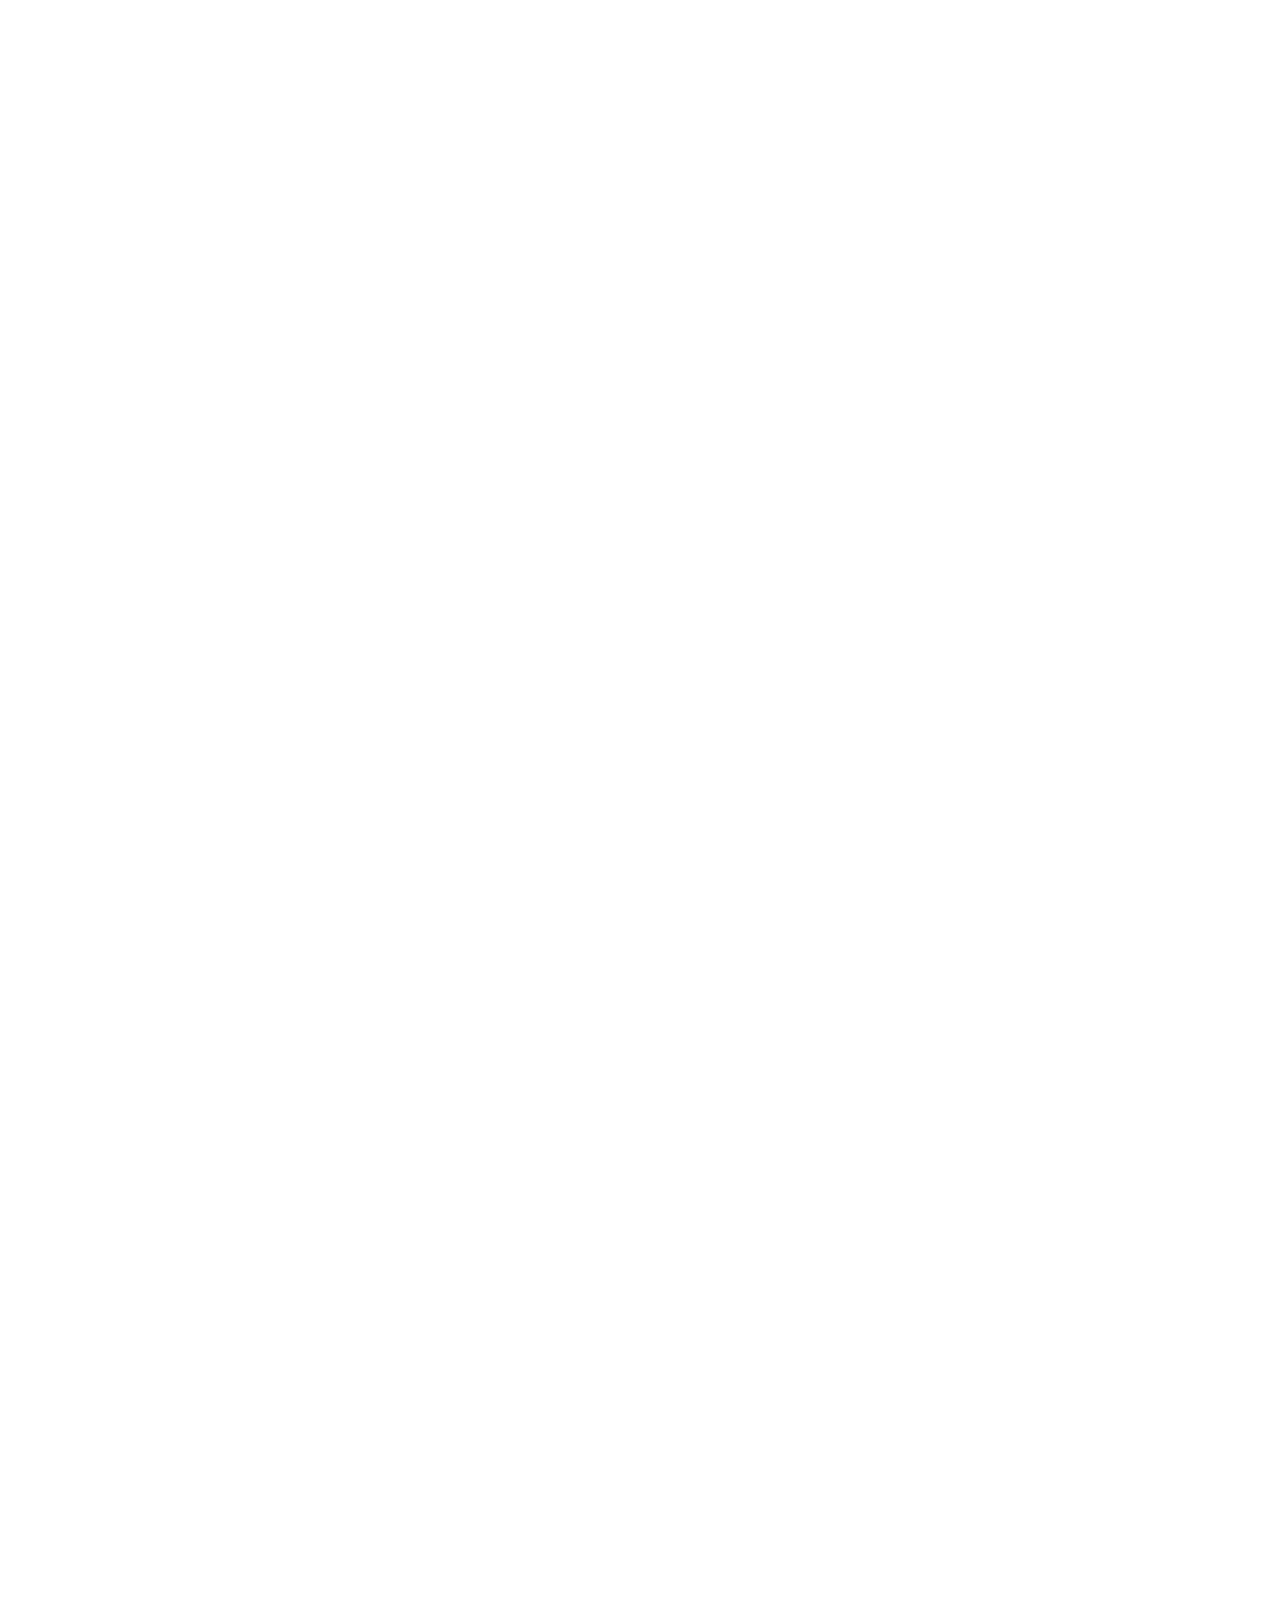
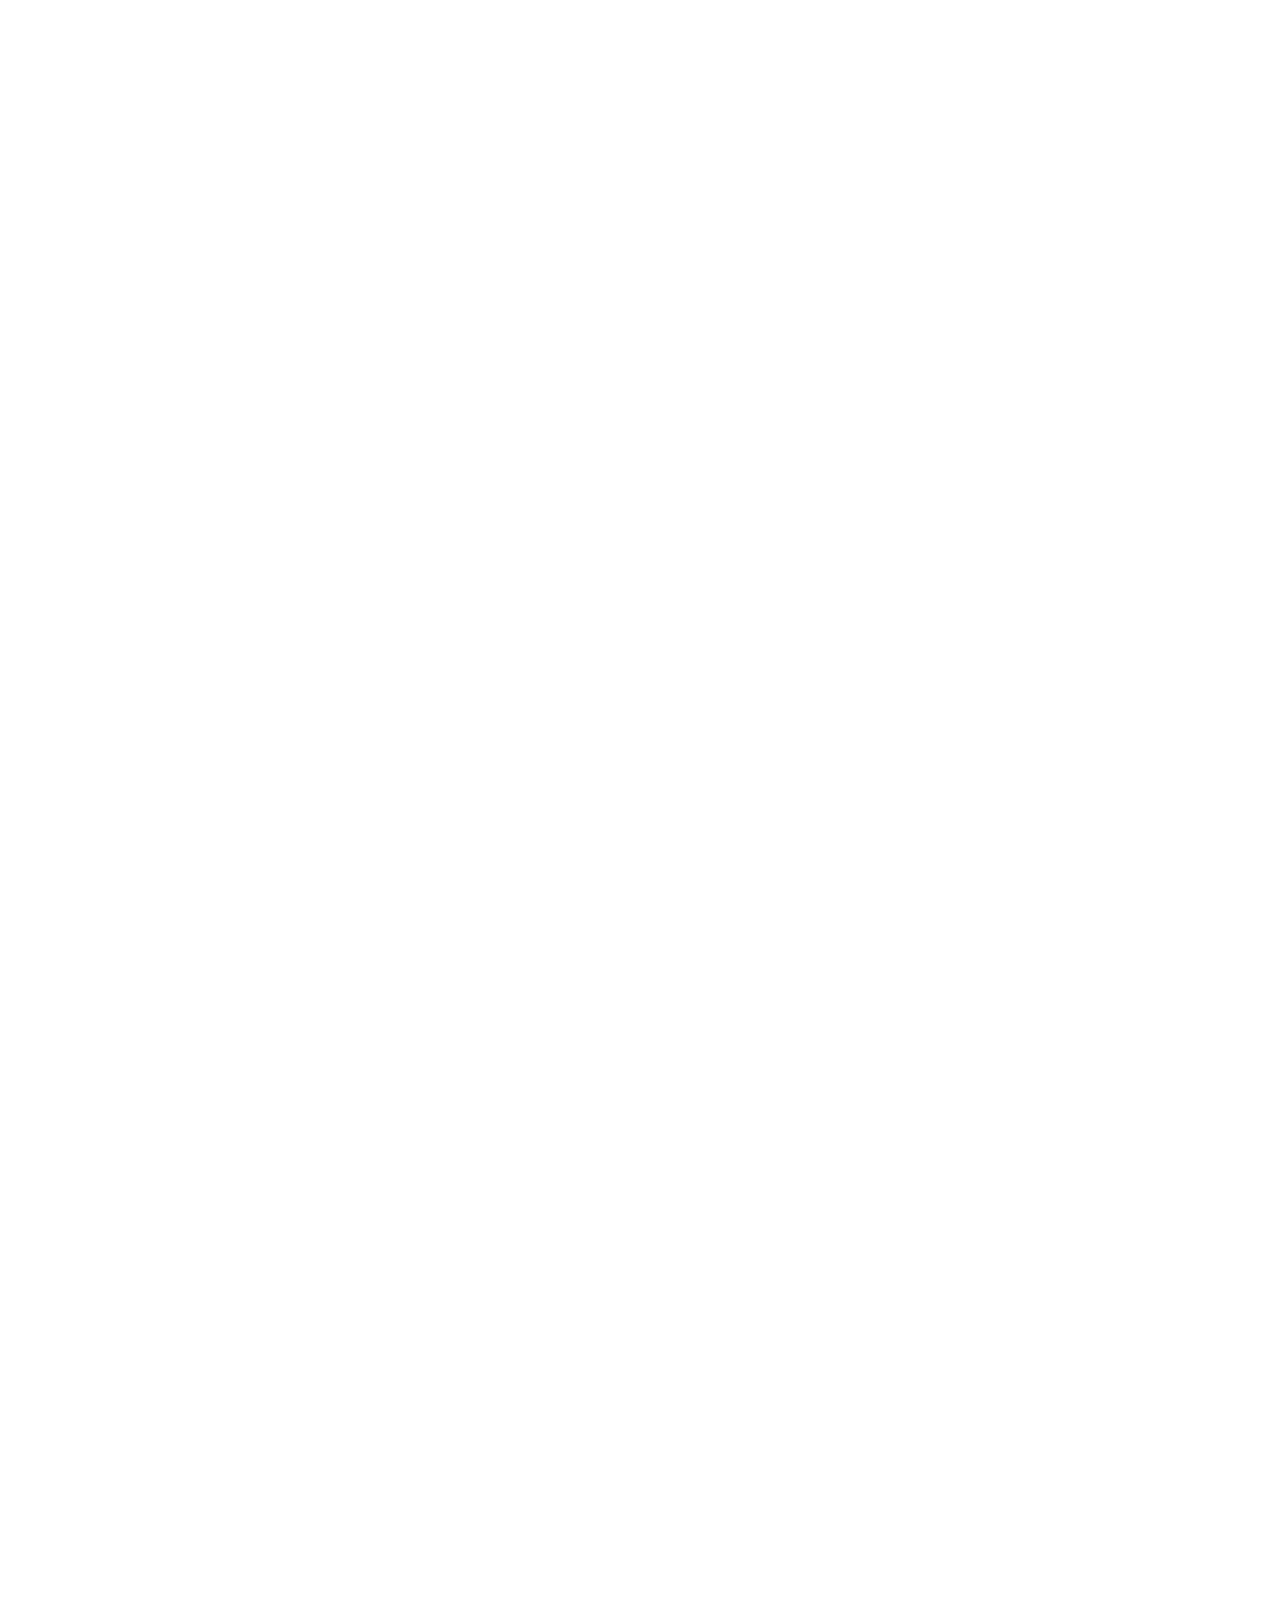
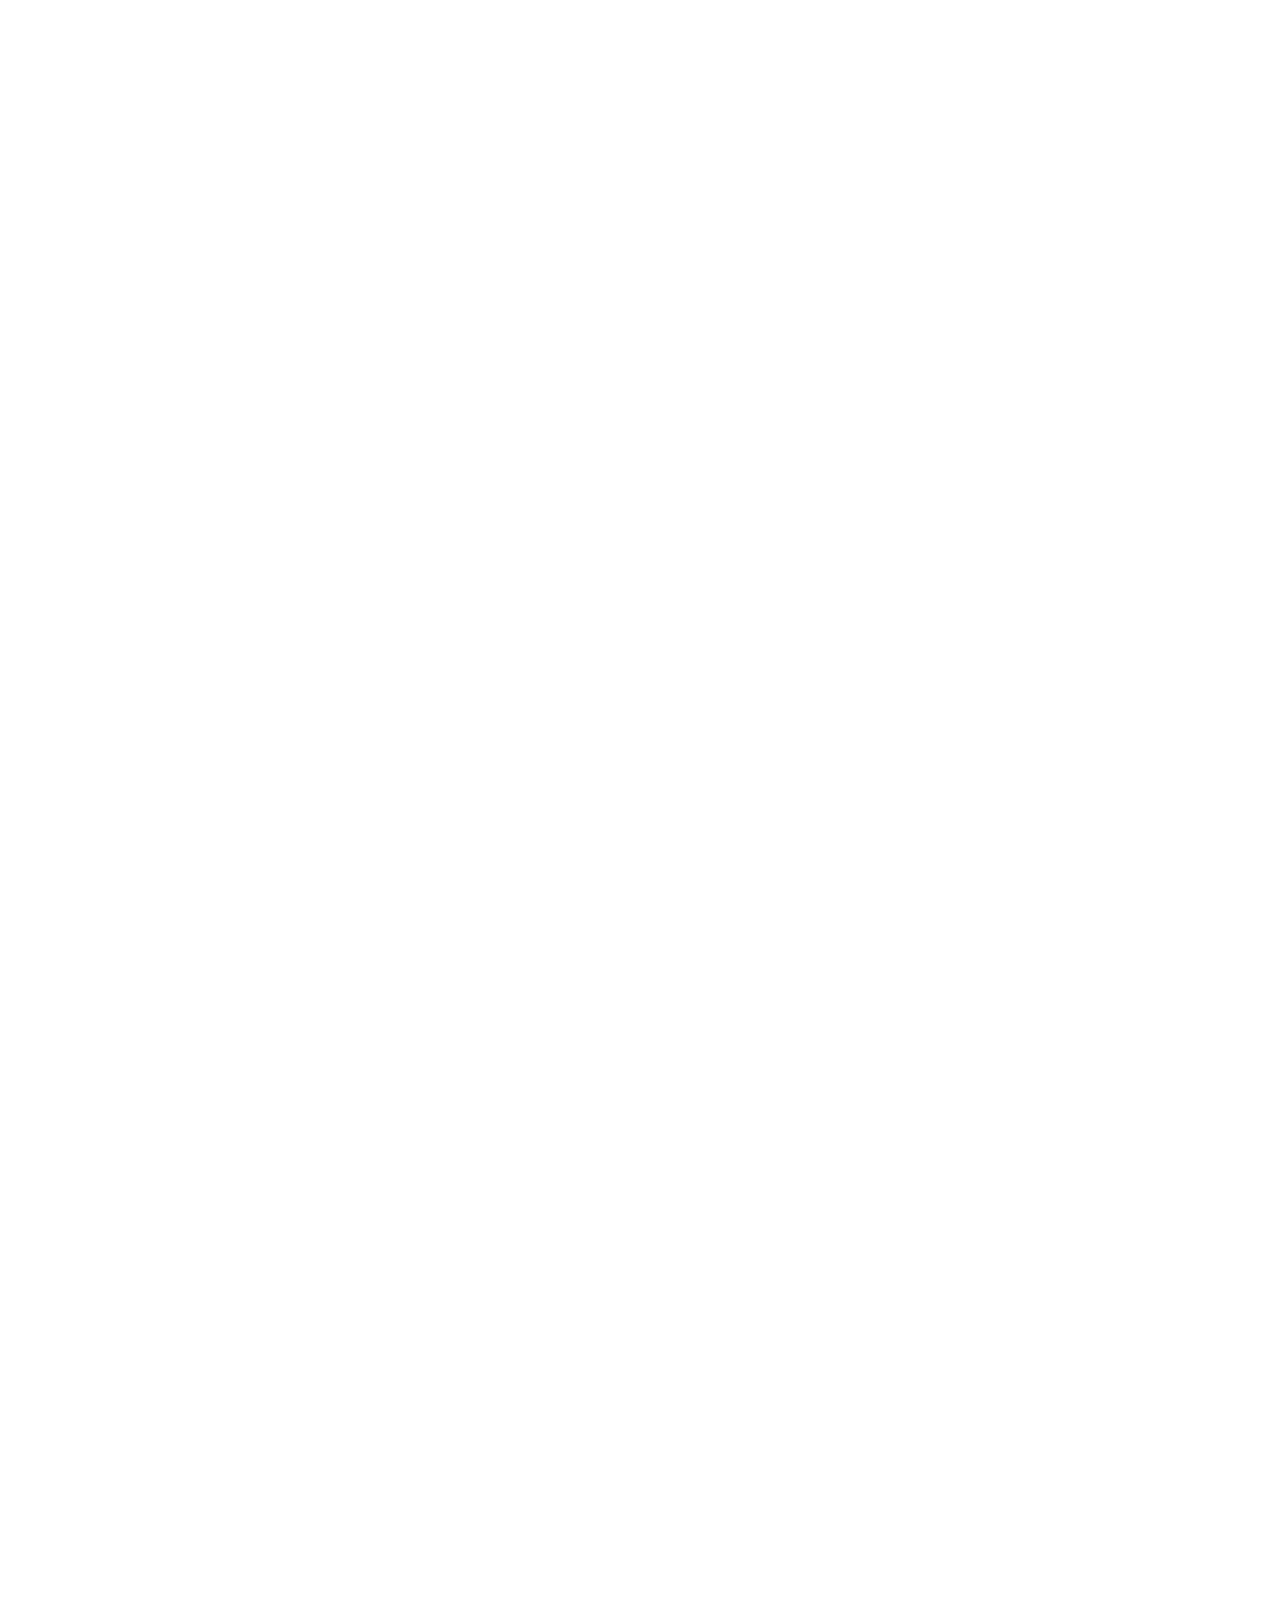
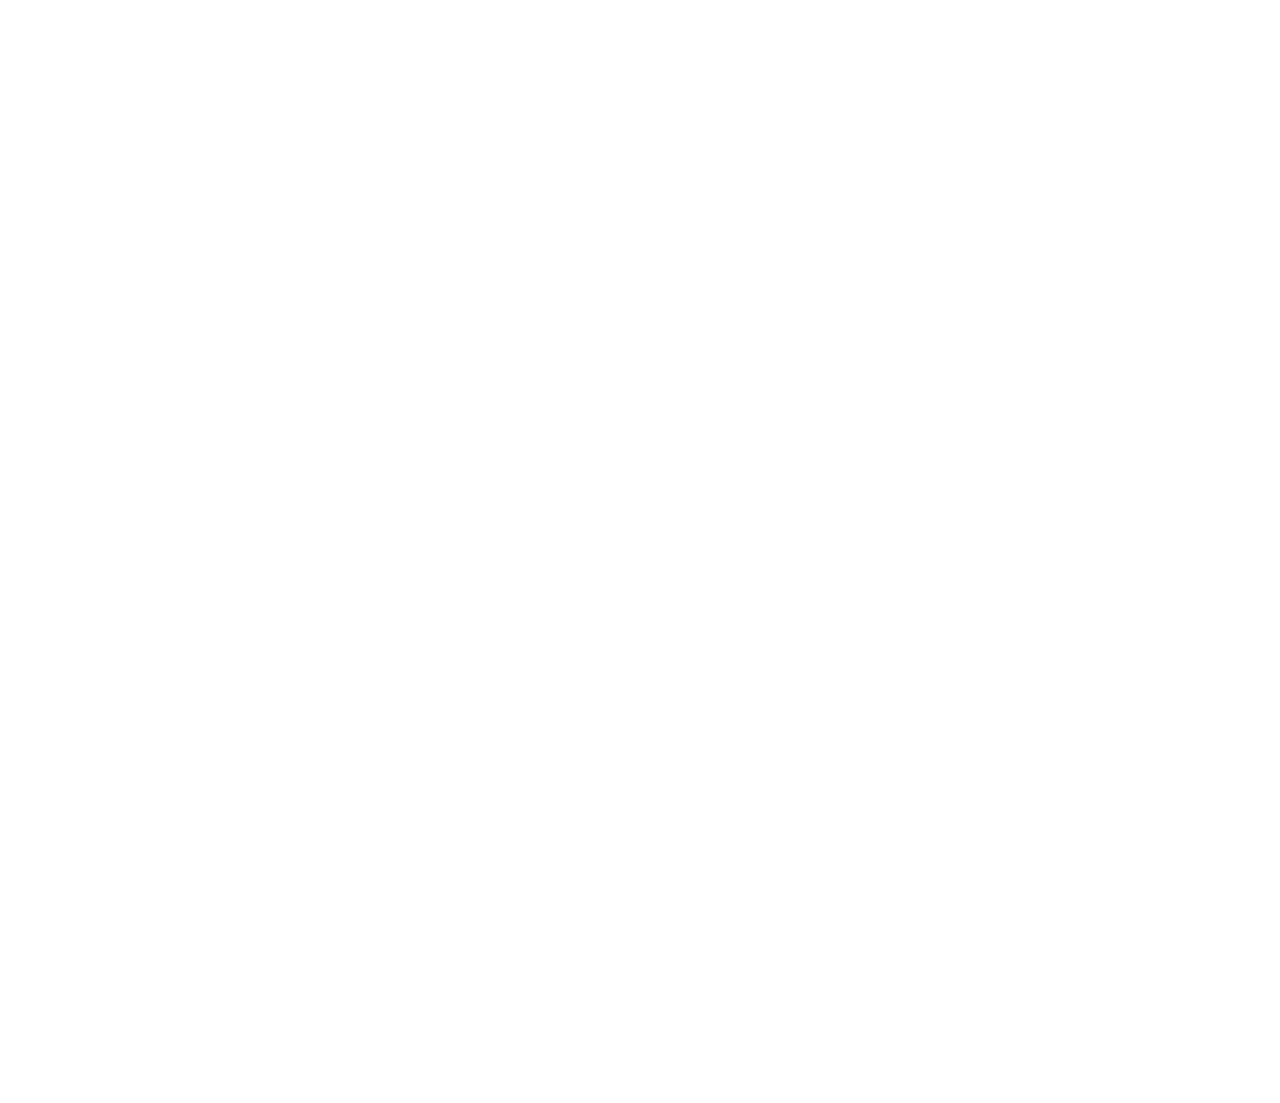
==== commit e195f8b1: "team images added" ====
--- a/index.html
+++ b/index.html
@@ -43,6 +43,7 @@
 
 <div id="wrapper" class="animsition">
     <div id="page" class="">
+        
         <!-- Header Wrap -->
         <div id="site-header-wrap">
             <!-- Top Bar -->    
@@ -134,7 +135,8 @@
                     </div><!-- /.wrap-inner -->                    
                 </div><!-- /#site-header-inner -->
             </header><!-- /#site-header -->
-        </div><!-- #site-header-wrap -->
+        </div>
+        <!-- #site-header-wrap -->
 
         <!-- Main Content -->
         <div id="main-content-home" class="site-main clearfix">
@@ -544,7 +546,7 @@
                                         <div class="sep clearfix"></div>
                                         <p class="sub-heading" align="justify">Solar Photovoltaic (PV) cells or modules gnerate electricity from sunlight, which...</p>
                                     </div>
-                                    <a href="service-detail.html" class="service-read-more">Read More <i class="fa fa-arrow-right"></i> </a>
+                                    <a href="./service.html" class="service-read-more">Read More <i class="fa fa-arrow-right"></i> </a>
                                 </div>
                             </div>
                         </div><!-- /.col-md-4 -->
@@ -561,7 +563,7 @@
                                         <h3 class="heading"><a href="service-detail.html">LIGHTING DIVISION</a></h3>
                                         <div class="sep clearfix"></div>
                                         <p class="sub-heading" align="justify">We have different kinds of lights for various uses like light for street, home etc...</p>
-                                        <a href="service-detail.html" class="service-read-more">Read More <i class="fa fa-arrow-right"></i></a>
+                                        <a href="service.html" class="service-read-more">Read More <i class="fa fa-arrow-right"></i></a>
                                     </div>
                                 </div>
                             </div>
@@ -578,7 +580,7 @@
                                         <h3 class="heading"><a href="service-detail.html">SOLAR WATER SYSTEMS</a></h3>
                                         <div class="sep clearfix"></div>
                                         <p class="sub-heading" align="justify">Solar water pumping systems are practical and affordable solution used to provide...</p>
-                                        <a href="service-detail.html" class="service-read-more">Read More <i class="fa fa-arrow-right"></i></a>
+                                        <a href="service.html" class="service-read-more">Read More <i class="fa fa-arrow-right"></i></a>
                                     </div>
                                 </div>   
                             </div>                
@@ -702,14 +704,14 @@
                             <div class="link wow fadeInRight">
                                 <div class="link-1">
                                     <ul>
-                                        <li class="left"><a href="service-detail.html"><i class="zingbox-icon-check"></i>Expert Install Team</a></li>
-                                        <li class="left"><a href="service-detail.html"><i class="zingbox-icon-check"></i>Gear Energy</a></li>
+                                        <li class="left"><a href="/service.html"><i class="zingbox-icon-check"></i>Expert Install Team</a></li>
+                                        <li class="left"><a href="/service.html"><i class="zingbox-icon-check"></i>Gear Energy</a></li>
                                     </ul>
                                 </div>
                                 <div class="link-2">
                                     <ul>
-                                        <li class="right"><a href="service-detail.html"><i class="zingbox-icon-check"></i>Battery manufacturing</a></li>
-                                        <li class="right"><a href="service-detail.html"><i class="zingbox-icon-check"></i>Renewable Energy</a></li>
+                                        <li class="right"><a href="/service.html"><i class="zingbox-icon-check"></i>Battery manufacturing</a></li>
+                                        <li class="right"><a href="/service.html"><i class="zingbox-icon-check"></i>Renewable Energy</a></li>
                                     </ul>
                                 </div>
                             </div>  
@@ -749,14 +751,14 @@
                         <div class="col-lg-3 col-md-6 "> 
                             <div class="box-team  wow fadeInUp c1">
                                 <div class="img-overlay"> </div>
-                                <img src="assets/img/shortcode/team/team-1.jpg" alt="Image">
+                                <img src="assets/team/brij.jpeg" alt="Image" style="height: 300px; width:270px; object-fit: cover;">
                                 <div class="box box1">
-                                    <h3 class="team-tittle"><a href="team.html">Pankaj Purohit</a> </h3>
-                                    <span>General IT<br> Head</span>
+                                    <h3 class="team-tittle"><a href="team.html">Brij Kishore Vyas</a> </h3>
+                                    <span>General Manager</span>
                                     <div class="icon-social-team">
-                                        <a href="#" ><i class="fa fa-facebook"></i></a>
-                                        <a href="#"><i class="fa fa-twitter"></i></a>
-                                        <a href="#"><i class="fa fa-instagram"></i></a>
+                                        <a href="https://www.facebook.com/KLKINDIA/" target="_blank"><i class="fa fa-facebook"></i></a>
+                                        <a href="https://twitter.com/klkindia?lang=en" target="_blank"><i class="fa fa-twitter"></i></a>
+                                        <a href="https://www.instagram.com/klkventures/?hl=en" target="_blank"><i class="fa fa-instagram"></i></a>
                                     </div>
                                 </div>
                             </div>
@@ -764,14 +766,14 @@
                         <div class="col-lg-3 col-md-6 "> 
                             <div class="box-team wow fadeInDown c2" >
                                 <div class="img-overlay"> </div>
-                                <img src="assets/img/shortcode/team/team-2.jpg" alt="Image">
+                                <img src="assets/team/gaurav.jpg" alt="Image" style="height: 300px; width:270px; object-fit: cover;">
                                 <div class="box box2">
-                                    <h3 class="team-tittle"><a href="team.html">Naman Jain</a> </h3>
-                                    <span>Assistant General Manager</span>
+                                    <h3 class="team-tittle"><a href="team.html">Gaurav Gola</a> </h3>
+                                    <span>Chief Operation <br>Head</span>
                                     <div class="icon-social-team">
-                                        <a href="#" ><i class="fa fa-facebook"></i></a>
-                                        <a href="#"><i class="fa fa-twitter"></i></a>
-                                        <a href="#"><i class="fa fa-instagram"></i></a>
+                                        <a href="https://www.facebook.com/KLKINDIA/" target="_blank"><i class="fa fa-facebook"></i></a>
+                                        <a href="https://twitter.com/klkindia?lang=en" target="_blank"><i class="fa fa-twitter"></i></a>
+                                        <a href="https://www.instagram.com/klkventures/?hl=en" target="_blank"><i class="fa fa-instagram"></i></a>
                                     </div>
                                 </div>
                             </div>
@@ -779,14 +781,14 @@
                         <div class="col-lg-3 col-md-6 ">
                             <div class="box-team wow fadeInUp c3"  >
                                 <div class="img-overlay"> </div>
-                                <img src="assets/img/shortcode/team/team-3.jpg" alt="Image">
+                                <img src="assets/team/naman2.jpg" alt="Image" style="height: 300px; width: 270px; object-fit: cover;">
                                 <div class="box">
-                                    <h3 class="team-tittle"><a href="team.html">Gaurav Gola</a> </h3>
-                                    <span>Chief Operation Officer</span>
+                                    <h3 class="team-tittle"><a href="team.html">Naman jain</a> </h3>
+                                    <span>Assistant General Manager</span>
                                     <div class="icon-social-team">
-                                        <a href="#" ><i class="fa fa-facebook"></i></a>
-                                        <a href="#"><i class="fa fa-twitter"></i></a>
-                                        <a href="#"><i class="fa fa-instagram"></i></a>
+                                        <a href="https://www.facebook.com/KLKINDIA/" target="_blank"><i class="fa fa-facebook"></i></a>
+                                        <a href="https://twitter.com/klkindia?lang=en" target="_blank"><i class="fa fa-twitter"></i></a>
+                                        <a href="https://www.instagram.com/klkventures/?hl=en" target="_blank"><i class="fa fa-instagram"></i></a>
                                     </div>
                                 </div>
                             </div>
@@ -794,14 +796,14 @@
                         <div class="col-lg-3 col-md-6 ">
                             <div class="box-team wow fadeInDown c4"  >
                                 <div class="img-overlay"> </div>
-                                <img src="assets/img/shortcode/team/team-4.jpg" alt="Image">
+                                <img src="assets/team/kritika.jpeg" alt="Image" style="height: 300px; width: 270px; object-fit: cover;">
                                 <div class="box">
-                                    <h3 class="team-tittle"><a href="team.html">Brij Kishore Vyas</a> </h3>
-                                    <span>General Manager</span>
+                                    <h3 class="team-tittle"><a href="team.html">Kritika Jain</a> </h3>
+                                    <span>Admin<br> &nbsp;</span>
                                     <div class="icon-social-team">
-                                        <a href="#" ><i class="fa fa-facebook"></i></a>
-                                        <a href="#"><i class="fa fa-twitter"></i></a>
-                                        <a href="#"><i class="fa fa-instagram"></i></a>
+                                        <a href="https://www.facebook.com/KLKINDIA/" target="_blank"><i class="fa fa-facebook"></i></a>
+                                        <a href="https://twitter.com/klkindia?lang=en" target="_blank"><i class="fa fa-twitter"></i></a>
+                                        <a href="https://www.instagram.com/klkventures/?hl=en" target="_blank"><i class="fa fa-instagram"></i></a>
                                     </div>
                                 </div>
                             </div>
@@ -824,9 +826,9 @@
                                 <div class=" row-image-content">
                                     <div class="row-image-content-text">
                                         <div><span class="tittle"> </span></div>
-                                        <div><a href="project-detail.html" class="heading-tittle">Diverse Product Ranges</a></div> 
-                                    </div>
-                                    <div class="row-image-content-link"><a href="project-detail.html" class="icon"><i class="fa fa-arrow-right"></i></a></div>
+                                        <div><a href="successStory.html" class="heading-tittle">Diverse Product Ranges</a></div> 
+                                    </div>
+                                    <div class="row-image-content-link"><a href="successStory.html" class="icon"><i class="fa fa-arrow-right"></i></a></div>
                                 </div>
                             </div>
                         </div>
@@ -838,9 +840,9 @@
                                 <div class="row-image-content">
                                     <div class="row-image-content-text">
                                         <div><span class="tittle"></span></div>
-                                        <div><a href="project-detail.html" class="heading-tittle">100% CUSTOMER SASTIFICATION</a></div> 
-                                    </div>
-                                    <div class="row-image-content-link"><a href="project-detail.html" class="icon"><i class="fa fa-arrow-right"></i></a></div>
+                                        <div><a href="successStory.html" class="heading-tittle">100% CUSTOMER SASTIFICATION</a></div> 
+                                    </div>
+                                    <div class="row-image-content-link"><a href="successStory.html" class="icon"><i class="fa fa-arrow-right"></i></a></div>
                                 </div>
                             </div>
                         </div>
@@ -852,9 +854,9 @@
                                 <div class="row-image-content">
                                     <div class="row-image-content-text">
                                         <div><span class="tittle"></span></div>
-                                        <div><a href="project-detail.html" class="heading-tittle">DEDICATED QUALITY MANUFACTURING</a></div> 
-                                    </div>
-                                    <div class="row-image-content-link"><a href="project-detail.html" class="icon"><i class="fa fa-arrow-right"></i></a></div>
+                                        <div><a href="successStory.html" class="heading-tittle">DEDICATED QUALITY MANUFACTURING</a></div> 
+                                    </div>
+                                    <div class="row-image-content-link"><a href="successStory.html" class="icon"><i class="fa fa-arrow-right"></i></a></div>
                                 </div>
                             </div>
                         </div>
@@ -873,7 +875,7 @@
                                 <div class="service-inner-text style-2 left-20 wow fadeInUp">
                                     <div class="icon zingbox-icon-sola-plant"></div>
                                     <div class="text-wrap d-flex align-items-center">
-                                        <h3 class="heading" style="font-size: 18px;"><a href="service-detail.html">SOLAR POWER SYSTEMS</a></h3>
+                                        <h3 class="heading" style="font-size: 18px;"><a href="service.html">SOLAR POWER SYSTEMS</a></h3>
                                         <!-- <p class="sub-heading">Porta efficitur ipsum </p> -->
                                     </div>
                                 </div>
@@ -882,7 +884,7 @@
                                 <div class="service-inner-text style-2 left-20 wow fadeInDown">
                                     <div class="icon zingbox-icon-traffic-light"></div>
                                     <div class="text-wrap d-flex align-items-center">
-                                        <h3 class="heading" style="font-size: 18px;"><a href="service-detail.html">LIGHTING DIVISION</a></h3>
+                                        <h3 class="heading" style="font-size: 18px;"><a href="service.html">LIGHTING DIVISION</a></h3>
                                         <!-- <p class="sub-heading">Tempor vivamus </p> -->
                                     </div>
                                 </div>
@@ -891,7 +893,7 @@
                                 <div class="service-inner-text style-2 left-18 wow fadeInUp">
                                     <div class="icon zingbox-icon-enegy"></div>
                                     <div class="text-wrap d-flex align-items-center">
-                                        <h3 class="heading"  style="font-size: 18px;"><a href="service-detail.html">SOLAR WATER SYSTEMS</a></h3>
+                                        <h3 class="heading"  style="font-size: 18px;"><a href="service.html">SOLAR WATER SYSTEMS</a></h3>
                                         <!-- <p class="sub-heading">Libero vel mauris </p> -->
                                     </div>
                                 </div>
@@ -900,7 +902,7 @@
                                 <div class="service-inner-text style-2 left-8 wow fadeInDown">
                                     <div class="icon zingbox-icon-Battery-Solar-Power font-size-50"></div>
                                     <div class="text-wrap d-flex align-items-center" style="margin-left: 10px;">
-                                        <h3 class="heading"  style="font-size: 18px;"><a href="service-detail.html">LITHIUM-ION PHOSPHATE BATTERY</a></h3>
+                                        <h3 class="heading"  style="font-size: 18px;"><a href="service.html">LITHIUM-ION PHOSPHATE BATTERY</a></h3>
                                         <!-- <p class="sub-heading">Urna rhoncus lorem </p> -->
                                     </div>
                                 </div>
@@ -967,99 +969,6 @@
                 </div>                      
             </div>                
             <!-- END WORK -->
-
-
-            <!-- REQUEST-->
-            <div class=" row-request">
-                <div class="col-md-6">
-                    <!-- <img class="img-left" src="assets/img/shortcode/request/request-left.jpg"  alt="Image" > -->
-                </div>
-                <div class="col-md-6"><img class="img-right" src="assets/img/shortcode/request/request-right.png"  alt="Image"></div>
-                <div class="container-fluid">
-                    <div class="row-request-inner">
-                        <!-- <div class="col-md-6"><img class="img-left" src="assets/img/home/BG/solar-panel-with-wind-turbines-against-mountains-sky.png"  alt="" ></div>
-                        <img class="img-right" src="assets/img/home/image/vdzmnl-art.png"  alt=""> -->
-                        
-                        <div class="container " style="padding-bottom: 121px;">  
-                            <div class="row-request-right wow fadeInUp">
-                                <div class="card p-4" style="background-color: rgba(255,255,255,0.8);">
-                                    <div class="ok">
-                                        <div class="">
-                                            <h1 class="heading-request text-center"  style="color: #000000;">REQUEST A QUOTE</h1>
-                                        </div>
-                                        <div class="row-request-right-inner">
-                                            <div class="row">
-                                                <div class="col-md-6"><input class="text" type="text" placeholder="Full Name"></div>
-                                                <div class="col-md-6"><input class="text" type="text" placeholder="Email Address"></div>
-                                                <div class="col-md-6">
-                                                    <div class="row">
-                                                        <div class="col-md-12"><span style="color: #000000;">Solar system type?</span></div>
-                                                        <div class="col-md-12">
-                                                            <select class="select">
-                                                                <option value="0">System Installer</option>
-                                                                <option value="1">system type 1</option>
-                                                                <option value="2">system type 2</option>
-                                                            </select>
-                                                        </div>
-                                                    </div>
-                                                </div>
-                                                <div class="col-md-6">
-                                                    <div class="row">
-                                                        <div class="col-md-12"><span style="color: #000000;">Solar panels place?</span></div>
-                                                        <div class="col-md-12">
-                                                            <select class="select bottom-select">
-                                                                <option value="0">Imperdiet orci</option>
-                                                                <option value="1">place 1</option>
-                                                                <option value="2">place 2</option>
-                                                            </select>
-                                                        </div>
-                                                    </div>
-                                                </div>
-                                                <div class="col-md-6"><input class="text" type="text" placeholder="Phone Number"></div>
-                                                <div class="col-md-6">
-                                                    <select class="select">
-                                                        <option value="0">Choose services</option>
-                                                        <option value="1">service 1</option>
-                                                        <option value="2">service 2</option>
-                                                    </select>
-                                                </div>
-                                                <div class="col-md-6">
-                                                    <div class="row">
-                                                        <div class="col-md-12"><span style="color: #000000;">Solar panels place?</span></div>
-                                                        <div class="col-md-12">
-                                                            <select class="select ">
-                                                                <option value="0">Odio metus</option>
-                                                                <option value="1">place 1</option>
-                                                                <option value="2">place 2</option>
-                                                            </select>
-                                                        </div>
-                                                    </div>
-                                                </div>
-                                                <div class="col-md-6">
-                                                    <div class="row">
-                                                        <div class="col-md-12"><span style="color: #000000;">Materials on your roof?</span></div>
-                                                        <div class="col-md-12">
-                                                            <select class="select">
-                                                                <option value="0">Maecenas ligula</option>
-                                                                <option value="1">Maecenas ligula</option>
-                                                                <option value="2">Maecenas ligula</option>
-                                                            </select>
-                                                        </div>
-                                                    </div>
-                                                </div>
-                                            </div>
-                                        </div> 
-                                        <div class="row ">
-                                            <div class="btn-submit"><input class="submit" type="submit" value="Submit Request"></div>
-                                        </div>
-                                    </div>
-                                </div>
-                            </div>
-                        </div>
-                    </div>  
-                </div>                                                         
-            </div>
-            <!-- END REQUEST -->
 
             <!-- QUESTION-->
             <div class="row-question">
